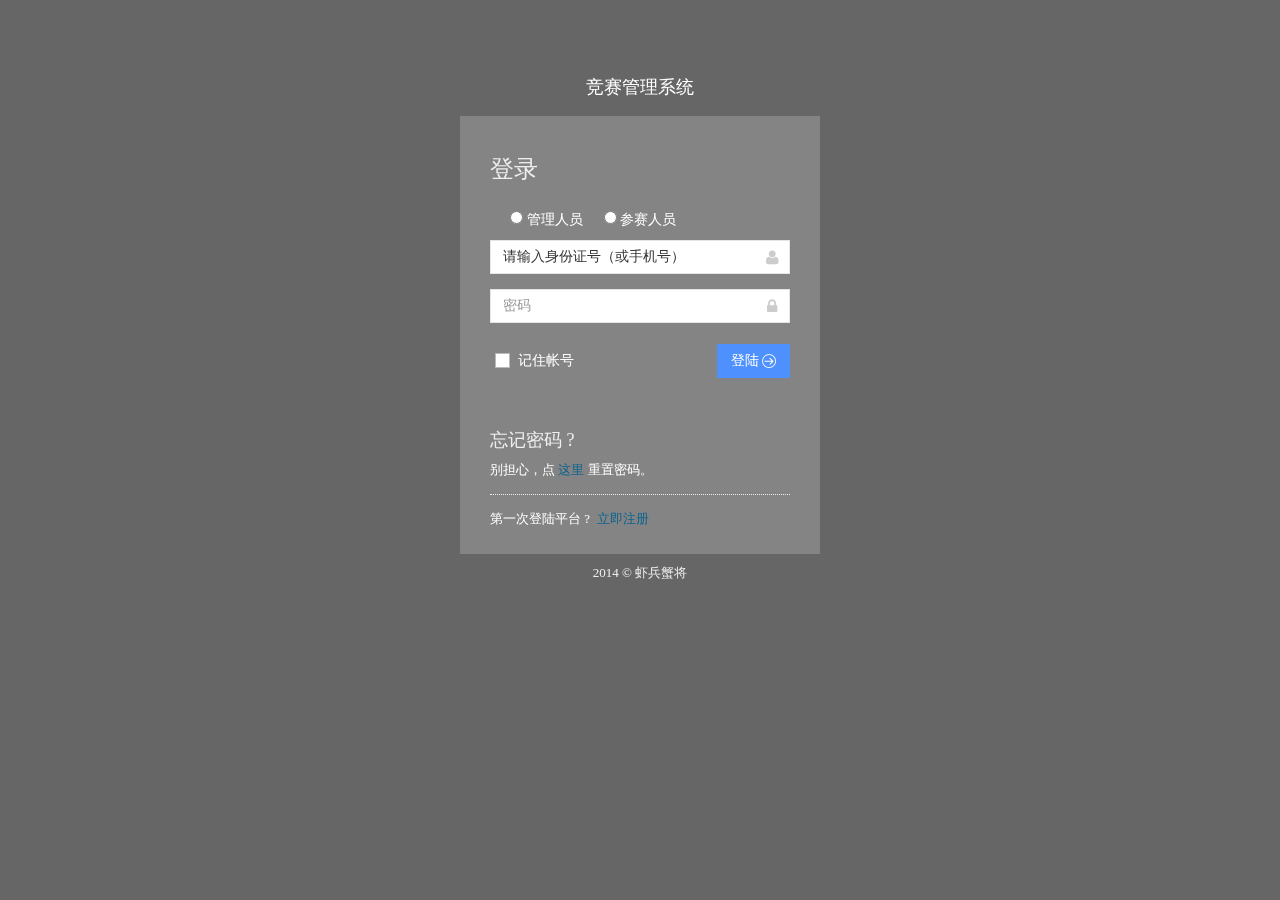
==== asms-model-templete/WebContent/WEB-INF/views/login.html @ a3bf5892 "add" ====
<!DOCTYPE html>


<!--[if IE 8]> <html lang="en" class="ie8 no-js"> <![endif]-->
<!--[if IE 9]> <html lang="en" class="ie9 no-js"> <![endif]-->
<!--[if !IE]><!-->
<html lang="en" class="no-js">
<!--<![endif]-->
<!-- BEGIN HEAD -->
<head>
<meta charset="utf-8" />
<title>竞赛管理系统 | 登录</title>
<meta http-equiv="X-UA-Compatible" content="IE=edge">
<meta content="width=device-width, initial-scale=1.0" name="viewport" />
<meta content="" name="description" />
<meta content="" name="author" />

<!-- BEGIN GLOBAL MANDATORY STYLES -->
<!-- <link href="http://fonts.googleapis.com/css?family=Open+Sans:400,300,600,700&subset=all" rel="stylesheet" type="text/css"/> -->
<link href="../assets/plugins/font-awesome/css/font-awesome.min.css"
	rel="stylesheet" type="text/css" />
<link href="../assets/plugins/bootstrap/css/bootstrap.min.css"
	rel="stylesheet" type="text/css" />
<link href="../assets/plugins/uniform/css/uniform.default.css"
	rel="stylesheet" type="text/css" />
<!-- END GLOBAL MANDATORY STYLES -->
<!-- BEGIN PAGE LEVEL STYLES -->
<link rel="stylesheet" type="text/css"
	href="../assets/plugins/select2/select2.css" />
<link rel="stylesheet" type="text/css"
	href="../assets/plugins/select2/select2-metronic.css" />
<link rel="stylesheet" type="text/css"
	href="../assets/plugins/bootstrap-toastr/toastr.min.css" />
<!-- END PAGE LEVEL SCRIPTS -->
<!-- BEGIN THEME STYLES -->
<link href="../assets/css/style-metronic.css" rel="stylesheet"
	type="text/css" />
<link href="../assets/css/style.css" rel="stylesheet" type="text/css" />
<link href="../assets/css/style-responsive.css" rel="stylesheet"
	type="text/css" />
<link href="../assets/css/plugins.css" rel="stylesheet" type="text/css" />
<link href="../assets/css/themes/default.css" rel="stylesheet"
	type="text/css" id="style_color" />
<link href="../assets/css/pages/login-soft.css" rel="stylesheet"
	type="text/css" />
<link href="../assets/css/custom.css" rel="stylesheet" type="text/css" />
<!-- END THEME STYLES -->
<link rel="shortcut icon" href="/assets/favicon.ico" />


<!-- BEGIN PAGE LEVEL PLUGIN STYLES -->
<link href="../assets/plugins/gritter/css/jquery.gritter.css"
	rel="stylesheet" type="text/css" />
<link
	href="../assets/plugins/jquery-easy-pie-chart/jquery.easy-pie-chart.css"
	rel="stylesheet" type="text/css" />
<!-- END PAGE LEVEL PLUGIN STYLES -->

<!-- BEGIN PAGE LEVEL STYLES -->
<link href='<c:url value="../assets/css/print.css"/>' rel="stylesheet"
	type="text/css" media="print" />
<link href="../assets/css/pages/tasks.css" rel="stylesheet"
	type="text/css" />

<!-- END PAGE LEVEL STYLES -->

<!-- BEGIN PAGE LEVEL PLUGINS -->
<script src="../assets/plugins/flot/jquery.flot.min.js"
	type="text/javascript"></script>
<script src="../assets/plugins/flot/jquery.flot.resize.min.js"
	type="text/javascript"></script>
<script src="../assets/plugins/flot/jquery.flot.categories.min.js"
	type="text/javascript"></script>
<script
	src="../assets/plugins/jquery-easy-pie-chart/jquery.easy-pie-chart.js"
	type="text/javascript"></script>

<!-- END PAGE LEVEL PLUGINS -->
<!-- BEGIN PAGE LEVEL SCRIPTS -->
<script src="../assets/scripts/custom/index.js" type="text/javascript"></script>
<!-- END PAGE LEVEL SCRIPTS -->

</head>
<!-- END HEAD -->
<!-- BEGIN BODY -->
<body class="login">
	<!-- BEGIN LOGO -->
	<div class="logo">
		<a href="index'"> <font style="color: white; font-size: 18px">竞赛管理系统
		</font> <font style="color: red; font-size: 18px"></font> <!-- <img src="assets/img/logo-big.png" alt=""/> -->
		</a>
	</div>
	<!-- END LOGO -->
	<!-- BEGIN LOGIN -->
	<div class="content">

		<!-- BEGIN LOGIN FORM -->
		<form id="loginForm" class="login-form" method="post"
			action="index.html" onsubmit="saveUsername(this)">
			<h3 class="form-title">登录</h3>
			<div class="alert alert-danger display-hide">
				<button class="close" data-close="alert"></button>
				<span> 请输入用户名和密码 </span>
			</div>
			<div >
					<label class="checkbox">
					<input type="radio"
						class="make-switch" id="userId" name="status"
						value="administrator" /> 管理人员
					
					&nbsp;&nbsp;&nbsp;&nbsp;
					<input type="radio"
						class="make-switch" id="userId" name="status"
						value="administrator" /> 参赛人员
					
					</label> 
			</div>
			<div class="form-group">
				<!--ie8, ie9 does not support html5 placeholder, so we just show field title for that-->
				<label class="control-label visible-ie8 visible-ie9">身份证（手机号）</label>
				<div class="input-icon right">
					<i class="fa fa-user"></i> <input
						class="form-control" type="text"
						name="j_username" id="j_username" autocomplete="off"
						placeholder="请输入身份证号（或手机号）" required="required" value="请输入身份证号（或手机号）" />
				</div>
			</div>
			<div class="form-group">
				<label class="control-label visible-ie8 visible-ie9">密码</label>
				<div class="input-icon right">
					<i class="fa fa-lock"></i> <input
						class="form-control placeholder-no-fix" type="password"
						name="j_password" id="j_password" autocomplete="off"
						placeholder="密码" required="required" />
				</div>
			</div>
			<div class="form-actions">
				<label class="checkbox"> <input type="checkbox"
					name="_spring_security_remember_me"
					id="_spring_security_remember_me" /> 记住帐号
				</label>
				<button type="submit" class="btn blue pull-right" name="login"
					id="login" value="Login">
					登陆 <i class="m-icon-swapright m-icon-white"></i>
				</button>
			</div>
			<div class="forget-password">
				<h4>忘记密码 ?</h4>
				<p>
					别担心，点 <a href="javascript:;" id="forget-password"> 这里 </a> 重置密码。
				</p>
			</div>
			<div class="create-account">
				<p>
					第一次登陆平台 ?&nbsp; <a href="javascript:;" id="register-btn"> 立即注册
					</a>
				</p>
			</div>
		</form>
		<!-- END LOGIN FORM -->
		<!-- BEGIN FORGOT PASSWORD FORM -->
		<form class="forget-form" action="index.html" method="post">
			<h3>忘记密码 ?</h3>
			<p>请输入您注册时登记的邮箱重置密码。</p>
			<div class="form-group">
				<div class="input-icon right">
					<i class="fa fa-envelope"></i> <input
						class="form-control placeholder-no-fix" type="text"
						autocomplete="off" placeholder="邮箱" name="email"
						id="find-password-email" />
				</div>
			</div>
			<div class="form-actions">
				<button type="button" id="back-btn" class="btn">
					<i class="m-icon-swapleft"></i> 返回
				</button>
				<button type="submit" class="btn blue pull-right">
					确认 <i class="m-icon-swapright m-icon-white"></i>
				</button>
			</div>
		</form>
		<!-- END FORGOT PASSWORD FORM -->
		<!-- BEGIN REGISTRATION FORM -->
		<form class="register-form" action="platformaccount" method="post">
			<h3>注册</h3>
			<p>请输入个人信息：</p>
			<div class="form-group">
				<label class="control-label visible-ie8 visible-ie9">昵称</label>
				<div class="input-icon right">
					<i class="fa fa-font"></i> <input
						class="form-control placeholder-no-fix" type="text"
						placeholder="接入系统名称" id="applicationName" name="applicationName" />
				</div>
			</div>
			<div class="form-group">
				<!--ie8, ie9 does not support html5 placeholder, so we just show field title for that-->
				<label class="control-label visible-ie8 visible-ie9">邮箱</label>
				<div class="input-icon right">
					<i class="fa fa-envelope"></i> <input
						class="form-control placeholder-no-fix" type="email"
						placeholder="邮箱" id="email" name="email" />
				</div>
			</div>
			<p>请输入帐户详细信息：</p>
			<div class="form-group">
				<label class="control-label visible-ie8 visible-ie9">身份证（手机号）</label>
				<div class="input-icon right">
					<i class="fa fa-user"></i> <input
						class="form-control placeholder-no-fix" type="text"
						autocomplete="off" placeholder="用户名" id="username" name="username" />
				</div>
			</div>
			<div class="form-group">
				<label class="control-label visible-ie8 visible-ie9">密码</label>
				<div class="input-icon right">
					<i class="fa fa-lock"></i> <input
						class="form-control placeholder-no-fix" type="password"
						autocomplete="off" id="register_password" placeholder="密码"
						name="password" />
				</div>
			</div>
			<div class="form-group">
				<label class="control-label visible-ie8 visible-ie9">重复输入密码</label>
				<div class="input-icon right">
					<i class="fa fa-check"></i> <input
						class="form-control placeholder-no-fix" type="password"
						autocomplete="off" placeholder="重复输入密码" name="rpassword" />
				</div>
			</div>
			<div class="form-group">
				<label> <input type="checkbox" name="tnc" /> 我同意并遵守 <a
					href="#"> 《平台服务协议》 </a>
				</label>
				<div id="register_tnc_error"></div>
			</div>
			<div class="form-actions">
				<button id="register-back-btn" type="button" class="btn">
					<i class="m-icon-swapleft"></i> 返回
				</button>
				<button type="submit" id="register-submit-btn1"
					class="btn blue pull-right">
					注册 <i class="m-icon-swapright m-icon-white"></i>
				</button>
			</div>
		</form>
		<!-- END REGISTRATION FORM -->
	</div>
	<!-- END LOGIN -->
	<!-- BEGIN COPYRIGHT -->
	<div class="copyright">2014 &copy; 虾兵蟹将</div>
	<!-- END COPYRIGHT -->
	<!-- BEGIN JAVASCRIPTS(Load javascripts at bottom, this will reduce page load time) -->
	<!-- BEGIN CORE PLUGINS -->
	<!--[if lt IE 9]>
    <script src="assets/plugins/respond.min.js"></script>
    <script src="assets/plugins/excanvas.min.js"></script> 
    <![endif]-->
	<script src="../assets/plugins/jquery-1.10.2.min.js"
		type="text/javascript"></script>
	<script src="../assets/plugins/jquery-migrate-1.2.1.min.js"
		type="text/javascript"></script>
	<script src="../assets/plugins/bootstrap/js/bootstrap.min.js"
		type="text/javascript"></script>
	<script
		src="../assets/plugins/bootstrap-hover-dropdown/bootstrap-hover-dropdown.min.js"
		type="text/javascript"></script>
	<script
		src="../assets/plugins/jquery-slimscroll/jquery.slimscroll.min.js"
		type="text/javascript"></script>
	<script src="../assets/plugins/jquery.blockui.min.js"
		type="text/javascript"></script>
	<script src="../assets/plugins/jquery.cookie.min.js"
		type="text/javascript"></script>
	<script src="../assets/plugins/uniform/jquery.uniform.min.js"
		type="text/javascript"></script>
	<!-- END CORE PLUGINS -->
	<!-- BEGIN PAGE LEVEL PLUGINS -->
	<script
		src="../assets/plugins/jquery-validation/dist/jquery.validate.min.js"
		type="text/javascript"></script>
	<script src="../assets/plugins/backstretch/jquery.backstretch.min.js"
		type="text/javascript"></script>
	<script type="text/javascript"
		src="../assets/plugins/select2/select2.min.js"></script>
	<script type="text/javascript"
		src="../assets/plugins/bootstrap-toastr/toastr.min.js"></script>
	<!-- END PAGE LEVEL PLUGINS -->
	<!-- BEGIN PAGE LEVEL SCRIPTS -->
	<script src="../assets/scripts/core/app.js" type="text/javascript"></script>
	<script src="../assets/scripts/custom/custom.js" type="text/javascript"></script>
	<script src="../assets/scripts/custom/login-soft.js"
		type="text/javascript"></script>
	<!-- END PAGE LEVEL SCRIPTS -->
	<script>
        jQuery(document).ready(function() {     
          App.init();
          Custom.init();
          Login.init();
        });
    </script>
	<!-- END JAVASCRIPTS -->
</body>
<!-- END BODY -->
</html>
---- asms-model-templete/WebContent/WEB-INF/assets/plugins/uniform/css/uniform.default.css ----
/*

Uniform Theme: Uniform Default
Version: 1.8
By: Josh Pyles
License: MIT License
---
For use with the Uniform plugin:
http://uniformjs.com/

*/
/* General settings */
div.selector, div.selector span, div.checker span, div.radio span, div.uploader, div.uploader span.action, div.button, div.button span {
  background-image: url("../images/sprite.png");
  background-repeat: no-repeat;
  -webkit-font-smoothing: antialiased; }
div.selector, div.checker, div.button, div.radio, div.uploader {
  display: -moz-inline-box;
  display: inline-block;
  *display: inline;
  zoom: 1;
  vertical-align: middle;
  /* Keeping this as :focus to remove browser styles */ }
  div.selector:focus, div.checker:focus, div.button:focus, div.radio:focus, div.uploader:focus {
    outline: 0; }
div.selector, div.selector *, div.radio, div.radio *, div.checker, div.checker *, div.uploader, div.uploader *, div.button, div.button * {
  margin: 0;
  padding: 0; }

.highContrastDetect {
  background: url("../images/bg-input.png") repeat-x 0 0;
  width: 0px;
  height: 0px; }

/* Input & Textarea */
input.uniform-input,
select.uniform-multiselect,
textarea.uniform {
  padding: 3px;
  background: url("../images/bg-input.png") repeat-x 0 0;
  outline: 0; }
  input.uniform-input.active,
  select.uniform-multiselect.active,
  textarea.uniform.active {
    background: url("../images/bg-input-focus.png") repeat-x 0 0; }

/* Remove default webkit and possible mozilla .search styles.
 * Keeping this as :active to remove browser styles */
div.checker input,
input[type="search"],
input[type="search"]:active {
  -moz-appearance: none;
  -webkit-appearance: none; }

/* Select */
div.selector {
  background-position: 0 -130px;
  line-height: 26px;
  height: 26px;
  padding: 0 0 0 10px;
  position: relative;
  overflow: hidden; }
  div.selector span {
    text-overflow: ellipsis;
    display: block;
    overflow: hidden;
    white-space: nowrap;
    background-position: right 0;
    height: 26px;
    line-height: 26px;
    padding-right: 25px;
    cursor: pointer;
    width: 100%;
    display: block; }
  div.selector.fixedWidth {
    width: 190px; }
    div.selector.fixedWidth span {
      width: 155px; }
  div.selector select {
    opacity: 0;
    filter: alpha(opacity=0);
    -moz-opacity: 0;
    border: none;
    background: none;
    position: absolute;
    height: 22px;
    top: 2px;
    left: 0px;
    width: 100%; }
  div.selector.active {
    background-position: 0 -156px; }
    div.selector.active span {
      background-position: right -26px; }
  div.selector.hover, div.selector.focus {
    background-position: 0 -182px; }
    div.selector.hover span, div.selector.focus span {
      background-position: right -52px; }
    div.selector.hover.active, div.selector.focus.active {
      background-position: 0 -208px; }
      div.selector.hover.active span, div.selector.focus.active span {
        background-position: right -78px; }
  div.selector.disabled, div.selector.disabled.active {
    background-position: 0 -234px; }
    div.selector.disabled span, div.selector.disabled.active span {
      background-position: right -104px; }

/* Checkbox */
div.checker {
  position: relative; }
  div.checker, div.checker span, div.checker input {
    width: 19px;
    height: 19px; }
  div.checker span {
    display: -moz-inline-box;
    display: inline-block;
    *display: inline;
    zoom: 1;
    text-align: center;
    background-position: 0 -260px; }
    div.checker span.checked {
      background-position: -76px -260px; }
  div.checker input {
    opacity: 0;
    filter: alpha(opacity=0);
    -moz-opacity: 0;
    border: none;
    background: none;
    display: -moz-inline-box;
    display: inline-block;
    *display: inline;
    zoom: 1; }
  div.checker.active span {
    background-position: -19px -260px; }
    div.checker.active span.checked {
      background-position: -95px -260px; }
  div.checker.hover span, div.checker.focus span {
    background-position: -38px -260px; }
    div.checker.hover span.checked, div.checker.focus span.checked {
      background-position: -114px -260px; }
  div.checker.hover.active span, div.checker.focus.active span {
    background-position: -57px -260px; }
    div.checker.hover.active span.checked, div.checker.focus.active span.checked {
      background-position: -133px -260px; }
  div.checker.disabled, div.checker.disabled.active {
    background-position: -152px -260px; }
    div.checker.disabled span.checked, div.checker.disabled.active span.checked {
      background-position: -171px -260px; }

/* Radio */
div.radio {
  position: relative; }
  div.radio, div.radio span, div.radio input {
    width: 18px;
    height: 18px; }
  div.radio span {
    display: -moz-inline-box;
    display: inline-block;
    *display: inline;
    zoom: 1;
    text-align: center;
    background-position: 0 -279px; }
    div.radio span.checked {
      background-position: -72px -279px; }
  div.radio input {
    opacity: 0;
    filter: alpha(opacity=0);
    -moz-opacity: 0;
    border: none;
    background: none;
    display: -moz-inline-box;
    display: inline-block;
    *display: inline;
    zoom: 1;
    text-align: center; }
  div.radio.active span {
    background-position: -18px -18px -279px; }
    div.radio.active span.checked {
      background-position: -90px -279px; }
  div.radio.hover span, div.radio.focus span {
    background-position: -36px -36px -279px; }
    div.radio.hover span.checked, div.radio.focus span.checked {
      background-position: -108px -279px; }
  div.radio.hover.active span, div.radio.focus.active span {
    background-position: -54px -279px; }
    div.radio.hover.active span.checked, div.radio.focus.active span.checked {
      background-position: -126px -279px; }
  div.radio.disabled span, div.radio.disabled.active span {
    background-position: -144px -279px; }
    div.radio.disabled span.checked, div.radio.disabled.active span.checked {
      background-position: -162px -279px; }

/* Uploader */
div.uploader {
  background-position: 0 -297px;
  height: 28px;
  width: 190px;
  cursor: pointer;
  position: relative;
  overflow: hidden; }
  div.uploader span.action {
    background-position: right -409px;
    height: 28px;
    line-height: 28px;
    width: 82px;
    text-align: center;
    float: left;
    display: inline;
    overflow: hidden;
    cursor: pointer; }
  div.uploader span.filename {
    text-overflow: ellipsis;
    display: block;
    overflow: hidden;
    white-space: nowrap;
    float: left;
    cursor: default;
    height: 24px;
    margin: 2px 0 2px 2px;
    line-height: 24px;
    width: 85px;
    padding: 0 10px; }
  div.uploader input {
    opacity: 0;
    filter: alpha(opacity=0);
    -moz-opacity: 0;
    border: none;
    background: none;
    position: absolute;
    top: 0;
    right: 0;
    float: right;
    cursor: default;
    width: 100%;
    height: 100%; }
  div.uploader.active span.action {
    background-position: right -465px; }
  div.uploader.hover, div.uploader.focus {
    background-position: 0 -353px; }
    div.uploader.hover span.action, div.uploader.focus span.action {
      background-position: right -437px; }
    div.uploader.hover.active span.action, div.uploader.focus.active span.action {
      background-position: right -493px; }
  div.uploader.disabled, div.uploader.disabled.active {
    background-position: 0 -325px; }
    div.uploader.disabled span.action, div.uploader.disabled.active span.action {
      background-position: right -381px; }

/* Buttons */
div.button {
  background-position: 0 -641px;
  height: 30px;
  cursor: pointer;
  position: relative;
  /* Keep buttons barely visible so they can get focus */ }
  div.button a, div.button button, div.button input {
    opacity: 0.01;
    filter: alpha(opacity=1);
    -moz-opacity: 0.01;
    display: block;
    top: 0;
    left: 0;
    right: 0;
    bottom: 0;
    position: absolute; }
  div.button span {
    display: -moz-inline-box;
    display: inline-block;
    *display: inline;
    zoom: 1;
    line-height: 22px;
    text-align: center;
    background-position: right -521px;
    height: 22px;
    margin-left: 13px;
    padding: 8px 15px 0 2px; }
  div.button.active {
    background-position: 0 -671px; }
    div.button.active span {
      background-position: right -551px;
      cursor: default; }
  div.button.hover, div.button.focus {
    background-position: 0 -701px; }
    div.button.hover span, div.button.focus span {
      background-position: right -581px; }
  div.button.disabled, div.button.disabled.active {
    background-position: 0 -731px; }
    div.button.disabled span, div.button.disabled.active span {
      background-position: right -611px;
      cursor: default; }

/* INPUT & TEXTAREA */
input.uniform-input,
select.uniform-multiselect,
textarea.uniform {
  font-size: 12px;
  font-family: "Helvetica Neue", Arial, Helvetica, sans-serif;
  font-weight: normal;
  color: #777;
  border-top: solid 1px #aaaaaa;
  border-left: solid 1px #aaaaaa;
  border-bottom: solid 1px #cccccc;
  border-right: solid 1px #cccccc;
  -webkit-border-radius: 3px;
  -moz-border-radius: 3px;
  border-radius: 3px; }
  input.uniform-input.hover, input.uniform-input.focus,
  select.uniform-multiselect.hover,
  select.uniform-multiselect.focus,
  textarea.uniform.hover,
  textarea.uniform.focus {
    -webkit-box-shadow: 0px 0px 4px rgba(0, 0, 0, 0.3);
    -moz-box-shadow: 0px 0px 4px rgba(0, 0, 0, 0.3);
    box-shadow: 0px 0px 4px rgba(0, 0, 0, 0.3);
    border-color: #999; }

/* PRESENTATION */
/* Buttons */
div.button span {
  font-weight: bold;
  font-family: "Helvetica Neue", Arial, Helvetica, sans-serif;
  font-size: 12px;
  letter-spacing: 1px;
  text-transform: uppercase; }
div.button.hover span, div.button.focus span {
  color: #555; }
div.button.disabled span, div.button.disabled.active span {
  color: #bbb; }

/* Select */
div.selector {
  font-size: 12px; }
  div.selector span {
    color: #666;
    text-shadow: 0 1px 0 white; }
  div.selector select {
    font-family: "Helvetica Neue", Arial, Helvetica, sans-serif;
    font-size: 12px; }
  div.selector.disabled span, div.selector.disabled.active span {
    color: #bbb; }

/* Checker */
div.checker {
  margin-right: 5px; }

/* Radio */
div.radio {
  margin-right: 3px; }

/* Uploader */
div.uploader span.action {
  text-shadow: white 0px 1px 0px;
  background-color: #fff;
  font-size: 11px;
  font-weight: bold; }
div.uploader span.filename {
  color: #777;
  border-right: solid 1px #bbbbbb;
  font-size: 11px; }
div.uploader.disabled span.action, div.uploader.disabled.active span.action {
  color: #aaa; }
div.uploader.disabled span.filename, div.uploader.disabled.active span.filename {
  border-color: #ddd;
  color: #aaa; }

input.uniform-input, input.uniform-input:focus {
  background-color: #fff; }
---- asms-model-templete/WebContent/WEB-INF/assets/plugins/select2/select2.css ----
/*
Version: 3.4.5 Timestamp: Mon Nov  4 08:22:42 PST 2013
*/
.select2-container {
    margin: 0;
    position: relative;
    display: inline-block;
    /* inline-block for ie7 */
    zoom: 1;
    *display: inline;
    vertical-align: middle;
}

.select2-container,
.select2-drop,
.select2-search,
.select2-search input {
  /*
    Force border-box so that % widths fit the parent
    container without overlap because of margin/padding.

    More Info : http://www.quirksmode.org/css/box.html
  */
  -webkit-box-sizing: border-box; /* webkit */
     -moz-box-sizing: border-box; /* firefox */
          box-sizing: border-box; /* css3 */
}

.select2-container .select2-choice {
    display: block;
    height: 26px;
    padding: 0 0 0 8px;
    overflow: hidden;
    position: relative;

    border: 1px solid #aaa;
    white-space: nowrap;
    line-height: 26px;
    color: #444;
    text-decoration: none;

    border-radius: 4px;

    background-clip: padding-box;

    -webkit-touch-callout: none;
      -webkit-user-select: none;
         -moz-user-select: none;
          -ms-user-select: none;
              user-select: none;

    background-color: #fff;
    background-image: -webkit-gradient(linear, left bottom, left top, color-stop(0, #eee), color-stop(0.5, #fff));
    background-image: -webkit-linear-gradient(center bottom, #eee 0%, #fff 50%);
    background-image: -moz-linear-gradient(center bottom, #eee 0%, #fff 50%);
    filter: progid:DXImageTransform.Microsoft.gradient(startColorstr = '#ffffff', endColorstr = '#eeeeee', GradientType = 0);
    background-image: linear-gradient(top, #fff 0%, #eee 50%);
}

.select2-container.select2-drop-above .select2-choice {
    border-bottom-color: #aaa;

    border-radius: 0 0 4px 4px;

    background-image: -webkit-gradient(linear, left bottom, left top, color-stop(0, #eee), color-stop(0.9, #fff));
    background-image: -webkit-linear-gradient(center bottom, #eee 0%, #fff 90%);
    background-image: -moz-linear-gradient(center bottom, #eee 0%, #fff 90%);
    filter: progid:DXImageTransform.Microsoft.gradient(startColorstr='#ffffff', endColorstr='#eeeeee', GradientType=0);
    background-image: linear-gradient(top, #eee 0%, #fff 90%);
}

.select2-container.select2-allowclear .select2-choice .select2-chosen {
    margin-right: 42px;
}

.select2-container .select2-choice > .select2-chosen {
    margin-right: 26px;
    display: block;
    overflow: hidden;

    white-space: nowrap;

    text-overflow: ellipsis;
}

.select2-container .select2-choice abbr {
    display: none;
    width: 12px;
    height: 12px;
    position: absolute;
    right: 24px;
    top: 8px;

    font-size: 1px;
    text-decoration: none;

    border: 0;
    background: url('select2.png') right top no-repeat;
    cursor: pointer;
    outline: 0;
}

.select2-container.select2-allowclear .select2-choice abbr {
    display: inline-block;
}

.select2-container .select2-choice abbr:hover {
    background-position: right -11px;
    cursor: pointer;
}

.select2-drop-mask {
    border: 0;
    margin: 0;
    padding: 0;
    position: fixed;
    left: 0;
    top: 0;
    min-height: 100%;
    min-width: 100%;
    height: auto;
    width: auto;
    opacity: 0;
    z-index: 9998;
    /* styles required for IE to work */
    background-color: #fff;
    filter: alpha(opacity=0);
}

.select2-drop {
    width: 100%;
    margin-top: -1px;
    position: absolute;
    z-index: 9999;
    top: 100%;

    background: #fff;
    color: #000;
    border: 1px solid #aaa;
    border-top: 0;

    border-radius: 0 0 4px 4px;

    -webkit-box-shadow: 0 4px 5px rgba(0, 0, 0, .15);
            box-shadow: 0 4px 5px rgba(0, 0, 0, .15);
}

.select2-drop-auto-width {
    border-top: 1px solid #aaa;
    width: auto;
}

.select2-drop-auto-width .select2-search {
    padding-top: 4px;
}

.select2-drop.select2-drop-above {
    margin-top: 1px;
    border-top: 1px solid #aaa;
    border-bottom: 0;

    border-radius: 4px 4px 0 0;

    -webkit-box-shadow: 0 -4px 5px rgba(0, 0, 0, .15);
            box-shadow: 0 -4px 5px rgba(0, 0, 0, .15);
}

.select2-drop-active {
    border: 1px solid #5897fb;
    border-top: none;
}

.select2-drop.select2-drop-above.select2-drop-active {
    border-top: 1px solid #5897fb;
}

.select2-container .select2-choice .select2-arrow {
    display: inline-block;
    width: 18px;
    height: 100%;
    position: absolute;
    right: 0;
    top: 0;

    border-left: 1px solid #aaa;
    border-radius: 0 4px 4px 0;

    background-clip: padding-box;

    background: #ccc;
    background-image: -webkit-gradient(linear, left bottom, left top, color-stop(0, #ccc), color-stop(0.6, #eee));
    background-image: -webkit-linear-gradient(center bottom, #ccc 0%, #eee 60%);
    background-image: -moz-linear-gradient(center bottom, #ccc 0%, #eee 60%);
    filter: progid:DXImageTransform.Microsoft.gradient(startColorstr = '#eeeeee', endColorstr = '#cccccc', GradientType = 0);
    background-image: linear-gradient(top, #ccc 0%, #eee 60%);
}

.select2-container .select2-choice .select2-arrow b {
    display: block;
    width: 100%;
    height: 100%;
    background: url('select2.png') no-repeat 0 1px;
}

.select2-search {
    display: inline-block;
    width: 100%;
    min-height: 26px;
    margin: 0;
    padding-left: 4px;
    padding-right: 4px;

    position: relative;
    z-index: 10000;

    white-space: nowrap;
}

.select2-search input {
    width: 100%;
    height: auto !important;
    min-height: 26px;
    padding: 4px 20px 4px 5px;
    margin: 0;

    outline: 0;
    font-family: sans-serif;
    font-size: 1em;

    border: 1px solid #aaa;
    border-radius: 0;

    -webkit-box-shadow: none;
            box-shadow: none;

    background: #fff url('select2.png') no-repeat 100% -22px;
}

.select2-drop.select2-drop-above .select2-search input {
    margin-top: 4px;
}

.select2-search input.select2-active {
    background: #fff url('select2-spinner.gif') no-repeat 100%;
}

.select2-container-active .select2-choice,
.select2-container-active .select2-choices {
    border: 1px solid #5897fb;
    outline: none;

    -webkit-box-shadow: 0 0 5px rgba(0, 0, 0, .3);
            box-shadow: 0 0 5px rgba(0, 0, 0, .3);
}

.select2-dropdown-open .select2-choice {
    border-bottom-color: transparent;
    -webkit-box-shadow: 0 1px 0 #fff inset;
            box-shadow: 0 1px 0 #fff inset;

    border-bottom-left-radius: 0;
    border-bottom-right-radius: 0;

    background-color: #eee;
    background-image: -webkit-gradient(linear, left bottom, left top, color-stop(0, #fff), color-stop(0.5, #eee));
    background-image: -webkit-linear-gradient(center bottom, #fff 0%, #eee 50%);
    background-image: -moz-linear-gradient(center bottom, #fff 0%, #eee 50%);
    filter: progid:DXImageTransform.Microsoft.gradient(startColorstr='#eeeeee', endColorstr='#ffffff', GradientType=0);
    background-image: linear-gradient(top, #fff 0%, #eee 50%);
}

.select2-dropdown-open.select2-drop-above .select2-choice,
.select2-dropdown-open.select2-drop-above .select2-choices {
    border: 1px solid #5897fb;
    border-top-color: transparent;

    background-image: -webkit-gradient(linear, left top, left bottom, color-stop(0, #fff), color-stop(0.5, #eee));
    background-image: -webkit-linear-gradient(center top, #fff 0%, #eee 50%);
    background-image: -moz-linear-gradient(center top, #fff 0%, #eee 50%);
    filter: progid:DXImageTransform.Microsoft.gradient(startColorstr='#eeeeee', endColorstr='#ffffff', GradientType=0);
    background-image: linear-gradient(bottom, #fff 0%, #eee 50%);
}

.select2-dropdown-open .select2-choice .select2-arrow {
    background: transparent;
    border-left: none;
    filter: none;
}
.select2-dropdown-open .select2-choice .select2-arrow b {
    background-position: -18px 1px;
}

/* results */
.select2-results {
    max-height: 200px;
    padding: 0 0 0 4px;
    margin: 4px 4px 4px 0;
    position: relative;
    overflow-x: hidden;
    overflow-y: auto;
    -webkit-tap-highlight-color: rgba(0, 0, 0, 0);
}

.select2-results ul.select2-result-sub {
    margin: 0;
    padding-left: 0;
}

.select2-results ul.select2-result-sub > li .select2-result-label { padding-left: 20px }
.select2-results ul.select2-result-sub ul.select2-result-sub > li .select2-result-label { padding-left: 40px }
.select2-results ul.select2-result-sub ul.select2-result-sub ul.select2-result-sub > li .select2-result-label { padding-left: 60px }
.select2-results ul.select2-result-sub ul.select2-result-sub ul.select2-result-sub ul.select2-result-sub > li .select2-result-label { padding-left: 80px }
.select2-results ul.select2-result-sub ul.select2-result-sub ul.select2-result-sub ul.select2-result-sub ul.select2-result-sub > li .select2-result-label { padding-left: 100px }
.select2-results ul.select2-result-sub ul.select2-result-sub ul.select2-result-sub ul.select2-result-sub ul.select2-result-sub ul.select2-result-sub > li .select2-result-label { padding-left: 110px }
.select2-results ul.select2-result-sub ul.select2-result-sub ul.select2-result-sub ul.select2-result-sub ul.select2-result-sub ul.select2-result-sub ul.select2-result-sub > li .select2-result-label { padding-left: 120px }

.select2-results li {
    list-style: none;
    display: list-item;
    background-image: none;
}

.select2-results li.select2-result-with-children > .select2-result-label {
    font-weight: bold;
}

.select2-results .select2-result-label {
    padding: 3px 7px 4px;
    margin: 0;
    cursor: pointer;

    min-height: 1em;

    -webkit-touch-callout: none;
      -webkit-user-select: none;
         -moz-user-select: none;
          -ms-user-select: none;
              user-select: none;
}

.select2-results .select2-highlighted {
    background: #3875d7;
    color: #fff;
}

.select2-results li em {
    background: #feffde;
    font-style: normal;
}

.select2-results .select2-highlighted em {
    background: transparent;
}

.select2-results .select2-highlighted ul {
    background: #fff;
    color: #000;
}


.select2-results .select2-no-results,
.select2-results .select2-searching,
.select2-results .select2-selection-limit {
    background: #f4f4f4;
    display: list-item;
}

/*
disabled look for disabled choices in the results dropdown
*/
.select2-results .select2-disabled.select2-highlighted {
    color: #666;
    background: #f4f4f4;
    display: list-item;
    cursor: default;
}
.select2-results .select2-disabled {
  background: #f4f4f4;
  display: list-item;
  cursor: default;
}

.select2-results .select2-selected {
    display: none;
}

.select2-more-results.select2-active {
    background: #f4f4f4 url('select2-spinner.gif') no-repeat 100%;
}

.select2-more-results {
    background: #f4f4f4;
    display: list-item;
}

/* disabled styles */

.select2-container.select2-container-disabled .select2-choice {
    background-color: #f4f4f4;
    background-image: none;
    border: 1px solid #ddd;
    cursor: default;
}

.select2-container.select2-container-disabled .select2-choice .select2-arrow {
    background-color: #f4f4f4;
    background-image: none;
    border-left: 0;
}

.select2-container.select2-container-disabled .select2-choice abbr {
    display: none;
}


/* multiselect */

.select2-container-multi .select2-choices {
    height: auto !important;
    height: 1%;
    margin: 0;
    padding: 0;
    position: relative;

    border: 1px solid #aaa;
    cursor: text;
    overflow: hidden;

    background-color: #fff;
    background-image: -webkit-gradient(linear, 0% 0%, 0% 100%, color-stop(1%, #eee), color-stop(15%, #fff));
    background-image: -webkit-linear-gradient(top, #eee 1%, #fff 15%);
    background-image: -moz-linear-gradient(top, #eee 1%, #fff 15%);
    background-image: linear-gradient(top, #eee 1%, #fff 15%);
}

.select2-locked {
  padding: 3px 5px 3px 5px !important;
}

.select2-container-multi .select2-choices {
    min-height: 26px;
}

.select2-container-multi.select2-container-active .select2-choices {
    border: 1px solid #5897fb;
    outline: none;

    -webkit-box-shadow: 0 0 5px rgba(0, 0, 0, .3);
            box-shadow: 0 0 5px rgba(0, 0, 0, .3);
}
.select2-container-multi .select2-choices li {
    float: left;
    list-style: none;
}
.select2-container-multi .select2-choices .select2-search-field {
    margin: 0;
    padding: 0;
    white-space: nowrap;
}

.select2-container-multi .select2-choices .select2-search-field input {
    padding: 5px;
    margin: 1px 0;

    font-family: sans-serif;
    font-size: 100%;
    color: #666;
    outline: 0;
    border: 0;
    -webkit-box-shadow: none;
            box-shadow: none;
    background: transparent !important;
}

.select2-container-multi .select2-choices .select2-search-field input.select2-active {
    background: #fff url('select2-spinner.gif') no-repeat 100% !important;
}

.select2-default {
    color: #999 !important;
}

.select2-container-multi .select2-choices .select2-search-choice {
    padding: 3px 5px 3px 18px;
    margin: 3px 0 3px 5px;
    position: relative;

    line-height: 13px;
    color: #333;
    cursor: default;
    border: 1px solid #aaaaaa;

    border-radius: 3px;

    -webkit-box-shadow: 0 0 2px #fff inset, 0 1px 0 rgba(0, 0, 0, 0.05);
            box-shadow: 0 0 2px #fff inset, 0 1px 0 rgba(0, 0, 0, 0.05);

    background-clip: padding-box;

    -webkit-touch-callout: none;
      -webkit-user-select: none;
         -moz-user-select: none;
          -ms-user-select: none;
              user-select: none;

    background-color: #e4e4e4;
    filter: progid:DXImageTransform.Microsoft.gradient(startColorstr='#eeeeee', endColorstr='#f4f4f4', GradientType=0);
    background-image: -webkit-gradient(linear, 0% 0%, 0% 100%, color-stop(20%, #f4f4f4), color-stop(50%, #f0f0f0), color-stop(52%, #e8e8e8), color-stop(100%, #eee));
    background-image: -webkit-linear-gradient(top, #f4f4f4 20%, #f0f0f0 50%, #e8e8e8 52%, #eee 100%);
    background-image: -moz-linear-gradient(top, #f4f4f4 20%, #f0f0f0 50%, #e8e8e8 52%, #eee 100%);
    background-image: linear-gradient(top, #f4f4f4 20%, #f0f0f0 50%, #e8e8e8 52%, #eee 100%);
}
.select2-container-multi .select2-choices .select2-search-choice .select2-chosen {
    cursor: default;
}
.select2-container-multi .select2-choices .select2-search-choice-focus {
    background: #d4d4d4;
}

.select2-search-choice-close {
    display: block;
    width: 12px;
    height: 13px;
    position: absolute;
    right: 3px;
    top: 4px;

    font-size: 1px;
    outline: none;
    background: url('select2.png') right top no-repeat;
}

.select2-container-multi .select2-search-choice-close {
    left: 3px;
}

.select2-container-multi .select2-choices .select2-search-choice .select2-search-choice-close:hover {
  background-position: right -11px;
}
.select2-container-multi .select2-choices .select2-search-choice-focus .select2-search-choice-close {
    background-position: right -11px;
}

/* disabled styles */
.select2-container-multi.select2-container-disabled .select2-choices {
    background-color: #f4f4f4;
    background-image: none;
    border: 1px solid #ddd;
    cursor: default;
}

.select2-container-multi.select2-container-disabled .select2-choices .select2-search-choice {
    padding: 3px 5px 3px 5px;
    border: 1px solid #ddd;
    background-image: none;
    background-color: #f4f4f4;
}

.select2-container-multi.select2-container-disabled .select2-choices .select2-search-choice .select2-search-choice-close {    display: none;
    background: none;
}
/* end multiselect */


.select2-result-selectable .select2-match,
.select2-result-unselectable .select2-match {
    text-decoration: underline;
}

.select2-offscreen, .select2-offscreen:focus {
    clip: rect(0 0 0 0) !important;
    width: 1px !important;
    height: 1px !important;
    border: 0 !important;
    margin: 0 !important;
    padding: 0 !important;
    overflow: hidden !important;
    position: absolute !important;
    outline: 0 !important;
    left: 0px !important;
    top: 0px !important;
}

.select2-display-none {
    display: none;
}

.select2-measure-scrollbar {
    position: absolute;
    top: -10000px;
    left: -10000px;
    width: 100px;
    height: 100px;
    overflow: scroll;
}
/* Retina-ize icons */

@media only screen and (-webkit-min-device-pixel-ratio: 1.5), only screen and (min-resolution: 144dpi)  {
  .select2-search input, .select2-search-choice-close, .select2-container .select2-choice abbr, .select2-container .select2-choice .select2-arrow b {
      background-image: url('select2x2.png') !important;
      background-repeat: no-repeat !important;
      background-size: 60px 40px !important;
  }
  .select2-search input {
      background-position: 100% -21px !important;
  }
}
---- asms-model-templete/WebContent/WEB-INF/assets/plugins/select2/select2-metronic.css ----
/***
Select2 theme created for Metronic by Keenthemes
***/

.form-control .select2-choice {
    border: 1px solid #e5e5e5;
    background-color: #fff;
    background-image: none;
    filter: none;
    height: 34px;
    padding: 3px 0 0px 12px;
}

.select2-container.select2-drop-above .select2-choice {
    border-bottom-color: #e5e5e5;
    background-color: #fff;
    background-image: none;
    filter: none;
}

.select2-drop {
    border: 1px solid #e5e5e5;
    background-color: #fff;
    background-image: none;    
    -webkit-box-shadow: none;
            box-shadow: none;
    filter: none;
    border-top: 0;
}

.select2-drop-auto-width {
    border-top: 1px solid #e5e5e5;
}

.select2-drop.select2-drop-above {
    border-top: 1px solid #e5e5e5;
    -webkit-box-shadow: none;
            box-shadow: none;
}

.select2-drop-active {
    border: 1px solid #999999;
    border-top: 0;
}

.select2-container .select2-choice .select2-arrow {
    background-image: none;
    background-color: #fff;
    filter: none;
    border-left: 1px solid #e5e5e5;
}

.select2-container.select2-container-active .select2-arrow,
.select2-container.select2-dropdown-open .select2-arrow {
    border-left: 0 !important;
}

.select2-container .select2-choice .select2-arrow b {
    background: url('select2.png') no-repeat 0 1px;
}

.select2-search input {
    border: 1px solid #e5e5e5;
    background-color: #fff;
    filter: none;
    margin: 0;
    outline: 0;
    border: 1px solid #e5e5e5;
    webkit-appearance: none !important;   
    color: #333333;         
    outline: 0;    
    height: auto !important;
    min-height: 26px;
    padding: 6px 6px !important;
    line-height: 20px;
    font-size: 14px;
    font-weight: normal;
    vertical-align: top;  
    background-color: #ffffff;
    -webkit-box-shadow: none;
            box-shadow: none;
    margin-top: 5px;
}

.form-control.select2-container {
    border: 0;
    height: auto !important;
    padding: 0px;
}

.select2-container-active .select2-choice,
.select2-container-active .select2-choices {
    border: 1px solid #999999 !important;
    -webkit-box-shadow: none !important;
            box-shadow: none !important;
}

.select2-dropdown-open .select2-choice {
    border-bottom: 0 !important;
    background-image: none;
    background-color: #fff;
    filter: none;
    -webkit-box-shadow: none !important;
            box-shadow: none !important;
}

.select2-dropdown-open.select2-drop-above .select2-choice,
.select2-dropdown-open.select2-drop-above .select2-choices {
    border: 1px solid #999999 !important;
    border-top: 0 !important;
    background-image: none;
    background-color: #fff;
    filter: none;
    -webkit-box-shadow: none !important;
            box-shadow: none !important;

}

.select2-drop.select2-drop-above.select2-drop-active {
    border: 1px solid #999999 !important;
    border-bottom: 0 !important;
}

.select2-dropdown-open .select2-choice .select2-arrow b {
    background-position: -18px 1px;
}

.select2-results {
    margin: 5px 0;
}

.select2-results .select2-highlighted {
    background: #eee;
    color: #333;
}

.select2-results li em {
    background: #feffde;
    font-style: normal;
}

.select2-results .select2-highlighted em {
    background: transparent;
}

.select2-results .select2-highlighted ul {
    background: #fff;
    color: #000;
}

.select2-results .select2-no-results,
.select2-results .select2-searching,
.select2-results .select2-selection-limit {
    padding: 3px 7px 4px;
    background: #f4f4f4;
    display: list-item;
}

.select2-container-multi .select2-choices {
    padding-left: 6px;
    min-height: 34px;
    border: 1px solid #e5e5e5;
    background-image: none;
    background-color: #fff;
    filter: none;
    -webkit-box-shadow: none !important;
            box-shadow: none !important;
}

.select2-container-multi.select2-container-active .select2-choices {
    border: 1px solid #999 !important;
    background-image: none;
    background-color: #fff;
    filter: none;
    -webkit-box-shadow: none !important;
            box-shadow: none !important;
}

.select2-container-multi .select2-choices .select2-search-choice {
    padding: 3px 5px 3px 18px;
    margin: 5px 0 3px 5px;
    border: 1px solid #e5e5e5;
    background-image: none;
    background-color: #fff;
    filter: none;
    -webkit-box-shadow: none !important;
            box-shadow: none !important;
}

/* contextual */
.warning .select2-container .select2-choice,
.warning .select2-container .select2-choices,
.warning .select2-container-multi.select2-container-active .select2-choices {
    border: 1px solid #C09853;
}
.warning .select2-container .select2-choice .select2-arrow {
    border-left: 1px solid #C09853;
}

.error .select2-container .select2-choice,
.error .select2-container .select2-choices,
.error .select2-container-multi.select2-container-active .select2-choices {
    border: 1px solid #B94A48;
}
.error .select2-container .select2-choice .select2-arrow {
    border-left: 1px solid #B94A48;
}

.info .select2-container .select2-choice,
.info .select2-container .select2-choices,
.info .select2-container-multi.select2-container-active .select2-choices {
    border: 1px solid #3A87AD;
}
.info .select2-container .select2-choice .select2-arrow {
    border-left: 1px solid #3A87AD;
}

.success .select2-container .select2-choice,
.success .select2-container .select2-choices,
.success .select2-container-multi.select2-container-active .select2-choices {
    border: 1px solid #468847;
}
.success .select2-container .select2-choice .select2-arrow {
    border-left: 1px solid #468847;
}

/* Fix z-index when select2 opened in modals*/
.modal-open .select2-drop-mask {
    z-index: 10101;
}

.modal-open .select2-drop {
    z-index: 10102;
}
 
.modal-open .select2-search {
    z-index: 10102;
}
---- asms-model-templete/WebContent/WEB-INF/assets/css/style-metronic.css ----
/* remove rounds from all elements */

div, 
input, 
select, 
textarea, 
span, 
img, 
table, 
td, 
th, 
p, 
a, 
button, 
ul,
code,
pre, 
li {
  -webkit-border-radius: 0 !important;
     -moz-border-radius: 0 !important;
          border-radius: 0 !important;
}

/***
Buttons & Dropdown Buttons
***/

.btn {
	border-width: 0;
	padding: 7px 14px; 	
  font-size: 14px;  
	outline: none !important;
  -webkit-box-shadow: none !important;
     -moz-box-shadow: none !important;
          box-shadow: none !important;
  -webkit-border-radius: 0 !important;
     -moz-border-radius: 0 !important;
          border-radius: 0 !important;
          text-shadow: none;
}

/* fix jumping group buttons */
.btn-group.btn-group-solid .btn + .btn,
.btn-group.btn-group-solid .btn + .btn-group.btn-group-solid,
.btn-group.btn-group-solid .btn-group.btn-group-solid + .btn,
.btn-group.btn-group-solid .btn-group.btn-group-solid + .btn-group.btn-group-solid {
  margin-left: 0px;
}

.btn-group-vertical.btn-group-solid > .btn + .btn,
.btn-group-vertical.btn-group-solid > .btn + .btn-group,
.btn-group-vertical.btn-group-solid > .btn-group + .btn,
.btn-group-vertical.btn-group-solid > .btn-group + .btn-group {
  margin-top: 0px;
  margin-left: 0;
}

.btn-default {
  border-width: 1px;
  padding: 6px 13px;
} 

.btn.red-stripe {
	border-left: 3px solid #d84a38;
}

.btn.blue-stripe {
	border-left: 3px solid #4d90fe;
}

.btn.purple-stripe {
	border-left: 3px solid #852b99;
}

.btn.green-stripe {
	border-left: 3px solid #35aa47;
}

.btn.yellow-stripe {
  border-left: 3px solid #ffb848;
}

.btn.dark-stripe {
  border-left: 3px solid #555555;
}

.btn.default {  
  color: #333333;
  text-shadow: none;  
  background-color: #e5e5e5;
}
.btn.default:hover, 
.btn.default:focus, 
.btn.default:active, 
.btn.default.active,
.btn.default[disabled], 
.btn.default.disabled {    
  color: #333333;
  background-color: #d8d8d8 !important;
  outline: none !important;
}

/*  Red */
.btn.red {
  color: white;  
  text-shadow: none;	
  background-color: #d84a38;
}
.btn.red:hover, 
.btn.red:focus, 
.btn.red:active, 
.btn.red.active,
.btn.red[disabled], 
.btn.red.disabled {    
  background-color: #bb2413 !important;
  color: #fff !important;
  outline: none !important;
}

/*  Blue */

.btn.blue {
  color: white;  
  text-shadow: none;	
  background-color: #4d90fe;
}
.btn.blue:hover, 
.btn.blue:focus, 
.btn.blue:active,
.btn.blue.active,
.btn.blue[disabled],
.btn.blue.disabled {  
  background-color: #0362fd !important;
  color: #fff !important;
  outline: none !important;
}

.btn-group .btn.blue.dropdown-toggle {
  background-color: #4d90fe !important;
}
.btn-group .btn.blue:hover, 
.btn-group .btn.blue:focus, 
.btn-group .btn.blue:active, 
.btn-group .btn.blue.active, 
.btn-group .btn.blue.disabled,
.btn-group .btn.blue[disabled] { 
  background-color: #0362fd !important;
  color: #fff !important;
  outline: none !important;
}

/*  Green */
.btn.green {
  color: white;
  text-shadow: none;	 
  background-color: #35aa47;
}
.btn.green:hover, 
.btn.green:focus, 
.btn.green:active, 
.btn.green.active,
.btn.green.disabled, 
.btn.green[disabled]{ 
  background-color: #1d943b !important;
  color: #fff !important;
  outline: none !important;
}

/*  Purple */
.btn.purple {
  color: white; 
  text-shadow: none;	
  background-color: #852b99;
}
.btn.purple:hover, 
.btn.purple:focus, 
.btn.purple:active, 
.btn.purple.active, 
.btn.purple.disabled,
.btn.purple[disabled] { 
  background-color: #6d1b81 !important;
  color: #fff !important;
  outline: none !important;
}

.btn-group .btn.purple.dropdown-toggle {
  background-color: #852b99 !important;
}
.btn-group .btn.purple:hover, 
.btn-group .btn.purple:focus, 
.btn-group .btn.purple:active, 
.btn-group .btn.purple.active, 
.btn-group .btn.purple.disabled,
.btn-group .btn.purple[disabled] { 
  background-color: #6d1b81 !important;
  color: #fff !important;
  outline: none !important;
}

/*  Yellow */
.btn.yellow {
  color: white; 
  text-shadow: none;	
  background-color: #ffb848;
}
.btn.yellow:hover, 
.btn.yellow:focus, 
.btn.yellow:active, 
.btn.yellow.active, 
.btn.yellow.disabled,
.btn.yellow[disabled] { 
  background-color: #eca22e !important;
  color: #fff !important;
  outline: none !important;
}

.btn-group .btn.yellow.dropdown-toggle {
  background-color: #ffb848 !important;
}
.btn-group .btn.yellow:hover, 
.btn-group .btn.yellow:focus, 
.btn-group .btn.yellow:active, 
.btn-group .btn.yellow.active, 
.btn-group .btn.yellow.disabled,
.btn-group .btn.yellow[disabled] { 
  background-color: #eca22e !important;
  color: #fff !important;
  outline: none !important;
}

/*  Black */
.btn.dark {
  color: white; 
  text-shadow: none;	
  background-color: #555555;
}
.btn.dark:hover, 
.btn.dark:focus, 
.btn.dark:active, 
.btn.dark.active, 
.btn.dark.disabled,
.btn.dark[disabled] { 
  background-color: #222222 !important;
  color: #fff !important;
  outline: none !important;
}

.btn-group .btn.dark.dropdown-toggle {
  background-color: #555555 !important;
}
.btn-group .btn.dark:hover, 
.btn-group .btn.dark:focus, 
.btn-group .btn.dark:active, 
.btn-group .btn.dark.active, 
.btn-group .btn.dark.disabled,
.btn-group .btn.dark[disabled] { 
  background-color: #222222 !important;
  color: #fff !important;
  outline: none !important;
}

.btn-lg {
  padding: 10px 16px;
  font-size: 18px;
  line-height: 1.33;
  vertical-align: middle;
}

.btn-lg > i {
  font-size: 18px;
}

.btn > i {
  font-size: 14px;
}

.btn-sm,
.btn-xs {
  padding: 4px 10px 5px 10px;
  font-size: 13px;
  line-height: 1.5;
}

.btn-sm > i,
.btn-xs > i {
  font-size: 13px;
} 

.btn-xs {
  padding: 1px 5px;
}

.btn-block {
  display: block;
  width: 100%;
  padding-left: 0;
  padding-right: 0;
}

/***
Metro icons
***/

[class^="m-icon-"] {
  display: inline-block;
  width: 14px;
  height: 14px;
  margin-top: 3px;
  line-height: 14px;  
  vertical-align: top;
  background-image: url(../img/syncfusion-icons.png);
  background-position: 0 0;
  background-repeat: no-repeat; 
}

[class^="m-icon-big-"] {
  display: inline-block;
  width: 30px;
  height: 30px; 
  margin: 6px;
  vertical-align: middle;
  background-image: url(../img/syncfusion-icons.png);
  background-position: 0 0px;
  background-repeat: no-repeat; 
}

/* large icons */
.btn.m-icon-big {
  padding: 9px 16px 8px 16px; 
}

.btn.m-icon-big.m-icon-only{
  padding: 9px 8px 8px 0px;
}

.btn.m-icon-big [class^="m-icon-big-"] {
  margin: 0 0 0 10px;
}

.btn.m-icon-ony > i {
  margin-left: 0px;
}

/* default icons */
.btn.m-icon {
  padding: 7px 14px 7px 14px; 
}

.btn.m-icon [class^="m-icon-"] {
  margin: 4px 0 0 5px;
}

.btn.m-icon.m-icon-only {
  padding: 7px 10px 7px 6px;
}

/* white icon */
.m-icon-white {
  background-image: url(../img/syncfusion-icons-white.png);
}

/*  Misc */
.m-icon-swapright {
  background-position: -27px -10px;
}
.m-icon-swapdown {
  background-position: -68px -10px;
}
.m-icon-swapleft {
  background-position: -8px -10px;
}
.m-icon-swapup {
  background-position: -46px -10px;
}
.m-icon-big-swapright{
  background-position: -42px -28px;
}
.m-icon-big-swapdown{
  background-position: -115px -28px;
}
.m-icon-big-swapleft{
  background-position: -6px -28px;
}
.m-icon-big-swapup{
  background-position: -78px -28px;
}


/***
Popover
 ***/
.popover {
  -webkit-box-shadow: 0 1px 8px rgba(0, 0, 0, 0.2);
     -moz-box-shadow: 0 1px 8px rgba(0, 0, 0, 0.2);
          box-shadow: 0 1px 8px rgba(0, 0, 0, 0.2);  
  padding: 0 !important;
}

.popover .popover-title {
    -webkit-border-radius: 0 !important;
     -moz-border-radius: 0 !important;
          border-radius: 0 !important;
          margin: 0 !important;
}

.info .popover .popover-title,
.popover.info .popover-title,
.info .popover .popover-content,
.popover.info .popover-content {
  color:#27a9e3;
}

.success .popover .popover-title,
.popover.success .popover-title,
.success .popover .popover-content,
.popover.success .popover-content {
  color:#468847;
}

.error .popover .popover-title,
.popover.error .popover-title,
.error .popover .popover-content,
.popover.error .popover-content {
  color:#B94A48;
}

.warning .popover .popover-title,
.popover.warning .popover-title,
.warning .popover .popover-content,
.popover.warning .popover-content {
  color:#C09853;
}

.popovers.yellow + .popover {
    background: yellow;
}

.popovers.yellow + .popover .popover-title {
    background: yellow;
}

.popovers.yellow + .popover .popover-content {
    background: yellow;
}

/***
Dropdown
***/

 /*Fixing dropdown issue on mobile devices in Bootstrap 3.2.2*/
.dropdown-backdrop {
  position: static;
}

.dropdown:hover .caret, 
.open.dropdown .caret {
  opacity: 1;
  filter: alpha(opacity=100);
}


.dropdown.open .dropdown-toggle {
  color: #08c;
  background: #ccc;
  background: rgba(0, 0, 0, 0.3);
}

/***
Dropdown Menu
***/

.dropdown-menu {
  position: absolute;
  top: 100%;
  left: 0;
  z-index: 1000;
  display: none;
  float: left;
  list-style: none;
  text-shadow: none;
  padding: 0px;
  margin:0px;
  background-color: #ffffff;
  -webkit-box-shadow: 0 1px 8px rgba(0, 0, 0, 0.1);
  -moz-box-shadow: 0 1px 8px rgba(0, 0, 0, 0.1);
  box-shadow: 0 1px 8px rgba(0, 0, 0, 0.1);  
  font-size: 14px;
  font-family: "Segoe UI",Helvetica, Arial, sans-serif;
  border: 1px solid #ddd;
}

/* custom dropdown conetnt */
.dropdown-content {
  padding:5px;
}

.dropdown-content form {
  margin:0;
}

.dropdown.inline .dropdown-menu {
  display: inline-block;  
  position: relative;
}

.dropdown-menu.bottom-up {
  top: auto;
  bottom: 100%;
  margin-bottom: 2px;
}

.dropdown-menu li > a {
  padding: 6px 0 6px 13px;
  color: #333;
  text-decoration: none;
  display: block;
  clear: both;
  font-weight: normal;
  line-height: 18px;
  white-space: nowrap;
}

.dropdown-menu li > a:hover, 
.dropdown-menu .active > a, 
.dropdown-menu .active > a:hover {
  text-decoration: none;
  background-image: none;
  background-color: #eee;
  color: #333;
  filter:none;
}

/* dropdown sub menu support for Bootsrap 3 */
.dropdown-submenu {
  position: relative;
}

.dropdown-submenu > .dropdown-menu {
  top: 5px;
  left: 100%;
  margin-top: -6px;
  margin-left: -1px;
}

.dropdown-submenu:hover > .dropdown-menu {
  display: block;
}

.dropup .dropdown-submenu > .dropdown-menu {
  top: auto;
  bottom: 0;
  margin-top: 0;
  margin-bottom: -2px;
}

.dropdown-submenu > a:after {
  position: absolute;
  display: inline-block;
  font-size: 14px;
  right: 7px;
  top: 7px;
  font-family: FontAwesome;
  height: auto;
  content: "\f105";
  font-weight: 300;
}

.dropdown-submenu:hover > a:after {
  border-left-color: #ffffff;
}

.dropdown-submenu.pull-left {
  float: none;
}

.dropdown-submenu.pull-left > .dropdown-menu {
  left: -100%;
  margin-left: 10px;
}

.nav.pull-right > li > .dropdown-menu,
.nav > li > .dropdown-menu.pull-right {
  right: 0;
  left: auto;
}

.nav.pull-right > li > .dropdown-menu:before,
.nav > li > .dropdown-menu.pull-right:before {
  right: 12px;
  left: auto;
}

.nav.pull-right > li > .dropdown-menu:after,
.nav > li > .dropdown-menu.pull-right:after {
  right: 13px;
  left: auto;
}

.nav.pull-right > li > .dropdown-menu .dropdown-menu,
.nav > li > .dropdown-menu.pull-right .dropdown-menu {
  right: 100%;
  left: auto;
  margin-right: -1px;
  margin-left: 0;
  -webkit-border-radius: 6px 0 6px 6px;
     -moz-border-radius: 6px 0 6px 6px;
          border-radius: 6px 0 6px 6px;
}

@media (max-width: 767px) {

  .navbar-nav .open .dropdown-menu {
    position: absolute;
    float: left;
    width: auto;
    margin-top: 0;
    background-color: #ffffff;
    border: 1px solid #ddd;
    -webkit-box-shadow: 0 1px 8px rgba(0, 0, 0, 0.1);
       -moz-box-shadow: 0 1px 8px rgba(0, 0, 0, 0.1);
            box-shadow: 0 1px 8px rgba(0, 0, 0, 0.1);  
  }

  .navbar-nav .open .dropdown-menu > li > a {
     padding: 6px 0 6px 13px;
     color: #333 !important;
  }

  .navbar-nav .open .dropdown-menu > li > a:hover,
  .navbar-nav .open .dropdown-menu > li > a:focus {
    background-color: #eee !important;
  }

}

/***
Dropdown Checkboxes (in v1.3)
***/
.dropdown-checkboxes {
  padding: 5px;
}

.dropdown-checkboxes label {
  display: block;
  font-weight: 300;
  color: #333;
  margin-bottom: 4px;
  margin-top: 4px; 
}


/***
Dropdown Menu Badges
***/

.dropdown-menu > li > a > .badge {
   position: absolute;
   margin-top: 1px;
   right: 3px;
   display: inline;
   font-size: 11px;
   font-weight: 300;
   text-shadow:none;
    height: 18px;
    padding: 3px 6px 3px 6px;
    text-align: center;
    vertical-align: middle;
   -webkit-border-radius: 12px !important;
      -moz-border-radius: 12px !important;
           border-radius: 12px !important;
}

.dropdown-menu > li > a > .badge.badge-roundless {
   -webkit-border-radius: 0 !important;
      -moz-border-radius: 0 !important;
           border-radius: 0 !important;
}

/* end: sidebar menu badges */

/***
Forms
***/
code {
  border: 1px solid #e1e1e1;
    -webkit-box-shadow: 0 1px 4px rgba(0, 0, 0, 0.1);
  -moz-box-shadow: 0 1px 4px rgba(0, 0, 0, 0.1);
  box-shadow: 0 1px 4px rgba(0, 0, 0, 0.1);  
}
label {
  font-weight: 400;
  font-size: 14px;
}

.form-control:-moz-placeholder {
  color: #999999;
}
.form-control::-moz-placeholder {
  color: #999999;
}
.form-control:-ms-input-placeholder {
  color: #999999;
}
.form-control::-webkit-input-placeholder {
  color: #999999;
}
.form-control {  
  font-size: 14px;
  font-weight: normal;
  color: #333333;
  background-color: #ffffff;
  border: 1px solid #e5e5e5;
  border-radius: 0;
  -webkit-box-shadow: none;
  box-shadow: none;
  -webkit-transition: border-color ease-in-out .15s, box-shadow ease-in-out .15s;
  transition: border-color ease-in-out .15s, box-shadow ease-in-out .15s;
}
.form-control:focus {
  border-color: #999999;
  outline: 0;
  -webkit-box-shadow: none !important;
  box-shadow: none !important;
}
.form-control[disabled],
.form-control[readonly],
fieldset[disabled] .form-control {
  cursor: not-allowed;
  background-color: #eeeeee;
}

.form-control.height-auto {
  height: auto;
}

.uneditable-input {
  padding: 6px 12px;
  min-width: 206px;
  font-size: 14px;
  font-weight: normal;
  height: 34px;
  color: #333333;
  background-color: #ffffff;
  border: 1px solid #e5e5e5;
  border-radius: 0;
  -webkit-box-shadow: none;
  box-shadow: none;
  -webkit-transition: border-color ease-in-out .15s, box-shadow ease-in-out .15s;
  transition: border-color ease-in-out .15s, box-shadow ease-in-out .15s;
}

label.form-control {
  display: block;
  margin-bottom: 5px;
}

input[disabled],
select[disabled],
textarea[disabled] {
  cursor: not-allowed;
  background-color: #F4F4F4 !important;
}

input[readonly],
select[readonly],
textarea[readonly] {
  cursor: not-allowed;
  background-color: #F9F9F9 !important;
}

/* input  groups */
.input-group.input-group-fixed {
  width: auto !important;
}

.input-group-addon {
  border-color: #e5e5e5;
  background: #e5e5e5;
  min-width: 39px;
}

.input-group-addon > i {
  color: #999;
}

/* form control sizing */
.form-control-inline {
  display: inline-block !important;
}

.input-mini {
  width: 45px !important;
}

.input-xsmall {
  width: 80px !important;
}

.input-small {
  width: 120px !important;
}

.input-medium {
  width: 240px !important;
}

.input-large {
  width: 320px !important;
}

.input-xlarge {
  width: 480px !important;
}

.input-inline {
  display: inline-block;
  width: auto;  
  vertical-align: middle;
}

.form-group .input-inline  {
  margin-right: 5px;
}

.input-sm {
  height: 28px;
  padding: 5px 10px;
  font-size: 13px;
}

select.input-sm {
  height: 28px;
  line-height: 28px;
  padding: 2px 10px;
}

/***
Input spinner(in v1.4)
***/

input[type="text"].spinner,
input[type="password"].spinner,
input[type="datetime"].spinner,
input[type="datetime-local"].spinner,
input[type="date"].spinner,
input[type="month"].spinner,
input[type="time"].spinner,
input[type="week"].spinner,
input[type="number"].spinner,
input[type="email"].spinner,
input[type="url"].spinner,
input[type="search"].spinner,
input[type="tel"].spinner,
input[type="color"].spinner {
  background-image: url("../img/input-spinner.gif") !important;
  background-repeat: no-repeat;
  background-position: right 8px;
}

@media (max-width: 768px) {

  .input-large {
    width: 250px !important;
  }

  .input-xlarge {
    width: 300px !important;
  }

} 

/***
Error States
***/

.has-warning .help-inline,
.has-warning .help-block,
.has-warning .control-label {
  color: #c09853;
}

.has-warning .form-control {
  border-color: #c09853;
  -webkit-box-shadow: none;
          box-shadow: none;
}

.has-warning .form-control:focus {
  border-color: #a47e3c;
  -webkit-box-shadow: none;
          box-shadow: none;
}

.has-warning .input-group-addon {
  color: #c09853;
  background-color: #fcf8e3;
  border-color: #c09853;
}

.has-error .help-inline,
.has-error .help-block,
.has-error .control-label {
  color: #b94a48;
}

.has-error .form-control {
  border-color: #b94a48;
  -webkit-box-shadow: none;
          box-shadow: none;
}

.has-error .form-control:focus {
  border-color: #953b39;
  -webkit-box-shadow: none;
          box-shadow: none;
}

.has-error .input-group-addon {
  color: #b94a48;
  background-color: #f2dede;
  border-color: #b94a48;
}

.has-success .help-inline,
.has-success .help-block,
.has-success .control-label {
  color: #468847;
}

.has-success .form-control {
  border-color: #468847;
  -webkit-box-shadow: none;
          box-shadow: none;
}

.has-success .form-control:focus {
  border-color: #356635;
  -webkit-box-shadow: none;
          box-shadow: none;
}

.has-success .input-group-addon {
  color: #468847;
  background-color: #dff0d8;
  border-color: #468847;
}

/***
Custom label and badges
***/

.label, 
.badge {
  font-weight: 300;  
  text-shadow: none !important;
}

.label {  
  font-size: 12px;  
  padding: 3px 6px 3px 6px;
}

.label.label-sm {  
  font-size: 12px;
  padding: 1px 4px 1px 4px;
}

h1 .label,
h2 .label,
h3 .label,
h4 .label,
h5 .label,
h6 .label,
h7 .label {
  font-size: 75%;
}

.badge {
  font-size: 11px !important;
  font-weight: 300;
  text-align: center;
  background-color: #e02222;
  height: 18px;
  padding: 3px 6px 3px 6px;
  -webkit-border-radius: 12px !important;
     -moz-border-radius: 12px !important;
          border-radius: 12px !important;
  text-shadow:none !important;
  text-align: center;
  vertical-align: middle;
}

.badge.badge-roundless {
   -webkit-border-radius: 0 !important;
      -moz-border-radius: 0 !important;
           border-radius: 0 !important;
}

.badge-default,
.label-default  {
  background-color: #999 !important;
}

.badge-primary,
.label-primary {
  background-color: #428bca !important;
}

.label-success, 
.badge-success {
  background-color: #3cc051;
  background-image: none !important;
}

.label-warning, 
.badge-warning {
  background-color: #fcb322;
  background-image: none !important;
}

.label-danger, 
.badge-danger {
  background-color: #ed4e2a;
  background-image: none !important;
}

.label-info, 
.badge-info {
  background-color: #57b5e3;
  background-image: none !important;
}

/* fix badge position for navs */
.nav.nav-pills > li > a > .badge {
  margin-top: -2px;
}

.nav.nav-stacked > li > a > .badge {
  margin-top: 1px;
  margin-bottom: 0px;
}

/***
Iconic Labels
***/

.label.label-icon {
  padding: 4px 1px 4px 5px;
  margin-right: 2px;
  text-align: center !important;
}

.ie9 .label.label-icon, 
.ie10 .label.label-icon {
  padding: 3px 0px 3px 3px;
} 

.label.label-icon > i {
  font-size: 12px;
  text-align: center !important;
}


/***
Progress Bars
***/

.progress {  
  border: 0; 
  background-image: none !important;
  filter: none !important;
  -webkit-box-shadow: none !important;
     -moz-box-shadow: none !important;
          box-shadow: none !important;   

}

.progress > .progress-bar-success {
  background-color: #3cc051;
}

.progress > .progress-bar-danger {
  background-color: #ed4e2a;
}

.progress > .progress-bar-info {
  background-color: #57b5e3;
}

.progress > .progress-bar-warning {
  background-color: #fcb322;
}


/***
Pagination
***/
.pagination {
  margin: 10px 0;
}

.pagination .active > a,
.pagination .active > a:hover {
  background: #eee;
  border-color: #dddddd;
  color: #333;
}



/***
wells
***/
.well {  
  -webkit-box-shadow: none !important;
     -moz-box-shadow: none !important;
          box-shadow: none !important;
}

/* Bootstrap Tabs */

.dropup.open > .dropdown-toggle,
.dropdown.open > .dropdown-toggle {
  border-color: #ddd !important;
}

.nav-tabs > li > .dropdown-menu:after,
.nav-pills > li > .dropdown-menu:after,
.navbar-nav > li > .dropdown-menu:after,

.nav-tabs > li > .dropdown-menu:before,
.nav-pills > li > .dropdown-menu:before,
.navbar-nav > li > .dropdown-menu:before {
  display: none !important;
}

.nav-tabs > .dropdown.open > .dropdown-toggle, 
.nav-pills > .dropdown.open > .dropdown-toggle {
  background: #eee !important;
  color: #0d638f !important;
}


.nav-tabs,
.nav-pills {
  margin-bottom: 10px;
}

.tabs-right > .nav-tabs,
.tabs-left > .nav-tabs {
  border-bottom: 0;
}

.tabs-left > .nav-tabs > li,
.tabs-right > .nav-tabs > li {
  float: none;
}

.tabs-left > .nav-tabs > li > a,
.tabs-right > .nav-tabs > li > a {
  min-width: 74px;
  margin-right: 0;
  margin-bottom: 3px;
}

.tabs-left > .nav-tabs {
  float: left;
  margin-right: 19px;
  border-right: 1px solid #ddd;
}

.tabs-left > .nav-tabs > li > a {
  margin-right: -1px;
  -webkit-border-radius: 4px 0 0 4px;
     -moz-border-radius: 4px 0 0 4px;
          border-radius: 4px 0 0 4px;
}

.tabs-left > .nav-tabs > li > a:hover,
.tabs-left > .nav-tabs > li > a:focus {
  border-color: #eeeeee #dddddd #eeeeee #eeeeee;
}

.tabs-left > .nav-tabs .active > a,
.tabs-left > .nav-tabs .active > a:hover,
.tabs-left > .nav-tabs .active > a:focus {
  border-color: #ddd transparent #ddd #ddd;
  *border-right-color: #ffffff;
}

.tabs-right > .nav-tabs {
  float: right;
  margin-left: 19px;
  border-left: 1px solid #ddd;
}

.tabs-right > .nav-tabs > li > a {
  margin-left: -1px;
  -webkit-border-radius: 0 4px 4px 0;
     -moz-border-radius: 0 4px 4px 0;
          border-radius: 0 4px 4px 0;
}

.tabs-right > .nav-tabs > li > a:hover,
.tabs-right > .nav-tabs > li > a:focus {
  border-color: #eeeeee #eeeeee #eeeeee #dddddd;
}

.tabs-right > .nav-tabs .active > a,
.tabs-right > .nav-tabs .active > a:hover,
.tabs-right > .nav-tabs .active > a:focus {
  border-color: #ddd #ddd #ddd transparent;
  *border-left-color: #ffffff;
}

.tabs-below > .nav-tabs,
.tabs-below > .nav-pills {
  border-bottom: 0;
  margin-bottom: 0px;
  margin-top: 10px;
}

.tabs-below > .nav-tabs {
  border-top: 1px solid #ddd;
  margin-bottom: 0;
  margin-top: 10px;
}

.tabs-below > .nav-tabs > li {
  margin-top: -1px;
  margin-bottom: 0;
}

.tabs-below > .nav-tabs > li > a {
  -webkit-border-radius: 0 0 4px 4px;
     -moz-border-radius: 0 0 4px 4px;
          border-radius: 0 0 4px 4px;
}

.tabs-below > .nav-tabs > li > a:hover,
.tabs-below > .nav-tabs > li > a:focus {
  border-top-color: #ddd;
  border-bottom-color: transparent;
}

.tabs-below > .nav-tabs > .active > a,
.tabs-below > .nav-tabs > .active > a:hover,
.tabs-below > .nav-tabs > .active > a:focus {
  border-color: transparent #ddd #ddd #ddd;
}

/* BS3.0.3 removed tabbable class so its added back */
.tabbable:before,
.tabbable:after {
  display: table;
  content: " ";
}

.tabbable:after {
  clear: both;
}

.tabbable:before,
.tabbable:after {
  display: table;
  content: " ";
}

.tabbable:after {
  clear: both;
}

/***
Bootstrap modal 
***/

.modal {
  z-index: 10050 !important;
  outline: none !important;
}

.modal-header {
  border-bottom: 1px solid #EFEFEF;
}

.modal-header h3{
  font-weight: 300;
}

.modal-small.modal-dialog {
  width: 400px;
}

.modal-wide.modal-dialog {
  width: 60%;
}

.modal-full.modal-dialog {
  width: 100%;
}

@media (max-width: 768px) {

  .modal-small.modal-dialog,
  .modal-wide.modal-dialog, 
  .modal-full.modal-dialog {
    width: auto;
  }

}

/***
Modal header close button fix
***/
.modal-header .close {
  margin-top: 0px !important;
}

.modal > .loading {
  position: absolute;
  top: 50%;
  left:50%;
  margin-top: -22px;
  margin-left: -22px;
}

.modal-backdrop {
  border: 0 !important;
  outline: none !important;
  z-index: 10049 !important;
}

.modal-backdrop, 
.modal-backdrop.fade.in {
  background-color: #333 !important;
}

/* fix: content shifting to the right on modal open due to scrollbar closed */
.modal {
  overflow-y: auto !important;
}

.modal-open {
  overflow-y: auto !important;
}

.modal-open-noscroll {
  overflow-y: hidden !important; 
}


/***
Image Carousel
***/
.carousel.image-carousel .carousel-inner {
  padding-top: 0;
  padding-bottom: 0;
}

.carousel.image-carousel .carousel-control i {
  position: absolute;
  top:40%;
}

.carousel.image-carousel.image-carousel-hoverable .carousel-control i { 
  display: none;
}

.carousel.image-carousel.image-carousel-hoverable:hover .carousel-control i {
  display: inline-block;
}

.carousel.image-carousel .carousel-control.left i {
  left:10px;
}

.carousel.image-carousel .carousel-control.right i {
  right:10px;
}

.carousel.image-carousel .carousel-indicators {
  margin-top: 10px;
  bottom: -7px;
}

.carousel.image-carousel .carousel-indicators li {
  background-color: #666;
}

.carousel.image-carousel .carousel-indicators li.active {
  background-color: #333;
}

.carousel.image-carousel .carousel-caption {
  position: absolute;
  right: 0;
  bottom: 0;
  left: 0;
  padding: 15px 15px 25px 15px;
  background: #333333;
  background: rgba(0, 0, 0, 0.75);
}

.carousel.image-carousel .carousel-caption h4,
.carousel.image-carousel .carousel-caption h3,
.carousel.image-carousel .carousel-caption h2,
.carousel.image-carousel .carousel-caption p {
  text-align: left;
  line-height: 20px;
  color: #ffffff;
}

.carousel.image-carousel .carousel-caption h2,
.carousel.image-carousel .carousel-caption h3,
.carousel.image-carousel .carousel-caption h4 {
  margin: 0 0 5px;
}

.carousel.image-carousel .carousel-caption h2 a,
.carousel.image-carousel .carousel-caption h3 a,
.carousel.image-carousel .carousel-caption h4 a {
  color: #aaa;
} 

.carousel.image-carousel .carousel-caption p {
  margin-bottom: 0;
}

.carousel.image-carousel .item {
  margin: 0;
}

/***
Bootstrap Tables
***/

.table thead > tr > th {
  border-bottom: 0;
}

.table tbody tr.active td,
.table tbody tr.active th {
  background-color: #e9e9e9 !important;
}

.table tbody tr.active:hover td,
.table tbody tr.active:hover th {
  background-color: #e1e1e1 !important;
}

.table-striped tbody tr.active:nth-child(odd) td,
.table-striped tbody tr.active:nth-child(odd) th {
  background-color: #017ebc;
}

.table .heading > th {
  background-color: #eee !important;
}

/***
Bootstrap Panel
***/

.panel {  
  -webkit-box-shadow: none !important;
     -moz-box-shadow: none !important;
          box-shadow: none !important;
}

.panel .panel-title > a:hover {
  text-decoration: none;
}

.accordion .panel-heading {
  padding: 0;
}

.accordion  .panel-title {
  padding: 0;
}

.accordion  .panel-title .accordion-toggle {
  display: block;
  padding: 10px 15px;
}

.accordion .accordion-toggle.accordion-toggle-styled {
  background: url("../img/accordion-plusminus.png") no-repeat;
  background-position: right -19px;
  margin-right: 15px;
}

.accordion .accordion-toggle.accordion-toggle-styled.collapsed {
  background-position: right 12px;
}

/***
Responsive Image
***/
.table td .img-responsive{
  width:100%;
}

/***
Unstyled List
***/

.list-unstyled li > .list-unstyled {
  margin-left: 25px;
}
---- asms-model-templete/WebContent/WEB-INF/assets/css/style.css ----
/*   
Template Name: Metronic - Responsive Admin Dashboard Template build with Twitter Bootstrap 3.1.1
Version: 2.0.2
Author: KeenThemes
Website: http://www.keenthemes.com/
Contact: support@keenthemes.com
Purchase: http://themeforest.net/item/metronic-responsive-admin-dashboard-template/4021469?ref=keenthemes
License: You must have a valid license purchased only from themeforest(the above link) in order to legally use the theme for your project.
*/

/*********************
 GENERAL UI COLORS 
*********************/

/***
Colors
blue:  #4b8df8
light blue: #bfd5fa
red: #e02222
yellow: #ffb848
green: #35aa47
purple: #852b99
dark: #555555;
light grey: #fafafa;
***/

/*********************
 GENERAL RESET & SETUP 
*********************/

/***
Reset and overrides  
***/

/* general body settings */
body { 
  color: #000; 
  font-family: "微软雅黑","宋体";
  padding: 0px !important;
  margin: 0px !important;
  font-size:13px; 
  direction: ltr;
}

/*
Internet Explorer 10 doesn't differentiate device width from viewport width, and thus doesn't 
properly apply the media queries in Bootstrap's CSS. To address this, 
you can optionally include the following CSS and JavaScript to work around this problem until Microsoft issues a fix.
*/
@-webkit-viewport { 
  width: device-width; 
}

@-moz-viewport { 
  width: device-width; 
}

@-ms-viewport { 
  width: device-width; 
}

@-o-viewport { 
  width: device-width; 
}

@viewport { 
  width: device-width; 
}

/* Internet Explorer 10 doesn't differentiate device width from viewport width, 
and thus doesn't properly apply the media queries in Bootstrap's CSS. To address this, following CSS code applied */
@-ms-viewport { 
  width: auto !important; 
}

/***
Custom Scrollbars
***/

::-webkit-scrollbar {  
    width: 12px;  
}  

::-webkit-scrollbar-track {  
    background-color: #eaeaea;  
    border-left: 1px solid #cecece;  
}  

::-webkit-scrollbar-thumb {  
    background-color: #cecece;  
}  

::-webkit-scrollbar-thumb:hover {  
    background-color: #aaa;  
}  

::-webkit-scrollbar-track {
    border-radius: 0;
    box-shadow: none;
    border: 0; 
}

::-webkit-scrollbar-thumb {
    border-radius: 0;
    box-shadow: none;
    border: 0; 
}

/***
General typography 
***/
h1 small,
h2 small,
h3 small, 
h4 small, 
h5 small,
h6 small {
  color: #444;
}

h1, 
h2, 
h3, 
h4, 
h5, 
h6 {
  font-family: "微软雅黑","宋体";
  font-weight: 300 !important;
}

h1.block, 
h2.block, 
h3.block, 
h4.block, 
h5.block, 
h6.block {
  padding-top: 10px;
  padding-bottom: 10px;
}

a {
  text-shadow: none !important;
  color: #0d638f;
}

/***
Fix link outlines after click
***/
a,a:focus, a:hover, a:active {
  outline: 0;
}

/***
General backgrounds. Can be applied to any block or panel
***/

.bg-blue {
  background-image: none !important;
  background-color: #4b8df8 !important;
  border-color:#4b8df8 !important;
  color: #fff !important;
}

.bg-red {
  background-image: none !important;
  background-color: #e02222 !important;
  border-color: #e02222 !important;
  color: #fff !important;
}

.bg-yellow {
  background-image: none !important;
  background-color: #ffb848 !important;
  border-color: #ffb848 !important;
  color: #fff !important;
}

.bg-green {
  background-image: none !important;
  background-color: #35aa47 !important;
  border-color: #35aa47 !important;
  color: #fff !important;
}

.bg-purple {
  background-image: none !important;
  background-color: #852b99 !important;
  border-color: #852b99 !important;
  color: #fff !important;
}

.bg-dark {
  background-image: none !important;
  background-color: #555555 !important;
  border-color: #555555 !important;
  color: #fff !important;
}

.bg-grey {
  background-image: none !important;
  background-color: #fafafa !important;
  border-color: #fafafa !important;
}

/***
Font Awesome Icons
***/

[class^="fa-"],
[class*=" fa-"] {
  display: inline-block;
  margin-top: 1px;
  font-size: 14px;
  *margin-right: .3em;
  line-height: 14px;
}

/***
Make font awesome icons fixed width(latest version issue)
***/

li [class^="fa-"],
li [class*=" fa-"] {
  display: inline-block;
  width: 1.25em;
  text-align: center;
}
li [class^="fa-"].icon-large,
li [class*=" fa-"].icon-large {
  /* increased font size for icon-large */
  width: 1.5625em;
}

.fa-lg,
.icon-lg {
  font-size: 16px;
}

.fa-2x {
  font-size: 2em;
}
.fa-3x {
  font-size: 3em;
}
.fa-4x {
  font-size: 4em;
}
.fa-5x {
  font-size: 5em;
}

.icon-default {
  color: #ccc;
}

.icon-success {
  color: #468847;
}

.icon-info {
  color: #27a9e3; 
}

.icon-warning {
  color: #dbc056;
}

.icon-danger {
  color: #B94A48;
}

/***
Close icon used for modal dialog and other UI element close buttons
***/
.close {
  display: inline-block;
  margin-top: 0px;
  margin-right: 0px;
  width: 9px;
  height: 9px;
  background-repeat: no-repeat !important;
  text-indent: -10000px;
  outline: none;
  background-image: url("../img/remove-icon-small.png") !important;
}

/***
General HR
***/

hr {
  margin: 20px 0;
  border: 0;
  border-top: 1px solid #E0DFDF;
  border-bottom: 1px solid #FEFEFE;
}

/***
Tools
***/

.display-none,
.display-hide {
  display: none;
}

.no-space {
  margin: 0px !important;
  padding: 0px !important;
}

.no-margin {
  margin:0;
}

.no-border {
  border:0 !important;
}

.margin-bottom-5 {
  margin-bottom: 5px;
}

.margin-bottom-10 {
  margin-bottom: 10px !important;
}

.margin-top-10 {
  margin-top: 10px !important;
}

.margin-bottom-15 {
  margin-bottom: 15px !important;
}

.margin-bottom-20 {
  margin-bottom: 20px !important;
}

.margin-top-20 {
  margin-top: 20px !important;
}

.margin-bottom-25 {
  margin-bottom: 25px !important;
}

.margin-right-10 {
  margin-right: 10px !important;
}

.bold {
  font-weight:600 !important;
}

.fix-margin {
  margin-left: 0px !important
}

.border {
  border: 1px solid red;
}

.inline {
  display: inline;
}

.text-align-reverse {
  text-align: right;
}

/***
ie8 & ie9 modes
***/

.visible-ie8 {
  display: none;
}

.ie8 .visible-ie8 {
  display: inherit !important;
}

.visible-ie9 {
  display: none;
}

.ie9 .visible-ie9 {
  display: inherit !important;
}

.hidden-ie8 {
  display: inherit;
}

.ie8 .hidden-ie8 {
  display: none !important;
}

.hidden-ie9 {
  display: inherit;
}

.ie9 .hidden-ie9 {
  display: none !important;
}

/********************
 GENERAL LAYOUT 
*********************/

/***
Header and header elements.
***/

.header.navbar {
  width: 100%; 
  padding: 0 20px 0 20px;
  margin: 0;
  border: 0px;
  padding: 0px; 
  box-shadow: none;
  height: 42px; 
  min-height: 42px;
}

.header.navbar.navbar-fixed-top {
  z-index: 9995 !important;
}

.header.navbar .navbar-brand {
  display: inline-block;
  margin-top: -1px;
  margin-right: 0;
  padding-left: 0;
  padding-right: 0;
  width: 225px;
  height: 42px;
}

.header.navbar .navbar-brand img {
  margin-left: 20px;
}

.header.navbar .navbar-brand.text-logo {
  padding-left: 20px;
  padding-top: 12px;
}

.header.navbar .navbar-toggle {
  margin: 8px 6px 4px 6px;
  padding: 0; 
  padding-top:2px;
  padding-bottom: 6px; 
  background-image: none;
  filter:none;
  box-shadow: none;
  color: #fff;
  border: 0;
}

.header.navbar .navbar-toggle:hover {
  text-decoration: none;
  background: none;
}

.header.navbar .navbar-nav {
  margin-right: 20px;
  display: block; 
}

.header.navbar .navbar-nav > li {
  margin: 0px;
  padding: 0px;
}

.header.navbar .navbar-nav > li.dropdown, 
.header.navbar .navbar-nav > li.dropdown > a {
  padding-left: 4px; 
  padding-right: 4px;
}

.header.navbar .navbar-nav > li.dropdown > a:last-child {
  padding-right: 0;
}

.header.navbar .navbar-nav > li.dropdown:last-child {
   padding-right: 2px;
}

.header.navbar .navbar-nav > li.dropdown .dropdown-toggle {
  margin: 0px;
  padding: 15px 10px 7px 10px;
}

.header.navbar .navbar-nav > li.dropdown .dropdown-toggle > i {
  font-size: 18px;
}

.header.navbar .navbar-nav > li.dropdown .dropdown-menu > li > a > i {
  font-size: 14px;
}

.header.navbar .navbar-nav > li.dropdown.user .dropdown-toggle {
  padding: 7px 0px 6px 6px;
}

.header.navbar .navbar-nav > li.dropdown.user .dropdown-toggle:hover {
  text-decoration: none;
}

.header.navbar .navbar-nav > li.dropdown.user .dropdown-toggle .username {
  color: #ddd;
}

.header.navbar .navbar-nav > li.dropdown.user .dropdown-toggle i {
  display: inline-block;
  margin-top: 5px;
  margin: 0;
  font-size: 16px;
}

.header.navbar .navbar-nav > li.dropdown.user .dropdown-menu i {
  width: 15px;
  display: inline-block;
}

.header.navbar .navbar-nav > li.dropdown .dropdown-toggle .badge {
  position: absolute;
  top: 8px;
  right: 20px;
}

/***
Header Search
***/
.header.navbar .search-form {
  float: left;
  display: inline-block;
  padding: 0;
  height: 41px;
  margin:0;
}

.header.navbar .search-form .form-control{
  margin-top: 8px;
  border: 0;
  padding-top: 1px;
  padding-right: 27px;
}

.header.navbar .search-form .submit {  
  position: relative;
  display: block;
  float: right;
  margin-top: -21px;
  margin-right: 8px;
  width: 13px;
  height: 15px;
  box-shadow: none;
  border: 0px; 
  padding: 0px;
  background-color: none;
  background-repeat: no-repeat !important;  
  outline: none !important;
  opacity: 0.8;
  filter: alpha(opacity=80);
}

.header.navbar .search-form .submit:hover {
  opacity: 1;
  filter: alpha(opacity=100);  
}

/***
Language Bar
***/

.header.navbar .navbar-nav > li.dropdown.language {
  padding-left: 0;
  padding-right: 0;
  margin: 0;
}

.header.navbar .navbar-nav > li.dropdown.language > a {
  color: #ddd;
  font-size: 13px;
  padding: 11px 1px 11px 5px;
}

.header.navbar .navbar-nav > li.dropdown.language > a > img {
  margin-bottom: 2px;
}

.header.navbar .navbar-nav > li.dropdown.language > a > i {
  font-size: 16px;
}

.header.navbar .navbar-nav > li.dropdown.language > .dropdown-menu > li > a > img {
  margin-bottom: 2px;
}

.header.navbar .navbar-nav .dropdown-menu {
  margin-top: 3px;
}

/***
Page container
***/

.page-container {
  margin: 0px;
  padding: 0px;
  position: relative;
}

.page-container:before,
.page-container:after {
  display: table;
  content: " ";
}

.page-container:after {
  clear: both;
}

.page-header-fixed .page-container {
  margin-top: 42px;  
}

/*** IE 8 Fixes ***/
/***
Page sidebar
***/

.ie8 .page-sidebar {
  width: 225px;
  float: left;
  position: relative;
  margin-right: -100%;
}

/***
Page content
***/

.ie8 .page-content-wrapper {
    float: left;
    width: 100%;
  }

.ie8 .page-content { 
    margin-left: 225px; 
    margin-top: 0px;
    min-height: 760px; 
    padding: 25px 20px 20px 20px;
 }
/*** IE 8 Fixes ***/

/***
Page sidebar
***/

.page-sidebar.navbar-collapse {
  padding: 0;
}

.page-sidebar-menu {
  list-style: none;
  margin: 0;
  padding: 0;
  margin: 0;
  padding: 0; 
}

.page-sidebar-menu > li {
  display: block;
  margin: 0;
  padding: 0; 
  border: 0px;
}

.page-sidebar-menu > li.start > a {
   border-top-color: transparent !important;
}

.page-sidebar-menu > li:last-child > a,
.page-sidebar-menu > li.last > a {
   border-bottom-color: transparent !important;
}

.page-sidebar-menu > li > a {
  display: block;
  position: relative;
  margin: 0;
  border: 0px;
  padding: 10px 15px;
  text-decoration: none;
  font-size: 14px;
  font-weight: 300;
}

.page-sidebar-fixed .page-sidebar-menu > li > a {
  -webkit-transition: all 0.2s ease;
     -moz-transition: all 0.2s ease;
       -o-transition: all 0.2s ease;
          transition: all 0.2s ease;
}

.page-sidebar-reversed.page-sidebar-fixed .page-sidebar-menu > li > a{
     -webkit-transition: none;
        -moz-transition: none;
          -o-transition: none;
             transition: none;
}

.page-sidebar-menu > li > a i {
  font-size: 16px;
  margin-right: 5px;
  text-shadow:none; 
}

.page-sidebar-menu > li.break {
  margin-bottom: 20px;
}

.page-sidebar-menu > li.open > a {
  font-size: 14px;
}

.page-sidebar-menu > li.active > a {
  border: none; 
  text-shadow:none;
  font-size: 14px;
}  

.page-sidebar-menu > li.active > a .selected {
  display: block;
  width: 8px;
  height: 25px;
  background-image: url("../img/sidebar-menu-arrow.png");
  float: right;
  position: absolute;
  right:0px;
  top:8px;
}

.page-sidebar-reversed .page-sidebar-menu > li.active > a .selected {
  background-image: url("../img/sidebar-menu-arrow-reverse.png");
  right: auto;
  left:0;
}

.page-sidebar ul > li > a > .arrow:before {  
   float: right;
   margin-top: 0px;
   margin-right: 5px;
   display: inline;
   font-size: 16px;
   font-family: FontAwesome;
   height: auto;
   content: "\f104";
   font-weight: 300;
   text-shadow:none;
}

.page-sidebar-menu > li > a > .arrow.open:before {   
   float: right;
   margin-top: 0px;
   margin-right: 3px;
   display: inline;
   font-family: FontAwesome;
   height: auto;
   font-size: 16px;
   content: "\f107";
   font-weight: 300;
   text-shadow:none;
}

/* bagin: sidebar menu badges */
.page-sidebar-menu li > a > .badge {
   float: right;
   margin-top: 1px;
   margin-right: 13px;
}

/* end: sidebar menu badges */

.page-sidebar-menu .sub-menu {
  padding: 0;
}

.page-sidebar-menu > li > ul.sub-menu {
  display: none;
  list-style: none;
  clear: both;
  margin: 8px 0px 8px 0px;
}

.page-sidebar-menu > li.active > ul.sub-menu {
  display: block;
}

.page-sidebar-menu > li > ul.sub-menu > li {
  background: none;
  margin: 0px;
  padding: 0px;
  margin-top: 1px !important;
}

.page-sidebar-menu > li > ul.sub-menu > li > a {
  display: block;
  margin: 0px 0px 0px 0px;
  padding: 5px 0px;
  padding-left: 44px !important;
  text-decoration: none;
  font-size: 14px;
  font-weight: 300;
  background: none;
}

/* 3rd level sub menu */
.page-sidebar-menu > li > ul.sub-menu  > li ul.sub-menu {
  display: none;
  list-style: none;
  clear: both;
  margin: 0px 0px 0px 0px;
}

.page-sidebar-menu > li > ul.sub-menu  li > a > .arrow:before   {  
   float: right;
   margin-top: 1px;
   margin-right: 20px;
   display: inline;
   font-size: 16px;
   font-family: FontAwesome;
   height: auto;
   content: "\f104";
   font-weight: 300;
   text-shadow:none;
}

.page-sidebar-menu > li > ul.sub-menu  li > a > .arrow.open:before {   
   float: right;
   margin-top: 1px;
   margin-right: 18px;
   display: inline;
   font-family: FontAwesome;
   height: auto;
   font-size: 16px;
   content: "\f107";
   font-weight: 300;
   text-shadow:none;
}

.page-sidebar-menu > li.active > ul.sub-menu > li.active ul.sub-menu {
  display: block;
}

.page-sidebar-menu > li > ul.sub-menu > li  ul.sub-menu li {
  background: none;
  margin: 0px;
  padding: 0px;
  margin-top: 1px !important;
}

.page-sidebar-menu > li > ul.sub-menu  li > ul.sub-menu > li > a {
  display: block;
  margin: 0px 0px 0px 0px;
  padding: 5px 0px;
  text-decoration: none;
  font-size: 14px;
  font-weight: 300;
  background: none;
}

.page-sidebar-menu > li > ul.sub-menu > li > ul.sub-menu > li > a {  
  padding-left: 60px;
}

.page-sidebar-menu > li > ul.sub-menu > li > ul.sub-menu > li > ul.sub-menu > li > a {  
  padding-left: 80px;
}

.page-sidebar-menu > li.active > ul.sub-menu > li.active ul.sub-menu > li.active ul.sub-menu {
  display: block;
}


.page-sidebar-menu > li > ul.sub-menu  li > ul.sub-menu > li > a > i {
  font-size: 13px;
}

/***
Sidebar Search
***/

.page-sidebar .sidebar-search {
  padding:0;
  margin: 0;
}

.page-sidebar .header.navbar-responsive-search {
  display: none;
}

.page-sidebar .sidebar-search .form-container {
  margin: 15px 20px 15px 20px;
  height: 35px;
  padding-top: 7px;
}

.page-sidebar .sidebar-search .form-container .submit {  
  display: block;
  float: right;
  margin-top: 3px;
  width: 13px;
  height: 15px;
  background-repeat: no-repeat;
  box-shadow: none;
  border: 0px; 
  padding: 0px;
  outline: none !important;
}
 
.page-sidebar .sidebar-search .form-container input[type="text"] {
  margin: 0px;
  width: 165px;
  border: 0px;
  padding: 0 !important;
  font-size: 14px !important;
  box-shadow: none !important;
  font-size: 14px;
  font-weight: normal;
}

.page-sidebar .sidebar-search .form-container input[type="text"]:focus {
  outline: none !important;
}

/***
Sidebar toggler(show/hide)
***/
.sidebar-toggler {
  cursor: pointer; 
  opacity: 0.5;
  filter: alpha(opacity=50);
  width: 29px;
  height: 29px;
  background-repeat: no-repeat;
}

.sidebar-toggler:hover { 
  filter: alpha(opacity=100);
  opacity: 1;
}

.page-sidebar .sidebar-toggler {
  margin-top: 15px;
  margin-left: 175px;
}

.header.navbar .sidebar-toggler {
  float: left;
  display: inline-block;
  margin-top: 6px;
  margin-left: -42px;
}

/***
Page content
***/
.page-content {  
  margin-top: 0px;   
  padding: 0px;
  background-color: #fff; 
}

.ie8 .page-content { 
    padding: 20px;
    margin-left: 225px; 
    margin-top: 0px;
    min-height: 760px;
}

.ie8 .page-sidebar-fixed .page-content {
    min-height: 600px; 
}

.ie8 .page-content.no-min-height {
    min-height: auto;
}

.page-full-width .page-content {
    margin-left: 0px !important;
}

.page-full-width .page-sidebar-menu {
  display: none;
}

/***
Page title
***/
.page-title {
  padding: 0px;
  font-size: 30px;
  letter-spacing: -1px;
  display: block;
  color: #666;
  margin: 0px 0px 15px 0px;
  font-weight: 300;
  font-family: "微软雅黑","宋体";
}

.page-title small {
  font-size: 14px;
  letter-spacing: 0px;
  font-weight: 300;
  color: #888;
}

/***
Page breadcrumb
***/

.ie8 .row .page-breadcrumb.breadcrumb > li {
  margin-right: 1px;
}

.page-content .page-breadcrumb.breadcrumb {
  -webkit-border-radius: 0px;
     -moz-border-radius: 0px;
          border-radius: 0px;
  box-shadow: none;
  padding-right: 30px;
  padding-left: 8px;
  margin-top: 15px;
  margin-bottom: 25px;
  border:0px !important;  
  background-color: #eee;
}

.page-content .page-breadcrumb.breadcrumb > li > a, 
.page-content .page-breadcrumb.breadcrumb > li > i, 
.page-content .page-breadcrumb.breadcrumb > li > span {
  color: #333;
  font-size: 14px;
  text-shadow:none;
}

.page-content .page-breadcrumb.breadcrumb > li > i {
  color: #666;
} 

.page-content .page-breadcrumb.breadcrumb > li+li:before {
  display: none;
}

/* Dashboard breadcrumb Dropdown */
.page-content .page-breadcrumb.breadcrumb .btn-group {
  right: 15px;
  position: absolute;
  margin-top: -8px;
}

.page-content .page-breadcrumb.breadcrumb > .btn-group .btn {
  padding-top: 8px;
  padding-bottom: 8px;
}

/* Dashboard date range panel */
.page-content .page-breadcrumb.breadcrumb .dashboard-date-range  {
  position: relative;
  top: -8px;
  margin-right: -30px;
  display: none;
  padding: 9px 9px 8px 9px;
  cursor: pointer;
  color: #fff;
  background-color: #e02222;
}

/* hack for chrome and safari */
@media all and (-webkit-min-device-pixel-ratio:0) {
  .page-content .page-breadcrumb.breadcrumb .dashboard-date-range  {
    padding: 9px;
  } 
}

.page-content .page-breadcrumb.breadcrumb .dashboard-date-range > span {
  font-size: 12px;
  font-weight: 300; 
  color: #fff;
  text-transform: uppercase;
} 

.page-content .page-breadcrumb.breadcrumb .dashboard-date-range > .fa-calendar {
  text-transform: none;
  color: #fff;
  margin-top: 0px;
  font-size: 14px;
}

.page-content .page-breadcrumb.breadcrumb .dashboard-date-range > .fa-angle-down {
  color:#fff;
  font-size: 16px;
}

/***
Footer
***/

.footer {
  padding: 8px 20px 5px 20px; 
  font-size: 12px;
}

.footer:after,
.footer:before {
  content: "";
  display: table;
  line-height: 0;
}

.footer:after {
  clear: both;
}

.footer .footer-inner {
  float: left;
  display: inline-block;
}

.footer .footer-tools {
  float: right;
  display: inline-block;
}

.footer .footer-tools .go-top { 
  display: block;
  text-decoration: none;
  cursor: pointer;
  margin-top: -2px;
  margin-right: 0px;
  margin-bottom: 0px;
  font-size: 16px;
  padding: 0px 6px 0px 6px;
}

.footer .footer-tools .go-top i {
  font-size: 22px;
  margin-bottom: 5px; 
}


/********************
 GENERAL UI ELEMENTS 
*********************/

/***
Icon stuff
***/
i.icon, a.icon {
  color: #999;
  margin-right: 5px;
  font-weight: normal;
  font-size: 13px;
}

i.icon-black {
  color: #000 !important;
}

a.icon:hover {
  text-decoration: none;
  -webkit-transition: all 0.1s ease-in-out;
  -moz-transition: all 0.1s ease-in-out;
  -o-transition: all 0.1s ease-in-out;
  -ms-transition: all 0.1s ease-in-out;
  transition: all 0.1s ease-in-out;
  opacity: .4;
  filter:alpha(opacity=40);
}

a.icon.huge i{
  font-size: 16px !important;
}

i.big {
  font-size: 20px;
}

i.warning {
  color: #d12610;
}

i.critical {
  color: #37b7f3;
}

i.normal {
  color: #52e136;
}

/***
Custom wells
***/
.well {
  background-color: #fafafa;
  border: 1px solid #eee;
  -webkit-border-radius: 0px;
     -moz-border-radius: 0px;
          border-radius: 0px;   
  -webkit-box-shadow: none !important;
     -moz-box-shadow: none !important;
          box-shadow: none !important;        
}

.well.mini {
  padding: 7px !important;
}

/***
Form stuff
***/


/***
Bordered form layout
***/

/***
Input icons
***/

/* input with right aligned and colored icons */

/* input with left aligned icons */
.input-icon {
  position: relative;
}


.input-icon input {
   padding-left: 33px !important;
}

.input-icon i {
  color: #ccc;
  display: block;
  position: absolute;
  margin: 11px 2px 4px 10px;
  width: 16px;
  height: 16px;
  font-size: 16px;
  text-align: center;
}

.input-icon.right input {
   padding-left: 12px !important;
   padding-right: 33px !important;
}

.input-icon.right i {
   right: 8px;
   float: right;
}

.has-success .input-icon > i {
  color: #468847;
}

.has-warning .input-icon > i {
  color: #c09853;
}

.has-error .input-icon > i {
  color: #b94a48;
}

/***
Portlets
***/
.portlet  {
  clear: both;
  margin-top: 0px;
  margin-bottom: 25px;
  padding: 0px;
}

.portlet > .portlet-title {  
  margin-bottom: 15px;
  border-bottom: 1px solid #eee;
}

.portlet > .portlet-title:after,
.portlet > .portlet-title:before {
  content: "";
  display: table;
  line-height: 0;
}

.portlet > .portlet-title:after {
  clear: both;
}

.portlet > .portlet-title > .caption {
  float: left;
  display: inline-block;
  font-size: 18px;
  line-height: 18px;
  font-weight: 400;
  margin: 0;
  padding: 0;
  margin-bottom: 8px; 
}

.portlet > .portlet-title > .caption > i {
  float: left;
  margin-top: 4px;
  display: inline-block !important;
  font-size: 13px;
  margin-right: 5px;
  color: #666;
}

.portlet.blue > .portlet-title > .caption,
.portlet.green > .portlet-title > .caption, 
.portlet.yellow > .portlet-title > .caption,
.portlet.red > .portlet-title > .caption, 
.portlet.purple > .portlet-title > .caption, 
.portlet.grey > .portlet-title > .caption {
  color: #fff;
}

.portlet.box.blue > .portlet-title > .caption > i, 
.portlet.box.green > .portlet-title > .caption > i,
.portlet.box.grey > .portlet-title > .caption > i,
.portlet.box.yellow > .portlet-title > .caption > i, 
.portlet.box.red > .portlet-title > .caption > i,  
.portlet.box.purple > .portlet-title > .caption > i, 
.portlet.box.light-grey > .portlet-title > .caption > i{
  color: #fff;
}

.sortable .portlet > .portlet-title {
  cursor: move;
}

.portlet > .portlet-title > .tools,
.portlet > .portlet-title > .actions
 {
  display: inline-block;
  padding: 0;
  margin: 0;
  margin-top: 6px;
  float: right;
}

.portlet > .portlet-title > .tools > a {
  display: inline-block;
  height: 16px;
  margin-left:5px;
}

.portlet > .portlet-title > .actions > .dropdown-menu i {
  color: #000 !important;
}

.portlet > .portlet-title > .tools > a.remove {
  margin-bottom: 2px;
  background-image:url(../img/portlet-remove-icon.png);
  background-repeat: no-repeat;
  width: 11px;
}

.portlet > .portlet-title > .tools > a.config {
  margin-bottom: 2px;
  background-image:url(../img/portlet-config-icon.png);
  background-repeat: no-repeat;
  width: 12px;
}

.portlet > .portlet-title > .tools > a.reload {
  margin-bottom: 2px;
  background-image:url(../img/portlet-reload-icon.png);
  width: 13px;
}

.portlet > .portlet-title > .tools > a.expand {
  margin-bottom: 2px;
  background-image:url(../img/portlet-expand-icon.png);
  width: 14px;
}

.portlet > .portlet-title > .tools > a.collapse {
  margin-bottom: 2px;
  background-image:url(../img/portlet-collapse-icon.png);
  width: 14px;
}

.portlet > .portlet-title > .tools > a:hover {
  text-decoration: none;
  -webkit-transition: all 0.1s ease-in-out;
  -moz-transition: all 0.1s ease-in-out;
  -o-transition: all 0.1s ease-in-out;
  -ms-transition: all 0.1s ease-in-out;
  transition: all 0.1s ease-in-out;
  opacity:.6;  
  filter:'alpha(opacity=60)';
}

.portlet > .portlet-title > .actions > .btn-group {
  margin-top: -13px;
}

.portlet > .portlet-title > .actions > .btn {
  padding: 4px 10px;
  margin-top: -14px;
}

.portlet > .portlet-title > .actions > .btn-group > .btn {
  padding: 4px 10px;
  margin-top: -1px;
}

.portlet > .portlet-title > .actions > .btn.btn-sm {
  padding: 3px 8px;
  margin-top: -13px;
}

.portlet > .portlet-title > .actions > .btn-group > .btn-sm {
  padding: 3px 8px;
  margin-top: -1px;
}

.portlet > .portlet-title > .pagination.pagination-sm {
  float: right !important;
  display: inline-block !important;
  margin: 0px;
  margin-top: -4px;
}

@media (max-width: 767px) { 
  .portlet > .portlet-title > .actions.btn-set > .btn-group,
  .portlet > .portlet-title > .actions.btn-set > .btn {
    margin-top: 0px;
    margin-bottom: 5px;
  }
}

.portlet > .portlet-body {
  clear: both;  
  padding: 0;  
}

.portlet > .portlet-empty {
  min-height: 125px; 
}

.portlet > .portlet-body.light-blue, .portlet.light-blue {
  background-color: #bfd5fa  !important;
}

.portlet > .portlet-body.blue, .portlet.blue {
  background-color: #4b8df8 !important;
}

.portlet > .portlet-body.red, .portlet.red {
  background-color: #e02222 !important;
}

.portlet > .portlet-body.yellow, .portlet.yellow {
  background-color: #ffb848 !important;
}

.portlet > .portlet-body.green, .portlet.green {
  background-color: #35aa47 !important;
}

.portlet > .portlet-body.purple, .portlet.purple {
  background-color: #852b99 !important;
}

.portlet > .portlet-body.light-grey, .portlet.light-grey {
  background-color: #fafafa !important;
}

.portlet > .portlet-body.grey, .portlet.grey {
  background-color: #555555 !important;
}

/*  draggable girds */

.ui-sortable-placeholder { 
    border: 1px dotted black; 
    visibility: visible !important; 
    height: 100% !important; 
}
  
.ui-sortable-placeholder * { 
  visibility: hidden; 
}

.sortable-box-placeholder {
  background-color: #f5f5f5;
  border: 1px dashed #DDDDDD;
  display: block;
  /* float: left;*/
  margin-top: 0px !important;
  margin-bottom: 24px !important;
}

.sortable-box-placeholder * {
  visibility:hidden;
}

/***
Solid colored portlet
***/
.portlet.solid {
  padding: 10px;
}

.portlet.solid > .portlet-title > .tools {
  margin-top: 2px;
  border: 0px;
}

.portlet.solid > .portlet-title {
  margin-bottom: 5px;
  border: 0px;
}

.portlet.solid.bordered > .portlet-title {
  margin-bottom: 15px;
}

.portlet.solid.red > .portlet-title,
.portlet.solid.red > .portlet-title > .caption > i,
.portlet.solid.red > .portlet-body,

.portlet.solid.green > .portlet-title,
.portlet.solid.green > .portlet-title > .caption > i,
.portlet.solid.green > .portlet-body,

.portlet.solid.yellow > .portlet-title,
.portlet.solid.yellow > .portlet-title > .caption > i,
.portlet.solid.yellow > .portlet-body,

.portlet.solid.grey > .portlet-title,
.portlet.solid.grey > .portlet-title > .caption > i,
.portlet.solid.grey > .portlet-body,

.portlet.solid.purple > .portlet-title,
.portlet.solid.purple > .portlet-title > .caption > i,
.portlet.solid.purple > .portlet-body,

.portlet.solid.blue > .portlet-title,
.portlet.solid.blue > .portlet-title > .caption > i,
.portlet.solid.blue > .portlet-body {
  border: 0;
  color: #fff;
}

.portlet.bordered {
  border-left: 2px solid #ddd;
}

/***
Box portlet
***/

.portlet.box {
   padding:0px !important
}

.portlet.box > .portlet-title {  
   padding:8px 10px 2px 10px;
   border-bottom: 1px solid #eee;
   color: #fff !important;
}

.portlet.box > .portlet-title > .tools {
  margin-top: 3px;
}

.portlet.box > .portlet-title > .tools > a.remove, 
.portlet.solid > .portlet-title > .tools > a.remove {
  background-image:url(../img/portlet-remove-icon-white.png);
}

.portlet.box > .portlet-title > .tools > a.config,
.portlet.solid > .portlet-title > .tools > a.config {
  background-image:url(../img/portlet-config-icon-white.png);
}

.portlet.box > .portlet-title > .tools > a.reload,
.portlet.solid > .portlet-title > .tools > a.reload {
  background-image:url(../img/portlet-reload-icon-white.png);
}

.portlet.box > .portlet-title > .tools > a.expand,
.portlet.solid > .portlet-title > .tools > a.expand {
  background-image:url(../img/portlet-expand-icon-white.png);
}

.portlet.box > .portlet-title > .tools > a.collapse,
.portlet.solid > .portlet-title > .tools > a.collapse {
  background-image:url(../img/portlet-collapse-icon-white.png);
}

/* portlet buttons */
.portlet.box > .portlet-body {
  background-color: #fff;
  padding: 10px;
}

.portlet.box > .portlet-title {  
  margin-bottom: 0px;
}

.portlet.box.blue > .portlet-title {
  background-color: #4b8df8;
} 

.portlet.box.blue {  
   border: 1px solid #b4cef8;
   border-top: 0;
}

.portlet.box.red > .portlet-title {
  background-color: #e02222;
} 

.portlet.box.red {  
   border: 1px solid #ef8476;
   border-top: 0;
}

.portlet.box.yellow > .portlet-title {
  background-color: #ffb848;
} 

.portlet.box.yellow {  
   border: 1px solid #fccb7e;
   border-top: 0;
}

.portlet.box.green > .portlet-title {
  background-color: #35aa47;
} 

.portlet.box.green {  
   border: 1px solid #77e588;
   border-top: 0;
}

.portlet.box.purple > .portlet-title {
  background-color: #852b99;
} 

.portlet.box.purple {  
   border: 1px solid #af5cc1;
   border-top: 0;
}

.portlet.box.grey > .portlet-title {
  background-color: #555555;
} 

.portlet.box.grey {  
   border: 1px solid #9d9c9c;
   border-top: 0;
}

.portlet.box.light-grey > .portlet-title {
  background-color: #aaa;
} 

.portlet.box.light-grey {  
   border: 1px solid #bbb;
   border-top: 0;
}

/***
Charts and statistics
***/
.chart, .pie, .bars {
  overflow: hidden;
  height: 300px;
}

/***
Statistic lists
***/
.item-list.table .percent {
  width: 30px;
  float: right;
  margin-right: 10px;
  margin-top: 3px;
}

/***
Chart tooltips
***/
.chart-tooltip {
  clear: both;
  z-index: 100;
  background-color: #736e6e !important;
  padding: 5px !important;
  color: #fff;
}

.chart-tooltip .label {
  clear: both;
  display: block;
  margin-bottom: 2px;
}

/***
Mini chart containers
***/
.bar-chart {
  display: none
}

.line-chart {
  display: none
}

/***
Custom icon buttons
***/
.icon-btn {
  height: 60px;
  min-width: 80px;
  margin: 5px 5px 0 0;
  border: 1px solid #ddd;
  padding: 12px 0px 0px 0px;
  background-color: #fafafa !important;
  background-image: none !important;
  filter:none !important;
  -webkit-box-shadow: none !important;
     -moz-box-shadow: none !important;
          box-shadow: none !important;
  display:inline-block !important;
  color: #646464 !important;
  text-shadow: none !important;
  text-align: center;
  cursor: pointer;
  position: relative;  
  -webkit-transition: all 0.3s ease !important;
  -moz-transition: all 0.3s ease !important;
  -ms-transition: all 0.3s ease !important;
  -o-transition: all 0.3s ease !important;
  transition: all 0.3s ease !important;
}

.icon-btn i {
  font-size: 18px;
}

.ie8 .icon-btn:hover {
  filter: none !important;
} 

.icon-btn:hover {
  text-decoration: none !important;
  border-color: #999 !important;
  color: #444 !important;
  text-shadow: 0 1px 0px rgba(255, 255, 255, 1) !important;
  -webkit-transition: all 0.3s ease !important;
  -moz-transition: all 0.3s ease !important;
  -ms-transition: all 0.3s ease !important;
  -o-transition: all 0.3s ease !important;
  transition: all 0.3s ease !important;
  -webkit-box-shadow: none !important;
  -moz-box-shadow: none !important;
  box-shadow: none !important;
}

.icon-btn:hover .badge {
  -webkit-transition: all 0.3s ease !important;
  -moz-transition: all 0.3s ease !important;
  -ms-transition: all 0.3s ease !important;
  -o-transition: all 0.3s ease !important;
  transition: all 0.3s ease !important;
  -webkit-box-shadow: none !important;
       -moz-box-shadow: none !important;
            box-shadow: none !important;
}

.icon-btn div {
  font-family: 'Open Sans', sans-serif;
  margin-top: 5px;
  margin-bottom: 20px;  
  color: #000;
  font-size: 12px;
  font-weight: 300;
}

.icon-btn .badge {
  position: absolute;
  font-family: 'Open Sans', sans-serif;
  font-size: 11px !important;
  font-weight: 300;
  top: -5px;
  right: -5px;
  padding: 3px 6px 3px 6px;
  color: white !important;
  text-shadow: none;
  border-width: 0;
  border-style: solid;
  -webkit-border-radius: 12px !important;
  -moz-border-radius: 12px !important;
  border-radius: 12px !important;
  -webkit-box-shadow: none;
  -moz-box-shadow: none;
  box-shadow: none;
}

/* extended dropdowns */
.dropdown-menu.extended {
  min-width: 160px !important;
  max-width: 300px !important;
  width: 233px !important;
  background-color: #ffffff !important;
}

.dropdown-menu.extended:before,
.dropdown-menu.extended:after {
  border-bottom-color: #ddd !important;
}

.dropdown-menu.extended li a{
  display: block;
  padding: 5px 10px !important;
  clear: both;
  font-weight: normal;
  line-height: 20px;
  white-space: normal !important;
}

.dropdown-menu.extended li i{
  margin-right: 3px;
}

.dropdown-menu.extended li a{
   font-size: 13px;
   padding: 10px !important;
   background-color: #ffffff;
}

.dropdown-menu.extended li a:hover {
  background-image: none;
  background-color: #f5f5f5;
  color: #000;
  filter:none;
}

.dropdown-menu.extended li p{
  padding: 10px;
  background-color: #eee;
  margin: 0px;
  font-size: 14px;
  font-weight: 300;
  color: #000;
}

.dropdown-menu.extended li a{
  padding: 7px 0 5px 0px;
  list-style: none;
  border-bottom: 1px solid #f4f4f4 !important;
  font-size: 12px;
  text-shadow: none;
}

.dropdown-menu.extended li:first-child a {
  border-top: none;
  border-bottom: 1px solid #f4f4f4 !important;
}

.dropdown-menu.extended li:last-child a {
  border-top: 1px solid white !important;
  border-bottom: 1px solid #f4f4f4 !important;
}

.dropdown-menu.extended li.external > a {
  font-size: 13px;
  font-weight: 400;  
}

.dropdown-menu.extended li.external > a > i{
  margin-top: 3px;
  float: right;
}

/* header notifications dropdowns */
.dropdown-menu .dropdown-menu-list.scroller {
  padding-right: 0 !important;
  padding-left: 0;
  list-style: none;
}

.dropdown-menu.notification li > a .time {
  font-size: 12px;
  font-weight: 600;
  text-align: right;
  font-style: italic;
}

/* header inbox dropdowns */
.dropdown-menu.inbox li > a .photo {
  float: left;
  padding-right: 6px;
}

.dropdown-menu.inbox li > a .photo > img {
  height: 40px;
  width: 40px;
}

.dropdown-menu.inbox li > a .subject {
  display: block;
}

.dropdown-menu.inbox li > a .subject .from {
  font-size: 14px;
  font-weight: 400;
  color: #02689b;
}

.dropdown-menu.inbox li > a .subject .time {
  font-size: 12px;
  font-weight: 600;
  font-style: italic;
  position: relative;
  float: right;
}

.dropdown-menu.inbox li > a .message {
  display: block !important;
  font-size: 12px;
}

/* header tasks */
.dropdown-menu.tasks .task {
  margin-bottom: 5px;
}

.dropdown-menu.tasks .task .desc {
  font-size: 13px;
  font-weight: 300;
}

.dropdown-menu.tasks .task .percent {
  font-size: 14px;
  font-weight: 600;
  font-family: 'Open Sans', sans-serif;
  float: right;
  display: inline-block;
}

.dropdown-menu.tasks .progress {
  display: block;
  height: 11px;
  margin: 0px;
}

/***
General list for item with image
***/
.item-list li .img {
  height: 50px;
  width: 50px;
  float: left;
  margin-top: 3px;
  margin-right: 5px;
}

.item-list {
  margin: 0px;
  list-style: none;
}

.item-list li {
  padding: 7px 0 5px 0px;
  list-style: none;
  border-top: 1px solid white;
  border-bottom: 1px solid #EBEBEB;
  font-size: 12px;
}

.item-list li:first-child {
  border-top: none;
  border-bottom: 1px solid #EBEBEB;
}

.item-list li:last-child {
  border-top: none;
  border-bottom: none;
}

.item-list li .label {
  margin-right: 5px;
}

.item-list.todo li .label {
  position: absolute;
  right: 80px;
}

.item-list.todo li .actions {
  position: absolute;
  right: 45px;
}

/***
Custom tables
***/
.table-toolbar {
  margin-bottom: 15px;
}

.table.table-full-width {
  width: 100% !important;
}

.table .m-btn {
  margin-top: 0px;
  margin-left: 0px; 
  margin-right: 5px;
}

.table thead tr th {
  font-size: 14px;
  font-weight: 600;
}

.table-advance {
  margin-bottom: 10px !important;
}

.table-advance thead { 
  color: #999; 
}

.table-advance thead tr th{
  background-color: #DDD; 
  font-size: 14px;
  font-weight: 400; 
  color: #666;
}

.table-advance div.success, 
.table-advance div.info, 
.table-advance div.important, 
.table-advance div.warning, 
.table-advance div.danger {
  position: absolute;
  margin-top:-5px;
  float: left;
  width: 2px;
  height: 30px;
  margin-right: 20px !important;
}

.table-advance tr td {
  border-left-width: 0px; 
}
.table-advance tr td:first-child {
  border-left-width: 1px !important; 
}

.table-advance tr td.highlight:first-child a {
  margin-left: 15px;
}

.table-advance td.highlight div.success {  
  border-left: 2px solid #66ee66;
}

.table-advance td.highlight div.info {  
  border-left: 2px solid #87ceeb;
}

.table-advance td.highlight div.important {  
  border-left: 2px solid #f02c71;
}

.table-advance td.highlight div.warning {  
  border-left: 2px solid #fdbb39;
}

.table-advance td.highlight div.danger {  
  border-left: 2px solid #e23e29;
}

/***
Star rating
***/
.rating {
  unicode-bidi: bidi-override;
  direction: rtl;
  font-size: 30px;
}

.rating span.star {
  font-family: FontAwesome;
  font-weight: normal;
  font-style: normal;
  display: inline-block;
}

.rating span.star:hover {
  cursor: pointer;
}

.rating span.star:before {
  content: "\f006";
  padding-right: 5px;
  color: #999999;
}

.rating span.star:hover:before,
.rating span.star:hover ~ span.star:before {
  content: "\f005";
  color: #e3cf7a;
}


/***
Item block with details shown on hover
***/
.item {
  overflow: hidden;
  display: block;
  margin-bottom: 20px;
}

.item .details {
  width: 100%;
  display: none;
  background-color: #000;
  color: #fff !important;
  padding: 5px;
  text-align: center;
  position: relative;
  bottom:30px; 
  margin-bottom:-30px; 
  overflow: hidden; 
  z-index: 6;
}

.item:hover .details {
  display: block;
  opacity: 0.7;
  filter: alpha(opacity = 70);
}

.item:hover .zoom-icon{
  opacity:0.5;  
  filter: alpha(opacity = 50);
}

/***
Zoom icon overlay on images
***/
.zoom {
  cursor: pointer;
  width: 100%;
  height: 100%;
  position: relative;   
  z-index: 5;
}

.zoom .zoom-icon {
  background-image:url("../img/overlay-icon.png");
  background-color: #222;
  background-repeat: no-repeat;
  background-position: 50%;
  position: absolute;
  width: inherit;
  height: inherit;
  opacity: 0; 
  filter: alpha(opacity = 0);
  z-index: 6;  
  top:0;  
}

/***
Chats
***/
.chats {
  margin:0;
  padding: 0;
  margin-top: -15px;
}

.chats li {
  list-style: none;
  padding: 5px 0;
  margin: 10px auto;
  font-size: 12px;
}

.chats li img.avatar {
  height: 45px;
  width: 45px;
  -webkit-border-radius: 50% !important;
     -moz-border-radius: 50% !important;
          border-radius: 50% !important;
}

.chats li.in img.avatar {
  float: left;
  margin-right: 10px;
}

.chats li .name {
  color:#3590c1;
  font-size: 13px;
  font-weight: 400;
}

.chats li .datetime {
  color:#333;
  font-size: 13px;
  font-weight: 400;
}

.chats li.out img.avatar {
  float: right;
  margin-left: 10px;
}

.chats li .message {
  display: block; 
  padding: 5px;
  position: relative;
}

.chats li.in .message {
  text-align: left;
  border-left: 2px solid #35aa47;
  margin-left: 65px;
  background: #fafafa 
}

.chats li.in .message .arrow {
  display: block;
  position: absolute;
  top: 5px;
  left: -8px;  
  width: 0; 
  height: 0; 

  border-top: 8px solid transparent;
  border-bottom: 8px solid transparent;  
  border-right: 8px solid #35aa47;  
}

.chats li.out .message .arrow {
  display: block;
  position: absolute;
  top: 5px;
  right: -8px;
  border-top: 8px solid transparent;
  border-bottom: 8px solid transparent;  
  border-left: 8px solid #da4a38;  
}

.chats li.out .message {
  border-right: 2px solid #da4a38;
  margin-right: 65px;
  background: #fafafa;
  text-align: right;
}

.chats li.out .name, 
.chats li.out .datetime  {  
  text-align: right;
}

.chats li .message .body {
  display: block; 
}

.chat-form {
  margin-top: 15px;
  padding: 10px;
  background-color: #e9eff3;
  overflow: hidden;
  clear: both;   
}

.chat-form .input-cont {
  margin-right: 40px;
}

.chat-form .input-cont .form-control {
  width: 100% !important;
  margin-bottom: 0px;
}

.chat-form .input-cont input{
  border: 1px solid #ddd;
  width: 100%  !important;  
  margin-top: 0;
}

.chat-form .input-cont input {
  background-color: #fff !important;
}

.chat-form .input-cont input:focus{
  border: 1px solid #4b8df9 !important;
}

.chat-form .btn-cont {
  margin-top: -42px;
  position: relative;
  float: right;
  width:44px;
}

.chat-form .btn-cont .arrow {
  position: absolute;
  top: 17px;
  right: 43px;
  border-top: 8px solid transparent;
  border-bottom: 8px solid transparent;  
  border-right: 8px solid #4d90fe;   
    -webkit-box-sizing: border-box;
       -moz-box-sizing: border-box;
            box-sizing: border-box; 
}

.chat-form .btn-cont:hover .arrow {
  border-right-color: #0362fd;
}

.chat-form .btn-cont:hover .btn {
  background-color: #0362fd;
}

.chat-form .btn-cont .btn {
  margin-top: 8px;
}

/***
System feeds
***/
.feeds {
  margin: 0px;
  padding: 0px;
  list-style: none;
}

.feeds li {
  background-color: #fafafa;
  margin-bottom: 7px;   
}

.feeds li:before, 
.feeds li:after {
  display: table;
  line-height: 0;
  content: "";
}

.feeds li:after {
  clear: both;
}

.feeds li:last-child {
  margin-bottom: 0px;
}

.feeds .col1 {
  float:left;
  width:100%;  
  clear: both;
}

.feeds .col2 {
  float:left;
  width:75px;
  margin-left:-75px;
}

.feeds .col1 .cont {
  float:left;
  margin-right:75px;
  overflow:hidden;
}

.feeds .col1 .cont  .cont-col1 {
  float:left;
  margin-right:-100%;
}

.feeds .col1 .cont  .cont-col1 .label {
  display: inline-block;
  padding: 5px 4px 6px 5px;
  vertical-align: middle;
  text-align: center;
}
.feeds .col1 .cont  .cont-col1 .label > i {
  text-align: center;
  font-size: 14px;
}

.feeds .col1 .cont .cont-col2 {
  float:left;
  width:100%;
}

.feeds .col1 .cont .cont-col2 .desc { 
  margin-left:35px;
  padding-top: 4px;
  padding-bottom: 5px;
  overflow:hidden;
}

.feeds .col2 .date {
  padding: 4px 9px 5px 4px;
  text-align: right;
  font-style: italic;
  color:#c1cbd0;
}

/***
Users
***/
.user-info {
  margin-bottom: 10px !important;
}

.user-info img {
  float: left;
  margin-right: 5px;
}

.user-info .details {
  display: inline-block;
}

.user-info .label {
  font-weight: 300;
  font-size: 11px;
}

/***
Accordions
***/
.accordion-heading {
  background:#eee;
}

.accordion-heading a {
  text-decoration:none;
}

.accordion-heading a:hover {
  text-decoration:none;
}

/***
Vertical inline menu
***/
.ver-inline-menu {
  padding: 0;
  margin: 0;
  list-style: none;
}

.ver-inline-menu li {
  position:relative;
  margin-bottom:1px;
}

.ver-inline-menu li i {
  width: 37px;
  height: 37px;
  display: inline-block;
  color:#b9cbd5;
  font-size:15px;
  padding:12px 10px 10px 8px;
  margin:0 8px 0 0;
  text-align: center;
  background:#e0eaf0 !important;
}

.ver-inline-menu li a {
  font-size: 13px;
  color:#557386;
  display:block;
  background:#f0f6fa;
  border-left:solid 2px #c4d5df;
}

.ver-inline-menu li:hover a,
.ver-inline-menu li:hover i {
  background:#e0eaf0;
  text-decoration:none;
}

.ver-inline-menu li:hover i {
  color:#fff;
  background:#c4d5df !important;
}

.ver-inline-menu li.active a,
.ver-inline-menu li:hover a {
  font-size: 13px;
}

.ver-inline-menu li.active a {
  /* border-left:solid 2px #0c91e5; 原来为蓝色，zhangran改为绿色*/
  border-left:solid 2px #35aa47;
}

.ver-inline-menu li.active a,
.ver-inline-menu li.active i {
  color:#fff;
  /* background:#169ef4; 原来为蓝色，zhangran改为绿色*/
  background:#35aa47;
  text-decoration:none;
}

.ver-inline-menu li.active i {
  /* background:#0c91e5 !important; 原来为蓝色，zhangran改为绿色*/
  background:#3c763d !important;  
}

.ver-inline-menu li.active:after {
  content: '';
  display: inline-block;
  border-bottom: 6px solid transparent;
  border-top: 6px solid transparent;
  /* border-left: 6px solid #169ef4; 原来为蓝色，zhangran改为绿色*/
  border-left: 6px solid #35aa47;
  position: absolute;
  top: 12px;
  right: -5px;
}

/***
Custom tabs
***/
.nav-tabs > li > a > .badge,
.nav-pills > li > a > .badge {
  margin-top: -3px;
}

.nav-tabs > li > a,
.nav-pills > li > a {
  font-size: 14px;
}

.nav-tabs-sm > li > a,
.nav-pills-sm > li > a {
  font-size: 13px;
}

.tabbable-custom { 
  margin-bottom: 15px; 
  padding: 0px;  
  overflow: hidden;
}   

.tabbable-custom > .nav-tabs { 
  border: none; 
  margin: 0px;
}

.tabbable-custom > .tab-content { 
   background-color: #fff;
   border: 1px solid #ddd;  
   -webkit-border-radius: 0; 
   -moz-border-radius: 0; 
   border-radius: 0; 
   padding: 10px;
}

.tabbable-custom.nav-justified .tab-content {
  margin-top: -1px;
}

.tabs-below.tabbable-custom.nav-justified .tab-content {
  margin-top: 0px;
  margin-bottom: -2px;
}

.tabbable-custom.boxless > .tab-content {
  padding:15px 0;
  border-left:none;
  border-right:none;
  border-bottom:none;
}

.tabbable-custom .nav-tabs > li { 
  margin-right: 2px; 
  border-top: 2px solid transparent; 
}

.tabbable-custom .nav-tabs > li > a { 
   margin-right: 0; 
 }

.tabbable-custom .nav-tabs > li > a:hover { 
  background: none;
  border-color:transparent;
}

.tabbable-custom .nav-tabs > li.active { 
  border-top: 3px solid #d12610; 
  margin-top: 0; 
  position: relative; 
}

.tabbable-custom .nav-tabs > li.active > a  { 
  border-top: none; 
  font-weight: 400; 
}

.tabbable-custom .nav-tabs > li.active > a:hover { 
  border-top: none; 
  background: #fff; 
  border-color: #d4d4d4 #d4d4d4 transparent; 
}

.tabbable-custom .nav-tabs > li { 
  margin-right: 2px; 
  border-top: 2px solid transparent; 
}

/* below tabs */

.tabs-below.tabbable-custom .nav-tabs > li > a { 
  border-top: none; 
  border-bottom: 2px solid transparent; 
  margin-top: -1px; 
}

.tabs-below.tabbable-custom .nav-tabs > li.active { 
    border-top: none; 
    border-bottom: 3px solid #d12610; 
    margin-bottom: 0; 
    position: relative; 
}

.tabs-below.tabbable-custom .nav-tabs > li.active > a { 
  border-bottom: none 
}

.tabs-below.tabbable-custom .nav-tabs > li.active > a:hover { 
  background: #fff; 
  border-color: #d4d4d4 #d4d4d4 transparent; 
}
    
/*full width tabs with bigger titles */
.tabbable-custom.tabbable-full-width > .tab-content {
  padding:15px 0;
  border-left:none;
  border-right:none;
  border-bottom:none;
}

.tabbable-custom.tabbable-full-width .nav-tabs > li > a {
  color:#424242;
  font-size:15px;
  padding:9px 15px;
}

/***
Custom portlet tabs
***/

.portlet-tabs > .nav-tabs {
    position: relative;
    top: -41px;
    margin-right: 10px;
    overflow: hidden;
}

.portlet-tabs > .nav-tabs > li {
    float: right;
}

.portlet-tabs > .nav-tabs {
    border-bottom: none;
}

.portlet-tabs > .nav-tabs > li > a {
  color: #fff;
  padding-top: 8px;
  padding-bottom: 10px;
  line-height: 16px;
  margin-top: 6px;
  margin-left: 0px;
  margin-right: 0px;
  border-left: 0;    
  border-right: 0;
     -webkit-border-radius: 0px;
        -moz-border-radius: 0px;
             border-radius: 0px;   
}

.portlet-tabs > .nav-tabs > li:last-child > a {
  border-right:0;
}

.portlet-tabs > .nav-tabs > li {
  margin-left: 1px;
}

.portlet-tabs > .nav-tabs > li.active {
  color: #333;
  border-top-color: transparent;
}

.portlet-tabs > .nav-tabs > li.active > a {
  margin-bottom: 0px;
  border-bottom: 0;
  margin-left: 0px;
  margin-right: 0px;
  border-left: 0;    
  border-right: 0;
  border-top-color:transparent !important;
}

.portlet-tabs > .nav-tabs > li > a:hover {   
  color: #333;
  margin-bottom: 0;
  border-bottom-color: transparent;
  margin-left: 0;
  margin-right: 0;
  border-left: 0;    
  border-right: 0;
  border-top-color:transparent;
  background-color: #fff;
}  

.portlet-tabs > .nav-tabs > .active > a  {
  color: #555555;
  cursor: default;
  background-color: #fff;
}

.portlet-tabs > .nav-tabs > .active > a:hover {
  background-color: #fff !important;
}

.portlet-tabs > .tab-content {
  padding: 10px !important;
  margin: 0px;
  margin-top: -50px !important;
}

.portlet.tabbable .portlet-body {
  padding: 0px;
}

.tab-pane > p:last-child {
  margin-bottom: 0px;
}

/* reverse aligned tabs */

.tabs-reversed > li {
  float: right;
}

.tabs-reversed > li,
.tabs-reversed > li > a {
  margin-right: 0;
}

/***
Dashboard container
***/

#dashboard {
  overflow: hidden;
}

/***
Dashboard stats
***/
.dashboard-stat {
  margin-bottom: 25px;
}

.portlet .dashboard-stat:last-child {
  margin-bottom: 0;
}

.dashboard-stat:before,
.dashboard-stat:after {
  display: table;
  line-height: 0;
  content: "";
}
.dashboard-stat:after {
  clear: both;
}

.dashboard-stat .visual {
  width: 80px;
  height:80px;
  display: block;
  float: left;
  padding-top: 10px;
  padding-left: 15px;
  margin-bottom: 10px;
}

.dashboard-stat .visual i {
  font-size: 65px;
  line-height: 65px;
  color: #fff;
}

.dashboard-stat .visual {
  font-size: 35px;
  line-height: 35px;
}

@media (min-width: 992px) and (max-width: 1024px) {  

  .dashboard-stat .visual i { 
    font-size: 28px;
    line-height: 28px;
  }

}

.dashboard-stat .details {
  position: absolute;
  right: 15px;
  padding-right: 10px;  
}

.dashboard-stat .details .number {    
  padding-top: 15px;
  text-align: right;
  font-size: 34px;
  line-height: 34px;
  letter-spacing: -1px;
  margin-bottom: 5px;
  font-weight: 300;
  color: #fff;
}

.dashboard-stat .details .desc {
  text-align: right;
  font-size: 16px;
  letter-spacing: 0px;
  font-weight: 300;
  color: #fff;  
}

.dashboard-stat .more {
  clear: both;
  display: block;  
  padding: 5px 10px 5px 10px;
  text-transform: uppercase;
  font-weight: 300;
  font-size: 11px;
  color: #fff;  
  opacity: 0.7;  
  filter: alpha(opacity=70);
}  

.dashboard-stat .more:hover {
  text-decoration: none;
  opacity: 1;  
  filter: alpha(opacity=100);
}

.dashboard-stat .more > i {
  display: inline-block;
  margin-top: 1px;
  float: right;
}

.dashboard-stat.blue {
  background-color: #27a9e3;
}

.dashboard-stat.blue .more { 
  background-color: #208dbe;
} 

.dashboard-stat.green {
  background-color: #28b779;
}

.dashboard-stat.green .more { 
  background-color: #10a062;
} 

.dashboard-stat.red {
  background-color: #e7191b;
}

.dashboard-stat.red .more { 
  background-color:#bc0d0e;
} 

.dashboard-stat.yellow {
  background-color: #ffb848;
}

.dashboard-stat.yellow .more { 
  background-color: #cb871b;
} 

.dashboard-stat.purple {
  background-color: #852b99;
}

.dashboard-stat.purple .more { 
  background-color: #6e1881;
} 

/***
Text Stats
***/

.text-stat h3 {
  margin-top: 5px;
  margin-bottom: 0px;
  font-size: 18px;
}

.text-stat span {
  font-size: 12px;
  text-transform: uppercase;
}

@media (max-width: 767px) {  

  .text-stat {
    margin-top: 20px;
  }  

}

/***
Tiles(new in v1.1.1)
***/

.tiles {
  margin-right: -10px;
}

.tiles:before,
.tiles:after {
  display: table;
  content: " ";
}

.tiles:after {
  clear: both;
}

.tile {
  display: block;
  letter-spacing: 0.02em;
  float: left;
  height: 135px;
  width: 135px !important;
  cursor: pointer;
  text-decoration: none;
  color: #ffffff;
  position: relative;
  font-weight: 300;
  font-size: 12px;
  letter-spacing: 0.02em;
  line-height: 20px;
  overflow: hidden;
  border: 4px solid transparent;
  margin: 0 10px 10px 0;
}

.tile:after,
.tile:before {
  content: "";
  float: left; 
}

.tile.double {
  width: 280px !important;
}

.tile.double-down {
  height: 280px !important;
}

.tile:active, .tile.selected {
  border-color: #ccc !important;
}

.tile:hover {
  border-color: #aaa !important;
}

.tile.selected .corner:after {  
  content: "";
  display: inline-block;
  border-left: 40px solid transparent;
  border-bottom: 40px solid transparent;
  border-right: 40px solid #ccc;
  position: absolute;
  top: -3px;
  right: -3px;
}

.tile.selected .check:after {  
  content: "";
  font-family: FontAwesome;
  font-size: 13px;
  content: "\f00c";
  display: inline-block;
  position: absolute;
  top: 2px;
  right: 2px;
}

.tile * {
  color: #ffffff;
}

.tile .tile-body {
  height: 100%;
  vertical-align: top;
  padding: 10px 10px;
  overflow: hidden;
  position: relative;
  font-weight: 400;
  font-size: 12px;
  color: #000000;
  color: #ffffff;
  margin-bottom: 10px;
}

.tile .tile-body img {
  float: left;
  margin-right: 10px;
}

.tile .tile-body img.pull-right {
  float: right !important;
  margin-left: 10px;
  margin-right: 0px;
}

.tile .tile-body .content {
  display: inline-block;
}

.tile .tile-body > i {
  margin-top: 17px;
  display: block;
  font-size: 56px;
  line-height: 56px;
  text-align: center;
}


.tile.double-down i {
  margin-top: 95px;
}

.tile .tile-body h1,
.tile .tile-body h2,
.tile .tile-body h3,
.tile .tile-body h4,
.tile .tile-body h5,
.tile .tile-body h6,
.tile .tile-body p {
  padding: 0;
  margin: 0;
  line-height: 14px;
}

.tile .tile-body h3,
.tile .tile-body h4 {
  margin-bottom: 5px;
}

.tile .tile-body h1:hover,
.tile .tile-body h2:hover,
.tile .tile-body h3:hover,
.tile .tile-body h4:hover,
.tile .tile-body h5:hover,
.tile .tile-body h6:hover,
.tile .tile-body p:hover {
  color: #ffffff;
}

.tile .tile-body p {
  font-weight: 400;
  font-size: 13px;
  color: #000000;
  color: #ffffff;
  line-height: 20px;
  overflow: hidden;
}

.tile .tile-body p:hover {
  color: rgba(0, 0, 0, 0.8);
}

.tile .tile-body p:active {
  color: rgba(0, 0, 0, 0.4);
}

.tile .tile-body p:hover {
  color: #ffffff;
}

.tile.icon > .tile-body {
  padding: 0;
}

.tile .tile-object {
  position: absolute;
  bottom: 0;
  left: 0;
  right: 0;
  min-height: 30px;
  background-color: transparent;
  *zoom: 1;
}

.tile .tile-object:before,
.tile .tile-object:after {
  display: table;
  content: "";
}

.tile .tile-object:after {
  clear: both;
}

.tile .tile-object > .name {
  position: absolute;
  bottom: 0;
  left: 0;
  margin-bottom: 5px;
  margin-left: 10px;
  margin-right: 15px;
  font-weight: 400;
  font-size: 13px;
  color: #ffffff;
}

.tile .tile-object > .name > i {
  vertical-align: middle;
  display: block;
  font-size: 24px;
  height: 18px;
  width: 24px;
}

.tile .tile-object > .number {
  position: absolute;
  bottom: 0;
  right: 0;
  margin-bottom: 0;
  color: #ffffff;
  text-align: center;
  font-weight: 600;
  font-size: 14px;
  letter-spacing: 0.01em;
  line-height: 14px;
  margin-bottom: 8px;
  margin-right: 10px;
}

.tile.image > .tile-body {
  padding: 0 !important;
}

.tile.image > .tile-body > img{
  width: 100%;
  height: auto;
  min-height: 100%;
  max-width: 100%;
}

.tile.image .tile-body h3 {
  display: inline-block;
}

/***
Theme Panel
***/

.theme-panel {
  width: 400px;
  margin-top: -20px;
  margin-right: 1px;
  z-index: 999;
  float: right;
  position:relative;
}

.theme-panel > .toggler {
  top:4px;
  right:0;
  padding:20px;
  cursor:pointer;
  position:absolute;
  background:#c9c9c9 url(../img/icon-color.png) center no-repeat;
}

.theme-panel > .toggler:hover {
  background-color: #3d3d3d !important;
}

.theme-panel > .toggler-close {
  display: none;
  top:4px;
  right:0;
  padding:20px;
  cursor:pointer;
  position:absolute;
  background: #3d3d3d url(../img/icon-color-close.png) center no-repeat !important;
}

.theme-panel > .toggler-close:hover {
  background-color:#222 !important;
}

.theme-panel > .theme-options {
  top:4px;
  right:40px;
  display:none;
  position:absolute;
  background:#3d3d3d;
}

.theme-panel > .theme-options > .theme-option {
  color:#cfcfcf;
  padding: 15px;
  border-top:1px solid #585858;
  margin-top: 0px;
  margin-bottom: 0px;
}

.theme-panel > .theme-options > .theme-option.theme-colors {
  border-top: 0;
}

.theme-panel > .theme-options > .theme-option > span {  
  text-transform:uppercase;
  display: inline-block;
  width: 138px;
  font-size: 14px;
}

.theme-panel > .theme-options > .theme-option.theme-colors > span {
  display: block;
  width: auto;
}

.theme-panel > .theme-options > .theme-option > select.form-control {
  display: inline;
  width: 100px;
  text-transform: lowercase;
}

.theme-panel > .theme-options > .theme-option.theme-colors > ul {
  list-style:none;
  padding: 0;
  display: block;
  margin-bottom: 1px !important;
  margin-top: 10px;
}

.theme-panel > .theme-options > .theme-option.theme-colors > ul > li {
  width:37px;
  height:37px;
  margin:0 4px;
  cursor:pointer;
  list-style:none;
  float: left;
  border:solid 1px #707070;
}

.theme-panel > .theme-options > .theme-option.theme-colors > ul > li:first-child {
  margin-left: 0;
}

.theme-panel > .theme-options > .theme-option.theme-colors > ul > li:hover,
.theme-panel > .theme-options > .theme-option.theme-colors > ul > li.current {
  border:solid 2px #ebebeb;
}

.theme-panel > .theme-options > .theme-option.theme-colors > ul > li.color-black {
  background:#333438;
}

.theme-panel > .theme-options > .theme-option.theme-colors > ul > li.color-grey {
  background:#6d6d6d;
}

.theme-panel > .theme-options > .theme-option.theme-colors > ul > li.color-blue {
  background:#124f94;
}

.theme-panel > .theme-options > .theme-option.theme-colors > ul > li.color-brown {
  background:#623f18;
}

.theme-panel > .theme-options > .theme-option.theme-colors > ul > li.color-purple {
  background:#701584;
}

.theme-panel > .theme-options > .theme-option.theme-colors > ul > li.color-white {
  background:#fff;
}

/***
Top bar menu
***/

/* enable arrow for dropdown menu */
.header.navbar .nav > li > .dropdown-menu:before {
  position: absolute;
  top: -7px;
  right: 9px;
  display: inline-block !important;
  border-right: 7px solid transparent;
  border-bottom: 7px solid #ccc;
  border-left: 7px solid transparent;
  border-bottom-color: rgba(0, 0, 0, 0.2);
  content: '';
}

.header.navbar .nav > li > .dropdown-menu:after {
  position: absolute;
  top: -6px;
  right: 10px;
  display: inline-block !important;
  border-right: 6px solid transparent;
  border-bottom: 6px solid #fff;
  border-left: 6px solid transparent;
  content: '';
}

/***
Mega Menu(new in v1.6)
***/

.mega-menu .nav,
.mega-menu .collapse,
.mega-menu .mega-menu-dropup,
.mega-menu .mega-menu-dropdown {
  position: static;
}
.mega-menu .container {
  position: relative;
}
.mega-menu .mega-menu-dropdown .dropdown-menu {
  left: auto;
  width: auto;
}
.mega-menu .nav.navbar-right .dropdown-menu {
  left: auto;
  right: 0;
}
.mega-menu .mega-menu-content {
  padding: 10px;
  margin: 0;
}
.mega-menu .mega-menu-full .dropdown-menu {
  left: 20px;
  right: 20px;
}

.mega-menu-responsive-content {
  padding: 10px 15px 10px 60px;
}

.page-boxed .mega-menu .mega-menu-dropdown .dropdown-menu {  
  top: 42px;
}

.page-boxed .mega-menu .mega-menu-dropdown.mega-menu-full .dropdown-menu {
  margin: 0;
  padding: 0;
  left: 18px;
  right: 18px;
}

.mega-menu .mega-menu-submenu {
  width: auto !important;
  padding: 0px 15px !important;
  margin: 0 !important;
}

.mega-menu .mega-menu-submenu:last-child {
  border-right: 0;
}

.mega-menu .mega-menu-submenu li > h3 {
  font-size: 14px;
  margin-top: 10px;
  padding-left: 5px;
}

.mega-menu .mega-menu-submenu li {
  padding: 2px !important;
  margin: 0 !important;
  list-style: none;
}

.mega-menu .mega-menu-submenu li > a {
  padding: 5px !important; 
  margin: 0 !important;
}

/***
Horezantal Menu(new in v1.2)
***/

.header.navbar .hor-menu {
  margin: 0;
  float: left;
}

.header.navbar .hor-menu ul.nav li > a {
  font-size: 14px;
  padding: 11px 10px; 
}

.header.navbar .hor-menu ul.nav li.current .selected,
.header.navbar .hor-menu ul.nav li.active .selected {
  left: 50%;
  bottom:0;
  position: absolute;
  border-left: 6px solid transparent;
  border-right: 6px solid transparent;
  border-top: 6px solid #e02222;
  display: inline-block;
  margin: 0;
  width: 0px;
  height:0px;
  margin-left: -7px;
  margin-bottom:-6px;
}

/*drop-down*/
.header.navbar .hor-menu .dropdown-menu {
    margin-top: 0;
    border: none;
    box-shadow: none;
}

.header.navbar .hor-menu .classic-menu-dropdown .dropdown-submenu > .dropdown-menu {
  top: 0;
}

.header.navbar .hor-menu .classic-menu-dropdown .dropdown-submenu > a:after {
  top: 8px;
  margin-right: 0px;
} 

.header.navbar .hor-menu .classic-menu-dropdown .dropdown-menu li > a {
    padding: 7px 18px !important; 
    margin-bottom:1px;
}

.header.navbar .hor-menu .classic-menu-dropdown .dropdown-menu .arrow {
  display: none;
}

.header.navbar .hor-menu .classic-menu-dropdown .dropdown-menu li > a:hover,
.header.navbar .hor-menu .classic-menu-dropdown .dropdown-menu li:hover > a,
.header.navbar .hor-menu .classic-menu-dropdown .dropdown-menu li.active > a {
    filter:none !important;
}

.header.navbar .hor-menu .nav > li > .dropdown-menu:after,
.header.navbar .hor-menu .nav > li > .dropdown-menu:before {
    border-bottom: none !important;
}

/*search*/
.header.navbar .hor-menu .hor-menu-search-form-toggler {
    display: inline-block;
    padding: 12px 22px 12px 22px !important;
    cursor: pointer;
    background: url(../img/hor-menu-search.png) no-repeat center;
}

.header.navbar .hor-menu .hor-menu-search-form-toggler:hover {
  opacity: 0.8;
  filter: alpha(opacity=80);
}

.header.navbar .hor-menu a.hor-menu-search-form-toggler-close {
  display: none;
}

.header.navbar .hor-menu .search-form {
  margin: 0;
  top:42px; 
  right:0px; 
  padding:0 4px; 
  display:none;
  z-index:999; 
  position:absolute; 
}

.header.navbar .hor-menu .search-form .btn {
  padding: 7px 20px; 
  height: 32px;
  width: 10px;
  display: inline-block;
}

.header.navbar .hor-menu .search-form .btn:hover {
  opacity: 0.8;
  filter: alpha(opacity=80);
}

.header.navbar .hor-menu .search-form form {
  margin-bottom: 0;
}

.header.navbar .hor-menu .search-form form input {
  background: none;
  width: 200px;
  border: none;
  margin-top: 6px;
}

/***
Top News Blocks(new in v1.2.2)
***/
.top-news {
  color: #fff;
  margin: 8px 0;
}

.top-news a,
.top-news em,
.top-news span {
  display: block;
  text-align: left;
}

.top-news a {
  padding: 10px;
  position: relative;
  margin-bottom: 10px;
}

.top-news a .top-news-icon {
  right: 8px;
  bottom: 15px; 
  opacity:0.3; 
  font-size: 35px;
  position: absolute;
  filter: alpha(opacity=30); /*For IE8*/  
}

.top-news em {
  margin-bottom: 0;
  font-style: normal;
}

.top-news span {
  font-size: 18px;
  margin-bottom: 5px;
}

/***
Block Images(new in v1.2.2)
***/
.blog-images {
  margin-bottom: 0;
}

.blog-images li {
  padding: 0;
  margin: 0;
  display: inline;
}

.blog-images li a:hover {
  text-decoration: none;
}

.blog-images li img {
  width: 50px;
  height: 50px;
  opacity: 0.6;
  margin: 0 2px 8px;
}

.blog-images li img:hover {
  opacity: 1;
  box-shadow: 0 0 0 4px #72c02c;
  transition: all 0.4s ease-in-out 0s;
  -moz-transition: all 0.4s ease-in-out 0s;
  -webkit-transition: all 0.4s ease-in-out 0s;
}

/*Sidebar Tags*/
ul.sidebar-tags a {
  color: #555;
  font-size:12px;
  padding:3px 5px;
  background:#f7f7f7;
  margin:0 2px 5px 0;
  display:inline-block;
}

ul.sidebar-tags a:hover,
ul.sidebar-tags a:hover i {
  background: #EEE;
  text-decoration:none;
  -webkit-transition:all 0.3s ease-in-out;
  -moz-transition:all 0.3s ease-in-out;
  -o-transition:all 0.3s ease-in-out;
  transition:all 0.3s ease-in-out;
}

ul.sidebar-tags a i {
  color:#777;
}

ul.sidebar-tags li {
  padding: 0;
}

/***
Social Icons(new in v1.2.2)
***/
.social-icons {
  padding: 0;
  margin:0;
}

.social-icons:after,
.social-icons:before {  
  content: "";
  display: table;
}

.social-icons:after {    
  clear: both;
}

.social-icons li {
  float:left;
  display:inline;
  list-style:none;
  margin-right:5px;
  margin-bottom:5px;
  text-indent:-9999px;
}
.social-icons li a, a.social-icon {
  width:28px;
  height:28px;
  display:block;
  background-position:0 0;
  background-repeat:no-repeat;
  transition: all 0.3s ease-in-out;
  -o-transition: all 0.3s ease-in-out;
  -ms-transition: all 0.3s ease-in-out;
  -moz-transition: all 0.3s ease-in-out;
  -webkit-transition: all 0.3s ease-in-out;
}
.social-icons li:hover a {
  background-position:0 -38px;
}

.social-icons-color li a {
  opacity: 0.7;
  background-position:0 -38px !important;
}

.social-icons-color li a:hover {
  opacity: 1;
}

.social-icons .amazon {background: url(../img/social/amazon.png) no-repeat;}
.social-icons .behance {background: url(../img/social/behance.png) no-repeat;}
.social-icons .blogger {background: url(../img/social/blogger.png) no-repeat;}
.social-icons .deviantart {background: url(../img/social/deviantart.png) no-repeat;}
.social-icons .dribbble {background: url(../img/social/dribbble.png) no-repeat;}
.social-icons .dropbox {background: url(../img/social/dropbox.png) no-repeat;}
.social-icons .evernote {background: url(../img/social/evernote.png) no-repeat;}
.social-icons .facebook {background: url(../img/social/facebook.png) no-repeat;}
.social-icons .forrst {background: url(../img/social/forrst.png) no-repeat;}
.social-icons .github {background: url(../img/social/github.png) no-repeat;}
.social-icons .googleplus {background: url(../img/social/googleplus.png) no-repeat;}
.social-icons .jolicloud {background: url(../img/social/jolicloud.png) no-repeat;}
.social-icons .last-fm {background: url(../img/social/last-fm.png) no-repeat;}
.social-icons .linkedin {background: url(../img/social/linkedin.png) no-repeat;}
.social-icons .picasa {background: url(../img/social/picasa.png) no-repeat;}
.social-icons .pintrest {background: url(../img/social/pintrest.png) no-repeat;}
.social-icons .rss {background: url(../img/social/rss.png) no-repeat;}
.social-icons .skype {background: url(../img/social/skype.png) no-repeat;}
.social-icons .spotify {background: url(../img/social/spotify.png) no-repeat;}
.social-icons .stumbleupon {background: url(../img/social/stumbleupon.png) no-repeat;}
.social-icons .tumblr {background: url(../img/social/tumblr.png) no-repeat;}
.social-icons .twitter {background: url(../img/social/twitter.png) no-repeat;}
.social-icons .vimeo {background: url(../img/social/vimeo.png) no-repeat;}
.social-icons .wordpress {background: url(../img/social/wordpress.png) no-repeat;}
.social-icons .xing {background: url(../img/social/xing.png) no-repeat;}
.social-icons .yahoo {background: url(../img/social/yahoo.png) no-repeat;}
.social-icons .youtube {background: url(../img/social/youtube.png) no-repeat;}
.social-icons .vk {background: url(../img/social/vk.png) no-repeat;}
.social-icons .instagram {background: url(../img/social/instagram.png) no-repeat;}
.social-icons .reddit {background: url(../img/social/reddit.png) no-repeat;}
.social-icons .aboutme {background: url(../img/social/aboutme.png) no-repeat;}
.social-icons .flickr {background: url(../img/social/flickr.png) no-repeat;}
.social-icons .foursquare {background: url(../img/social/foursquare.png) no-repeat;}
.social-icons .gravatar {background: url(../img/social/gravatar.png) no-repeat;}
.social-icons .klout {background: url(../img/social/klout.png) no-repeat;}
.social-icons .myspace {background: url(../img/social/myspace.png) no-repeat;}
.social-icons .quora {background: url(../img/social/quora.png) no-repeat;}

/***
Inline Social Icons
***/

.social-icon {
  display:inline-block !important;
  width:28px;
  height:28px;
  background-position:0 0;
  background-repeat:no-repeat;
  transition: all 0.3s ease-in-out;
  -o-transition: all 0.3s ease-in-out;
  -ms-transition: all 0.3s ease-in-out;
  -moz-transition: all 0.3s ease-in-out;
  -webkit-transition: all 0.3s ease-in-out;
}

.social-icon.amazon {background: url(../img/social/amazon.png) no-repeat;}
.social-icon.behance {background: url(../img/social/behance.png) no-repeat;}
.social-icon.blogger {background: url(../img/social/blogger.png) no-repeat;}
.social-icon.deviantart {background: url(../img/social/deviantart.png) no-repeat;}
.social-icon.dribbble {background: url(../img/social/dribbble.png) no-repeat;}
.social-icon.dropbox {background: url(../img/social/dropbox.png) no-repeat;}
.social-icon.evernote {background: url(../img/social/evernote.png) no-repeat;}
.social-icon.facebook {background: url(../img/social/facebook.png) no-repeat;}
.social-icon.forrst {background: url(../img/social/forrst.png) no-repeat;}
.social-icon.github {background: url(../img/social/github.png) no-repeat;}
.social-icon.googleplus {background: url(../img/social/googleplus.png) no-repeat;}
.social-icon.jolicloud {background: url(../img/social/jolicloud.png) no-repeat;}
.social-icon.last-fm {background: url(../img/social/last-fm.png) no-repeat;}
.social-icon.linkedin {background: url(../img/social/linkedin.png) no-repeat;}
.social-icon.picasa {background: url(../img/social/picasa.png) no-repeat;}
.social-icon.pintrest {background: url(../img/social/pintrest.png) no-repeat;}
.social-icon.rss {background: url(../img/social/rss.png) no-repeat;}
.social-icon.skype {background: url(../img/social/skype.png) no-repeat;}
.social-icon.spotify {background: url(../img/social/spotify.png) no-repeat;}
.social-icon.stumbleupon {background: url(../img/social/stumbleupon.png) no-repeat;}
.social-icon.tumblr {background: url(../img/social/tumblr.png) no-repeat;}
.social-icon.twitter {background: url(../img/social/twitter.png) no-repeat;}
.social-icon.vimeo {background: url(../img/social/vimeo.png) no-repeat;}
.social-icon.wordpress {background: url(../img/social/wordpress.png) no-repeat;}
.social-icon.xing {background: url(../img/social/xing.png) no-repeat;}
.social-icon.yahoo {background: url(../img/social/yahoo.png) no-repeat;}
.social-icon.youtube {background: url(../img/social/youtube.png) no-repeat;}
.social-icon.vk {background: url(../img/social/vk.png) no-repeat;}
.social-icon.instagram {background: url(../img/social/instagram.png) no-repeat;}
.social-icon.reddit {background: url(../img/social/reddit.png) no-repeat;}
.social-icon.aboutme {background: url(../img/social/aboutme.png) no-repeat;}
.social-icon.flickr {background: url(../img/social/flickr.png) no-repeat;}
.social-icon.foursquare {background: url(../img/social/foursquare.png) no-repeat;}
.social-icon.gravatar {background: url(../img/social/gravatar.png) no-repeat;}
.social-icon.klout {background: url(../img/social/klout.png) no-repeat;}
.social-icon.myspace {background: url(../img/social/myspace.png) no-repeat;}
.social-icon.quora {background: url(../img/social/quora.png) no-repeat;}

.social-icon:hover {
  background-position:0 -38px;
}

.social-icon-color {
  opacity: 0.7;
  background-position:0 -38px !important;
}

.social-icon-color:hover {
  opacity: 1;
}

/***
Notes
***/

/* Common styles for all types */
.note {
  margin: 0 0 20px 0;
  padding: 15px 30px 15px 15px;
  border-left: 5px solid #eee;
}

.note h1,
.note h2,
.note h3,
.note h4 {
  margin-top: 0;
}

.note p:last-child {
  margin-bottom: 0;
}
.note code,
.note .highlight {
  background-color: #fff;
}

/* Variations */
.note-danger {
  background-color: #FAEAE6;
  border-color: #ed4e2a;
}

.note-warning {
  background-color: #FCF3E1;
  border-color: #fcb322;
}

.note-info {
  background-color: #E8F6FC;
  border-color: #57b5e3;
}

.note-success {
  background-color: #EBFCEE;
  border-color: #3cc051;
}

/***
Demo Utils
***/
.scrollspy-example {
  position: relative;
  height: 200px;
  margin-top: 10px;
  overflow: auto;
}

.util-btn-margin-bottom-5 .btn {
  margin-bottom: 5px !important;
}

.util-btn-group-margin-bottom-5 .btn-group {
  margin-bottom: 5px !important;
}

.fontawesome-demo i {
  font-size: 18px;
}

.fontawesome-demo li {
  padding-top: 5px;
  padding-bottom: 5px;
}

.glyphicons-demo ul {
  padding-left: 0;
  padding-bottom: 1px;
  margin-bottom: 20px;
  list-style: none;
  overflow: hidden;
}

.bs-glyphicons {
  padding-left: 0;
  padding-bottom: 1px;
  margin-bottom: 20px;
  list-style: none;
  overflow: hidden;
}
.glyphicons-demo ul li {
  float: left;
  width: 25%;
  height: 115px;
  padding: 10px;
  margin: 0 -1px -1px 0;
  font-size: 12px;
  line-height: 1.4;
  text-align: center;
  border: 1px solid #ddd;
}

.glyphicons-demo .glyphicon {
  display: block;
  margin: 5px auto 10px;
  font-size: 24px;
}
.glyphicons-demo ul li:hover {
  background-color: rgba(86,61,124,.1);
}

@media (min-width: 768px) {
  .glyphicons-demo ul li {
    width: 12.5%;
  }
}

/***
Forms 
****/

.static-info {
  margin-bottom: 10px;
}

.static-info .name {
  font-size: 14px;
}

.static-info .value {
  font-size: 14px;
  font-weight: 600;
}

.static-info.align-reverse .name,
.static-info.align-reverse .value {
  text-align: right;
}

input.placeholder,
textarea.placeholder {
  color: #aaa !important;
}

.help-block {
 margin-top: 5px;
 margin-bottom: 5px;
}

.form-inline input {
  margin-bottom: 0px !important;
}

.control-label {
  margin-top: 2px;
}

.form-control-static {
  font-size: 14px;
  padding-top: 7px;
}

.control-label .required {
  color: #e02222;
  font-size: 12px;
  padding-left: 2px;
}

.switch-wrapper {
   display: inline-block;
}

.form {
  padding: 0 !important;
}

.form-body {
  padding: 10px;
}

.form-actions {
  padding: 20px 10px;
  margin-top: 20px;
  background-color: #f5f5f5;
  border-top: 1px solid #e5e5e5;
  *zoom: 1;
}

.form-actions.nobg {
  background-color: transparent;
}

.form-actions.top {
  margin-top: 0;
  margin-bottom: 20px;
  border-top: 0;
  border-bottom: 1px solid #e5e5e5;
}

.form-actions.fluid {
  padding: 20px 0;
}

.form-actions.fluid > [class^="col-"] {
  padding-left: 13px;
}

.form-actions:before,
.form-actions:after {
  display: table;
  line-height: 0;
  content: "";
}

.form-actions:after {
  clear: both;
}

.form-section {
  margin: 30px 0px 25px 0px;
  padding-bottom: 5px;
  border-bottom: 1px solid #eee;
}

.form .form-section:first-child {
  margin-top: 5px;
}

.help-inline {
  font-size: 13px;
  color: #737373;
  display: inline-block;
  padding: 5px;
}

/* left, right aligned form actions */
.form-actions.right {
  padding-left: 0;
  padding-right: 10px;
  text-align: right;
}

.form-actions.left {
  padding-left: 10px;
  padding-right: 0;
  text-align: left;
}

/* Checkboxes */
.form-group .checkbox {
  padding-left: 0;
}

.checkbox-list > label {
  display: block;
}

.checkbox-list > label.checkbox-inline {
  display: inline-block;
}

.checkbox-list > label.checkbox-inline:first-child {
  padding-left: 0;
}

/* Radios */

.radio-list > label {
  display: block;
}

.radio-list > label.radio-inline {
  display: inline-block;
}

.radio-list > label.radio-inline:first-child {
  padding-left: 0;
}

.form-horizontal .radio-list .radio {
  padding-top: 1px;
}

.form-horizontal .radio-list > label {
  margin-bottom: 0;
}

.form-horizontal .radio > span {
  margin-top: 2px;
}

/* Rows seperated form layout */
.form-row-seperated .form-group {
  margin: 0;
  border-bottom: 1px solid #efefef;
  padding: 10px 0px 10px 0px;
}

.form-row-seperated .form-group.last {
  border-bottom: 0;
  margin-bottom: 0;
  padding-bottom: 10px;
}

.form-row-seperated .form-actions {
  margin-top: 0;
}

.form-row-seperated .form-body {
  padding: 0;
  margin-top: 0;
}

.form-row-seperated .help-block {
  margin-bottom: 0;
}

/* form bordered */
.form-bordered .form-body {
  margin: 0;
  padding: 0;
}

.form-bordered .form-actions {
  margin-top: 0;
}

.form-bordered .form-group {
    margin: 0;
    border-bottom: 1px solid #efefef;
}

.form-bordered .form-group.last {
    border-bottom: 0;
}

.form-bordered .help-block {
  margin-bottom: 0;
}

.form-bordered .control-label {
  padding-top: 16px;
}

.form-bordered .form-group > div {  
  padding: 10px;
  border-left: 1px solid #efefef;
}

.form-bordered .form-actions.fluid > .row > div {
  padding-left: 10px;
}

.form-horizontal.form-bordered.form-row-stripped .form-group:nth-child(even) {
  background-color: #fcfcfc;
}

.form-horizontal.form-bordered.form-label-stripped .form-group:nth-child(even) {
  background-color: #fcfcfc;
} 

.form-horizontal.form-bordered.form-row-stripped .form-control {
  background: #fff !important;
}

.form-horizontal.form-bordered.form-label-stripped .form-group:nth-child(even) > div {
  background-color: #ffffff;  
}

/***
Bordered form layout
***/

.form-bordered .form-control {
  margin: 0;
}


/***
Disabled Menu Link
***/

.disabled-link > a > span.text,
.disabled-link > a > span.title {
  font-style: italic !important;
  color: #888 !important;
}

.disabled-link > a:hover  {
  cursor: not-allowed !important;
}


/***
Responsive & Scrollable Tables
***/

.table-scrollable {
  width: 100%;
  overflow-x: auto;
  overflow-y: hidden;
  border: 1px solid #dddddd;
  margin: 10px 0 !important;
}

.table-scrollable > .table {
  width: 100% !important;
  margin: 0 !important;
  margin-bottom: 0;
  background-color: #fff;
}

.table-scrollable > .table > thead > tr > th,
.table-scrollable > .table > tbody > tr > th,
.table-scrollable > .table > tfoot > tr > th,
.table-scrollable > .table > thead > tr > td,
.table-scrollable > .table > tbody > tr > td,
.table-scrollable > .table > tfoot > tr > td {
  white-space: nowrap;
}

.table-scrollable > .table-bordered {
  border: 0;
}

.table-scrollable > .table-bordered > thead > tr > th:first-child,
.table-scrollable > .table-bordered > tbody > tr > th:first-child,
.table-scrollable > .table-bordered > tfoot > tr > th:first-child,
.table-scrollable > .table-bordered > thead > tr > td:first-child,
.table-scrollable > .table-bordered > tbody > tr > td:first-child,
.table-scrollable > .table-bordered > tfoot > tr > td:first-child {
  border-left: 0;
}

.table-scrollable > .table-bordered > thead > tr > th:last-child,
.table-scrollable > .table-bordered > tbody > tr > th:last-child,
.table-scrollable > .table-bordered > tfoot > tr > th:last-child,
.table-scrollable > .table-bordered > thead > tr > td:last-child,
.table-scrollable > .table-bordered > tbody > tr > td:last-child,
.table-scrollable > .table-bordered > tfoot > tr > td:last-child {
  border-right: 0;
}

.table-scrollable > .table-bordered > thead > tr:last-child > th,
.table-scrollable > .table-bordered > tbody > tr:last-child > th,
.table-scrollable > .table-bordered > tfoot > tr:last-child > th,
.table-scrollable > .table-bordered > thead > tr:last-child > td,
.table-scrollable > .table-bordered > tbody > tr:last-child > td,
.table-scrollable > .table-bordered > tfoot > tr:last-child > td {
  border-bottom: 0;
}

/***
Responsive Flip Scroll Tables
***/

.flip-scroll table { width: 100%; }

@media only screen and (max-width: 768px) {
  
  .flip-scroll .flip-content:after { visibility: hidden; display: block; font-size: 0; content: " "; clear: both; height: 0; }
  .flip-scroll * html .flip-content { zoom: 1; }
  .flip-scroll *:first-child+html .flip-content { zoom: 1; }
  
  .flip-scroll table { width: 100%; border-collapse: collapse; border-spacing: 0; }
 
  .flip-scroll th,
  .flip-scroll td { margin: 0; vertical-align: top; }
  .flip-scroll th { 
    text-align: left; 
    border: 0 !important; 
    border-bottom: 1px solid #ddd !important; 
    border-right: 1px solid #ddd !important; 
    font-size: 13px !important;
    padding: 5px;
    width: auto !important;
  }
  
  .flip-scroll table { display: block; position: relative; width: 100%; }
  .flip-scroll thead { 
    display: block; 
    float: left; 
  }
  .flip-scroll tbody { 
    display: block; 
    width: auto; 
    position: relative; 
    overflow-x: auto; 
    white-space: nowrap;     
  }
  .flip-scroll thead tr { display: block; }
  .flip-scroll th { display: block; text-align: right; }
  .flip-scroll tbody tr { display: inline-block; vertical-align: top; margin-left: -5px; }
  .flip-scroll td { display: block; min-height: 1.25em; text-align: left; border-top: 0 !important; border-left: 0 !important; border-right: 0 !important} 
 
  /* sort out borders */
 
  .flip-scroll th { border-bottom: 0; border-left: 0; }
  .flip-scroll td { border-left: 0; border-right: 0; border-bottom: 0; }
  .flip-scroll tbody tr { border-left: 1px solid #ddd; }
  .flip-scroll th:last-child,
  .flip-scroll td:last-child { border-bottom: 1px solid #ddd; }
  
}

/***
UI Loading
***/

.loading-message {
  display: inline-block;
  min-width: 125px;
  padding: 10px;
  margin: 0 auto;
  color: #000 !important;
  font-size: 13px;
  font-weight: 400;
  text-align: center;
  vertical-align: middle;
}

.loading-message span {
  line-height:20px;
  vertical-align: middle;
}

.loading-message.loading-message-boxed {
  border: 1px solid #ddd;
  background-color: #eee;  
  -webkit-box-shadow: 0 1px 8px rgba(0, 0, 0, 0.1);
     -moz-box-shadow: 0 1px 8px rgba(0, 0, 0, 0.1);
          box-shadow: 0 1px 8px rgba(0, 0, 0, 0.1);  
}

.page-loading {
  position: fixed;
  top: 50%;
  left: 50%;
  min-width: 125px;
  margin-left: -50px;
  margin-top: -30px;
  padding: 7px;
  text-align: center;
  color: #333;
  font-size: 13px;
  border: 1px solid #ddd;
  background-color: #eee;  
  vertical-align: middle;
  -webkit-box-shadow: 0 1px 8px rgba(0, 0, 0, 0.1);
     -moz-box-shadow: 0 1px 8px rgba(0, 0, 0, 0.1);
          box-shadow: 0 1px 8px rgba(0, 0, 0, 0.1);  
}

.page-loading span {
  line-height:20px;
  vertical-align: middle;
}
---- asms-model-templete/WebContent/WEB-INF/assets/css/style-responsive.css ----
/***
Responsive Theme. 
Based on http://getbootstrap.com/css/#responsive-utilities-classes
***/

/***
Fixed Footer
***/

.page-footer-fixed.page-footer-fixed-mobile .footer {
  position: fixed;
  left: 0;
  right: 0;
  z-index: 10000;
  bottom: 0;
}

.page-footer-fixed.page-footer-fixed-mobile .page-container {
  margin-bottom: 20px !important;
}

.page-footer-fixed.page-footer-fixed-mobile.page-sidebar-fixed .footer {
  margin-left: 0 !important;
}

/***
Form Medium Devices Up To Large Devices
***/

@media (min-width: 992px) and (max-width: 1200px) {  

	.page-boxed .header.navbar .dropdown .username {
		display: none;
	}	

}

@media (max-width: 1024px) {
	.hidden-1024 {
		display: none;
	}
} 

/***
From Medium Devices Up To Larger Devices
***/

@media (min-width: 992px) { 

 	/***
 	Page sidebar
 	***/
 	.page-sidebar {
 		width: 225px;
 		float: left;
 		position: relative;
 		margin-right: -100%;
  	}

  	.page-sidebar.navbar-collapse {
  		max-height: none !important;
  	}

  	/***
  	Page content
  	***/
 	.page-content-wrapper {
		float: left;
		width: 100%;
	}

  	.page-content { 
  		margin-left: 225px; 
		margin-top: 0px;
		min-height: 600px; 
		padding: 25px 20px 20px 20px;
	}

	.page-content.no-min-height {
		min-height: auto;
	}

	/***
	Footer
	***/
	.footer {
		clear: left;
	}

	/***
  	Fixed Sidebar
  	***/
	.page-sidebar-fixed .page-content {
		min-height: 600px; 
	}

	.page-sidebar-fixed .page-sidebar {
	  	position: fixed !important;
	  	margin-left: 0;
	 	top: 41px;
	}

	.page-sidebar-fixed ul.page-sidebar-menu > li.last {
		margin-bottom: 15px !important;
	}

	.page-sidebar-fixed.page-sidebar-hover-on .page-sidebar {
		z-index: 10000;		
		width: 35px;		
	}

	.page-sidebar-fixed.page-sidebar-hover-on .page-sidebar .selected {
		display: none;
	}

	.page-sidebar-fixed.page-sidebar-hover-on .page-content {
		margin-left: 35px;
	}

	.page-sidebar-fixed.page-sidebar-hover-on .footer {
		margin-left: 35px;
	}

	.page-sidebar-fixed .page-sidebar-closed .page-sidebar .sidebar-search .submit,
	.page-sidebar-fixed .page-sidebar .sidebar-toggler {
		-webkit-transition: all  0.3s ease;
	       -moz-transition: all  0.3s ease;
	         -o-transition: all  0.3s ease;
	            transition: all  0.3s ease;
	}

	.page-sidebar-fixed.page-sidebar-reversed .page-sidebar-closed .page-sidebar .sidebar-search .submit,
	.page-sidebar-fixed.page-sidebar-reversed .page-sidebar .sidebar-toggler {
		-webkit-transition: none;
	       -moz-transition: none;
	         -o-transition: none;
	            transition: none;
	}

	.page-sidebar-hovering {
		overflow: hidden !important;
	}

	.page-sidebar-hovering .sub-menu,
	.page-sidebar-hovering span.badge,
	.page-sidebar-hovering span.title,
	.page-sidebar-hovering span.arrow {		  
		display: none !important;
	}

	.page-sidebar-hovering .submit {
		opacity: 0;
		width: 0 !important;
		height: 0 !important;
	}
	
	/***
	Fixed Sidebar
	***/

	.page-sidebar-fixed .footer {
	  margin-left: 225px;
	  background-color: #fff;
	  padding: 8px 20px 5px 20px;
	}

	.page-sidebar-fixed .footer .footer-inner {
	  color: #333;
	}

	.page-sidebar-fixed.page-sidebar-closed .footer {
	  margin-left: 35px;
	}

	.page-sidebar-fixed .footer .footer-tools .go-top { 
	  background-color: #666;
	}

	.page-sidebar-fixed .footer .footer-tools .go-top i {
	  color: #ddd;
	}

	/***
	Boxed Layout
	***/

	.page-boxed	.header.navbar .navbar-brand {
  		margin-left: 0px !important;
  		width: 226px;
	}

	.page-boxed .header.navbar .navbar-brand img {
		margin-left: 10px;
	}

	.page-boxed .header.navbar .navbar-nav {
	  margin-right: 0px;
	}

	.page-boxed .footer {
  		padding: 8px 0 5px 0; 
	}

	.page-boxed.page-sidebar-fixed .footer {
		padding-right: 20px;
		padding-left: 20px;
	}
	
	/***
	Sidebar Reversed
	***/

	.page-sidebar-reversed .page-sidebar {
		float: right;
		margin-right: 0;
		margin-left: -100%;
	}

	.page-sidebar-reversed.page-sidebar-fixed .page-sidebar {
		margin-left: -225px;
	}

  	.page-sidebar-reversed .page-content {
  		margin-left: 0;
  		margin-right: 225px;
  	}

  	.page-sidebar-reversed.page-sidebar-fixed .page-sidebar-wrapper {
		position: relative;
		float: right;
	}

	.page-sidebar-reversed.page-sidebar-fixed .footer {
		margin-left: 0;
		margin-right: 225px;
		padding: 8px 20px 5px 20px; 
	}

	.page-sidebar-reversed.page-sidebar-fixed.page-footer-fixed .footer {
		margin-left: 0;
		margin-right: 0; 
	}

	.page-sidebar-reversed.page-sidebar-fixed.page-sidebar-hover-on .page-content {
		margin-left: 0;
		margin-right: 35px;
	}

	.page-sidebar-reversed.page-sidebar-fixed.page-sidebar-hover-on .footer {
		margin-right: 35px;
	}

	/***
	Sidebar Closed
	***/

	.page-sidebar-closed .page-sidebar .sidebar-toggler {  
  		margin-left: 3px;
	}

	.page-sidebar-closed .page-sidebar .sidebar-search .form-container {  
	  width: 29px;
	  margin-left: 3px; 
	}

	.page-sidebar-closed .page-sidebar .sidebar-search .form-container .input-box {  
	  border-bottom: 0 !important;
	}

	.page-sidebar-closed .page-sidebar .sidebar-search .form-container input[type="text"] {
	  display: none;
	}

	.page-sidebar-closed .page-sidebar .sidebar-search .form-container .submit { 
	  margin-top: 5px !important;
	  margin-left: 7px !important;
	  margin-right: 7px !important;
	  display: block !important;
	}

	.page-sidebar-closed .page-sidebar .sidebar-search.open .form-container {
	  width: 255px;
	  position: relative;
	  z-index: 1;
	  padding-top: 0px;
	}

	.page-sidebar-closed .page-sidebar .sidebar-search.open .form-container input[type="text"] {  
	  margin-top: 7px;
	  margin-left: 8px;
	  padding-left: 10px;
	  padding-bottom: 2px;
	  width: 185px;
	  display: inline-block !important;
	}

	.page-sidebar-closed .page-sidebar .sidebar-search.open .form-container .submit {
	  display: inline-block;
	  width: 13px;
	  height: 13px;
	  margin: 11px 8px 9px 6px !important;
	}

	.page-sidebar-closed .page-sidebar .sidebar-search.open .form-container .remove {
	  background-repeat: no-repeat;
	  width: 11px;
	  height: 11px;
	  margin: 12px 8px 9px 8px !important;
	  display: inline-block !important;
	  float: left !important;
	}

	.page-sidebar-closed .page-sidebar-menu > li > a .selected {
	  right: -3px !important;
	}

	.page-sidebar-closed .page-sidebar-menu > li > a > .badge,
	.page-sidebar-closed .page-sidebar-menu > li > a > .title,
	.page-sidebar-closed .page-sidebar-menu > li > a > .arrow {
	  display: none !important;
	}

	.page-sidebar-closed .page-sidebar .sidebar-toggler {
	  margin-right: 3px;
	}

	.page-sidebar-closed .page-sidebar .sidebar-search {
	  margin-top: 6px;
	  margin-bottom: 6px;
	}

	.page-sidebar-closed .page-sidebar-menu {
	  width: 35px !important;
	}

	.page-sidebar-closed .page-sidebar-menu > li > a {
	  padding-left: 7px;
	}

	.page-sidebar-fixed.page-sidebar-closed .page-sidebar-menu > li > a {
	  -webkit-transition: all 0.2s ease;
	     -moz-transition: all 0.2s ease;
	       -o-transition: all 0.2s ease;
	          transition: all 0.2s ease;
	}

	.page-sidebar-reversed.page-sidebar-fixed.page-sidebar-closed .page-sidebar-menu > li > a {
	    -webkit-transition: none;
	        -moz-transition: none;
	          -o-transition: none;
	             transition: none;
	}

	.page-sidebar-closed .page-sidebar-menu > li:hover {
	  width: 236px !important;
	  position: relative !important;
	  z-index: 2000;
	  display: block !important;
	}

	.page-sidebar-closed .page-sidebar-menu > li.sidebar-toggler-wrapper:hover,
	.page-sidebar-closed .page-sidebar-menu > li.sidebar-search-wrapper:hover {
	  width: 35px !important;
	}

	.page-sidebar-closed .page-sidebar-menu > li:hover .selected {
	  display: none;
	}

	.page-sidebar-closed .page-sidebar-menu > li:hover > a > i {
	  margin-right: 10px;
	}

	.page-sidebar-closed .page-sidebar-menu > li:hover .title {
	  display: inline !important;
	}

	.page-sidebar-closed .page-sidebar-menu > li:hover .badge {
	  display: block !important;
	}

	.page-sidebar-closed .page-sidebar-menu > li > .sub-menu {
	  display: none !important;
	}

	.page-sidebar-closed .page-sidebar-menu > li:hover > .sub-menu {  
	  width: 200px;
	  position: absolute;
	  z-index: 2000;
	  left: 36px;
	  margin-top: 0;
	  top: 100%;
	  display: block !important;
	}

	.page-sidebar-closed .page-sidebar-menu > li:hover > .sub-menu > li > .sub-menu,
	.page-sidebar-closed .page-sidebar-menu > li:hover > .sub-menu > li > .sub-menu > li > .sub-menu {
	  width: 200px;
	}

	/* 2rd level sub menu*/
	.page-sidebar-closed .page-sidebar-menu > li:hover > .sub-menu > li > a {
	  padding-left: 15px !important;
	}

	/* 3rd level sub menu*/
	.page-sidebar-closed .page-sidebar-menu > li > ul.sub-menu > li > .sub-menu > li > a {  
	  padding-left: 30px !important;
	}

	/* 4rd level sub menu*/
	.page-sidebar-closed .page-sidebar-menu > li > ul.sub-menu > li > .sub-menu > li > .sub-menu > li > a {  
	  padding-left: 45px !important;
	}

	/* sidebar container */
	 
	.page-sidebar-closed  .page-sidebar {
	  width: 35px;
	}

	.page-sidebar-closed  .page-content {
	  margin-left: 35px !important;
	}

	/*** 
	Sidebar Reversed & Sidebar Closed
	***/

	.page-sidebar-reversed.page-sidebar-closed  .page-sidebar {
	  margin-left: -35px;
	  width: 35px;
	}

	.page-sidebar-reversed.page-sidebar-closed  .page-content {
	  margin-left: 0 !important;
	  margin-right: 35px !important;
	}

	.page-sidebar-reversed.page-sidebar-closed .page-sidebar-menu > li:hover {
	  margin-left: -201px;
	}

	.page-sidebar-reversed.page-sidebar-closed .page-sidebar-menu > li.sidebar-toggler-wrapper:hover,
	.page-sidebar-reversed.page-sidebar-closed .page-sidebar-menu > li.sidebar-search-wrapper:hover {
	  margin-left: 0;
	}

	.page-sidebar-reversed.page-sidebar-closed .page-sidebar .sidebar-search.open .form-container {
	  margin-left: -225px;
	}

	.page-sidebar-reversed.page-sidebar-closed .page-sidebar .sidebar-search.open .form-container .submit {
	  margin: 11px 8px 9px 12px !important;
	  float: left !important;
	}

	.page-sidebar-reversed.page-sidebar-closed .page-sidebar .sidebar-search.open .form-container .remove {
	  margin: 12px 6px 9px 8px !important;
	  float: right !important;
	}

	.page-sidebar-reversed.page-sidebar-closed .page-sidebar-menu > li:hover > .sub-menu {  
	  left:auto;
	  right: 36px;
	}

	.page-sidebar-reversed.page-sidebar-fixed.page-sidebar-closed .footer {
		margin-right: 35px;
	}

	/***
	Fixed Footer
	***/

	.page-footer-fixed .footer {
	  position: fixed;
	  left: 0;
	  right: 0;
	  z-index: 10000;
	  bottom: 0;
	}

	.page-footer-fixed .page-container {
	  margin-bottom: 20px !important;
	}

	.page-footer-fixed.page-sidebar-fixed .footer {
	  margin-left: 0 !important;
	}

}

/***
Up To Medium Devices
***/

@media (max-width:991px) { 
	
	/***
 	Page header
 	***/
 	.header.navbar {
 		padding: 0 20px 0 20px;
 		position: relative;
 		clear: both;
 	}

 	.page-header-fixed.page-header-fixed-mobile .navbar-fixed-top {
 		position: fixed;
 	}

 	.header.navbar .navbar-toggle {
 		display: inline-block;
 	}

 	.page-sidebar.navbar-collapse {
  		max-height: none; /* set some max height to have a scrollable menu on mobile devices */
  	}

 	.page-sidebar.navbar-collapse.collapse {
	    display: none !important;
	}

	.page-sidebar.navbar-collapse.in {	 	
	 	overflow: hidden !important;
	 	overflow-y: auto !important;
	 	display: block !important;
	}

 	.page-full-width .page-sidebar-menu {
  		display: block;
  	}

	.page-sidebar.navbar-collapse.navbar-no-scroll {
		max-height: none !important;
	}

	.header.navbar .nav li.dropdown i {
		display: inline-block;
		position: relative;
		top:1px;
		right:0px;
	}

	.header.navbar .navbar-nav {
		display: block;
		margin-bottom: 0px !important;
	}

	.header.navbar .navbar-nav .open .dropdown-menu  {
		position: absolute;
	}

	.header.navbar .navbar-nav {
		display: inline-block;
    	margin: 0 10px 0 0;
  	}
  
 	.header.navbar .navbar-nav > li {
    	float: left;
  	}

	.header.navbar .navbar-brand {
  		margin-left: 0px !important;
  		padding-left: 0px !important; 
	}

	.header.navbar .navbar-brand img {
		margin-left: 4px !important;
	}


	/***
	Header Search Box 
	***/
	
	.header.navbar .search-form {
		display: none;
	}

	.page-sidebar .header.navbar-responsive-search {
		display: block;
	}

	/***
	Page container
	***/
	.page-container {
		margin: 0 !important;
		padding: 0 !important;
	}

 	.page-header-fixed.page-header-fixed-mobile .page-container {
 		margin-top: 42px !important;
 	}

	/***
  	Page content
  	***/
  	.page-content {
  		margin: 0px !important;
  		padding: 20px 20px 20px 20px !important;  		
		min-height: 280px; 
  	}

	/***
	Page sidebar
	***/
	.page-sidebar {
		border-top: 0 !important;
		margin: 20px;
	}

	.page-sidebar.in {
		border-top: 0 !important;
		margin: 20px;
		position: relative;
		z-index: 5;
	}

	.header.navbar .sidebar-toggler,
	.page-sidebar .sidebar-toggler {
		display: none;
	}

	.page-sidebar ul {
		margin-top:0px;
		width:100%;
	}

	.page-sidebar .selected {
		display: none !important;
	}

	.page-sidebar .sidebar-search .input-box {
	  width: 220px;
	}

	/***
	Styler panel
	***/
	.styler-panel {
		top:55px;
		right:20px;
	}

	/***
	Boxed Layout
	***/
 	.page-boxed .header.navbar > .container,
 	.page-boxed .footer > .container,
 	.page-boxed > .container {
 		max-width: none !important;
 		margin: 0 !important;
 		padding: 0 !important;
 	}

}

/***
From Small Devices Up To Medium Devices
***/
 
@media (min-width: 768px) and (max-width: 991px) { 

	/***
	Body
	***/
	body {
	 	padding-top: 0px;
	}

	/***
	Page sidebar
	***/
	.page-sidebar .btn-navbar.collapsed .arrow { 
		display: none;
	}	

	.page-sidebar .btn-navbar .arrow {
	  position: absolute;
	  right: 25px;
	  width: 0; 
	  height: 0;
	  top:50px;
	  border-bottom: 15px solid #5f646b;
	  border-left: 15px solid transparent; 
	  border-right: 15px solid transparent; 
	}

	/***
	Boxed Layout
	***/
	.page-boxed .header.navbar > .container,
	.page-boxed > .container {
 		margin: auto !important;
 	}

 	.page-boxed .header.navbar  {
 		margin: auto !important;
 		padding: 0;
 	}

 	.page-boxed .footer {
 		padding-left: 0;
 		padding-right: 0;
 	}

} 
 
/***
Extra Small Devices Only
***/

@media (max-width: 767px) { 
	
	/***
	Page header
	***/
	
	.header.navbar {
 		padding: 0 10px 0 10px;
 	}

	.header.navbar .top-nav .nav{  
	 	margin-top: 0px;
	 	margin-right: 5px;
	}

	.header.navbar .nav > li > .dropdown-menu.notification:after, 
	.header.navbar .nav > li > .dropdown-menu.notification:before {
		margin-right: 160px;
	}

	.header.navbar .nav > li > .dropdown-menu.notification {
  		margin-right: -160px;
	}

	.header.navbar .nav > li > .dropdown-menu.inbox:after, 
	.header.navbar .nav > li > .dropdown-menu.inbox:before {
		margin-right: 110px;
	}

	.header.navbar .nav > li > .dropdown-menu.inbox {
  		margin-right: -110px;
	}

	.header.navbar .nav > li > .dropdown-menu.tasks:after, 
	.header.navbar .nav > li > .dropdown-menu.tasks:before {
		margin-right: 60px;
	}

	.header.navbar .nav > li > .dropdown-menu.tasks {
  		margin-right: -60px;
	}

  	/* Header logo */
	.header.navbar .navbar-brand {
  		margin-left: 0px !important;
  		width: 110px;
	}

	/***
	Page content
	***/
	.page-content {
		padding: 20px 10px 10px 10px !important;
		overflow: hidden;
	}

	/***
	Page title
	***/
	.page-title {
		margin-bottom: 20px;
		font-size: 18px;
	}

	.page-title small {
		font-size: 13px;
		padding-top: 3px;
	}
	
	/***
	Styler pagel
	***/
	.styler-panel {
		top:58px;
		right:12px;
	}	

	/***
	Page breadcrumb
	***/
	.breadcrumb {
		padding-left: 10px;
  		padding-right: 10px;
	}

	/***
	Portlet form action
	***/
	.portlet-body.form .form-actions{
	  padding-left: 15px;	
	} 


	/***
	Form input validation states
	***/
	.input-icon .input-error, 
	.input-icon .input-warning, 
	.input-icon .input-success { 
		top:-27px;
		float: right;
		right:10px !important;
	}	

	/***
	Advance tables
	***/
	.table-advance tr td.highlight:first-child a {
		margin-left: 8px;
	}

	/***
	Footer	
	***/	
	.footer {
		padding-left: 10px;
		padding-right: 10px;		
	}	
	
	.footer .go-top {  
		float: right;
		display: block;
		margin-right: 0px;
	}

	/***
	Vertical inline menu
	***/
	.ver-inline-menu li.active:after {
		display: none;
	}

	/***
	Form controls
	***/
	.form-horizontal .form-actions {
  		padding-left: 180px; 	
  	}

  	.portlet .form-horizontal .form-actions {
  		padding-left: 190px; 	
  	}
}

/***
The Most Extra Small Devices Landscape Mode Only
***/

@media (max-width: 580px) {

  	.header.navbar .username {
  		display: none;
  	}

}

@media (max-width: 480px) {

	/***
	Header navbar
	***/
	.page-header-fixed.page-header-fixed-mobile .header.navbar {
		height: 84px;
	}

  	.page-header-fixed.page-header-fixed-mobile .page-container {
  		margin-top: 84px !important;
  	}

	.header.navbar .navbar-nav {
		display: block;
		clear: both;
		margin-top: 2px;
		margin-right: 0;
	}

	.header.navbar .navbar-nav > li.dropdown .dropdown-toggle {
  		margin-top:-1px;
  		padding-left: 9px;
  		padding-right: 9px;
	}

	.header.navbar .navbar-nav > li.dropdown.language .dropdown-toggle,
	.header.navbar .navbar-nav > li.dropdown.user .dropdown-toggle {
		padding-left: 4px;
  		padding-right: 0px;
	}

  	.header.navbar .navbar-nav li.dropdown .dropdown-toggle .badge {
  		top: 8px;
  	}

  	/***
	Page sidebar
	***/
	.page-sidebar,
	.page-sidebar.in {
		margin: 0 10px 10px 10px;
	}

	.page-header-fixed.page-header-fixed-mobile .page-sidebar,
	.page-header-fixed.page-header-fixed-mobile .page-sidebar.in {
		margin-top: 10px;
	}

	/***
	Page title
	***/
	.page-title small {
		display: block;
		clear: both;
	}

	/***
	Forms
	***/
  	.portlet .form-horizontal .form-actions {
  		padding-left: 10px; 	
  	}

	/***
	Dashboard date range panel
	***/
	.page-content .breadcrumb .dashboard-date-range  {
		padding-bottom: 8px;
	} 

	.page-content .breadcrumb .dashboard-date-range span {
		display: none;
	}	

  	.page-content .breadcrumb > .btn-group span {
  		display: none;
  	}

  	.page-content .breadcrumb > .btn-group > .btn {
  		padding-left: 7px;
  		padding-right: 7px;
  	}

	/***
	Hidden phone
	***/
	.hidden-480 {
		display: none !important;
	}
}

/***
The Most Extra Small Devices Portrait Mode Only
***/

@media (max-width: 320px) {

	/***
	Hidden phone
	***/
	.hidden-320 {
		display: none;
	}

	.header.navbar .navbar-brand {
		width: 100px;
	}	
}
---- asms-model-templete/WebContent/WEB-INF/assets/css/plugins.css ----
/**************************
 PLUGIN CSS CUSTOMIZATIONS 
**************************/

/***
Calendar with full calendar
***/
.external-event {
  display: inline-block ;
  cursor:move;
  margin-bottom: 5px ;  
  margin-left: 5px ;
}

.portlet .event-form-title {
  font-size: 14px;
  margin-top: 4px;
  font-weight: 400;
  margin-bottom: 10px;
}

.portlet.calendar .fc-button {
  -webkit-box-shadow: none ;
     -moz-box-shadow: none ;
          box-shadow: none ;
  text-shadow: none;
  border: 0 ;
  padding: 6px 8px 30px 8px ;
  margin-left:2px;  
  border-top-style: none;
  border-bottom-style: none;
  border-right-style: solid;
  border-left-style: solid;
  border-color: #ddd;
  background: transparent;
  color: #fff;
  top: -46px;
}

.portlet.calendar .fc-header {
  margin-bottom:-21px;
}

.portlet.calendar .fc-button-prev {
  padding-right: 10px;
  padding-left: 8px;
}

.portlet.calendar .fc-button-next {
  padding-right: 8px;
  padding-left: 10px;
}

.portlet.calendar .fc-button.fc-state-active,
.portlet.calendar .fc-button.fc-state-hover {
  color: #666 ;
  background-color: #F9F9F9 ;
}

.portlet.calendar .fc-button.fc-state-disabled {
  color: #ddd ;
}

.portlet.calendar .fc-text-arrow {
  font-size: 22px;
  font-family: "Courier New", Courier, monospace;
  vertical-align: baseline; 
}

/* begin: event element */
.portlet.calendar .fc-event {
  border: 0px;
  background-color: #69a4e0;
  color: #fff;
}

.portlet.calendar .fc-event-inner {
  border: 0px;
}

.portlet.calendar .fc-event-time {
  float: left;
  text-align: left;
  color: #fff;
  font-size: 13px;
  font-weight: 300;
}

.portlet.calendar .fc-event-title {
  text-align: left;
  float: left;
  color: #fff;
  font-size: 13px;
  font-weight: 300;
}
/* end: event element */

.portlet.calendar .fc-header-title h2 {
  font-size: 14px ;
  line-height: 20px;
  font-weight: 400;
  color: #111;
}

.portlet.calendar .fc-widget-header {
  background-image: none ;
  filter:none;
  background-color: #eee ;
  text-transform: uppercase;
  font-weight: 300;
}

.portlet.calendar .mobile .fc-button {
  margin-left: 2px ;
}

.portlet.calendar .mobile .fc-button {
    padding: 0px 6px 20px 6px ;
    margin-left:2px ;
    border: 0;    
    background-color: #ddd ;
      background-image: none;
      -webkit-box-shadow: none ;
         -moz-box-shadow: none ;
              box-shadow: none ;
      -webkit-border-radius: 0 ;
         -moz-border-radius: 0 ;
              border-radius: 0 ;
      color: #000;
      text-shadow: none ;
      text-align: center;
}

.portlet.calendar .mobile .fc-state-hover, 
.portlet.calendar .mobile .fc-state-active {
  background-color: #eee ;
}

.portlet.calendar .mobile .fc-button-prev {
  margin-right: 5px;
  margin-top: -2px;
}

.portlet.calendar .mobile .fc-button-next {   
  margin-right: -0px;
  margin-top: -2px;
}

.portlet.calendar .mobile .fc-header-space {
  margin: 0px ;
  padding: 0px ;
  width: 0px ;
}

  .portlet.calendar .mobile .fc-state-disabled {
      color: #bbb ;
  }

  .portlet.calendar .mobile .fc-header-left {
    position: absolute;
    z-index: 10;
  }
    
  .portlet.calendar .mobile .fc-header-right {
    position: absolute;
     z-index: 9;
  }

  .portlet.calendar .mobile .fc-header-left .fc-button { 
    top: -2px ;
  }

  .portlet.calendar .mobile .fc-header-right {
    position: relative;
    right:0;
  }

  .portlet.calendar .mobile .fc-header-right .fc-button { 
    top: 35px ;
  }

  .portlet.calendar .mobile .fc-content {
    margin-top: 53px;
  }


/***
Form wizard
***/

.form-wizard .progress {
  margin-bottom: 30px;
}

.form-wizard .steps {
  padding: 10px 0;
  margin-bottom: 15px;
}

.form-wizard .steps {  
  background-color: #fff ;
  background-image: none ;
  filter:none ;
  border: 0px;
  box-shadow: none ;
}

.form-wizard .steps li a {
  background-color: #fff ;
  background-image: none ;
  filter:none;
  border: 0px;
  box-shadow: none ;
}

.form-wizard .steps li a:hover {
  background: none;
}

.form-wizard .step:hover {
  text-decoration: none;
}

.form-wizard .step .number {
  background-color: #eee;
  display: inline-block;
  text-align: center !important;
  font-size: 16px;
  font-weight: 300;
  padding: 11px 15px 13px 15px;
  margin-right: 10px;
  height: 45px;
  width: 45px;
  -webkit-border-radius: 50% !important;
     -moz-border-radius: 50% !important;
          border-radius: 50% !important;
}

.form-wizard .step .desc {
  display: inline-block;
  font-size: 16px;
  font-weight: 300;
}
 
.form-wizard .active .step .number {
  background-color: #35aa47;
  color: #fff;
}

.form-wizard .active .step .desc {
  color: #333;
  font-weight: 400;
}

.form-wizard .step i {
  display: none;
}

.form-wizard .done .step .number {
  background-color: #f2ae43;
  color: #fff;
}

.form-wizard .done .step .desc {
  font-weight: 400;
}

.form-wizard .done .step i {
  font-size: 12px;
  font-weight: normal;
  color: #999;
  display: inline-block;
}


@media (min-width: 768px) and (max-width: 1280px) { 
  .form-wizard .step .desc {
    margin-top: 10px;
    display: block;
  }
} 

@media (max-width: 768px) { 
  .form-wizard .steps > li > a {
    text-align: left;
  }
} 

/***
Google Maps
***/
.gmaps {
  height: 300px;
  width: 100%;
}

/* important!  bootstrap sets max-width on img to 100% which conflicts with google map canvas*/
.gmaps img {
  max-width: none; 
}

#gmap_static div{
  background-repeat: no-repeat ;
  background-position: 50% 50% ;
  height:100%;
  display:block;
  height: 300px;
}

#gmap_routes_instructions {
  margin-top: 10px;
  margin-bottom: 0px;
}

/***
SlimScrollBar plugins css changes
***/
.scroller {
  padding: 0px ;
  margin: 0px ;
  padding-right: 12px ;
  overflow: hidden;
}

.scroller-footer {
  margin-top: 10px;
}

.scroller-footer:after,
.scroller-footer:before {
  content: "";
  display: table;
  line-height: 0;
}

.scroller-footer:after {
  clear: both;
}

.portlet-body .slimScrollBar {
  margin-right: 0px ;
}

/***
jqvmap changes
***/
.jqvmap-zoomin {
  height: 16px;
  width: 16px;
  background-color: #666 ;
}

.jqvmap-zoomout {
  height: 16px;
  width: 16px;
 background-color: #666 ; 
}

.vmaps {
  position: relative; 
  overflow: hidden;
  height: 300px;
}


/***
Error state for WYSIWYG Editors
***/
.has-error .md-editor,
.has-error .wysihtml5-sandbox, 
.has-error .cke {
  border: 1px solid #B94A48 !important;
}

.has-success .md-editor,
.has-success .wysihtml5-sandbox, 
.has-success .cke {
  border: 1px solid #468847 !important;
}

/***
Select2 plugin css changes
***/

/* enable form validation classes for select2 dropdowns */
.has-error .select2-container .select2-choice {
  border-color: #B94A48;
}

.has-error .select2-container.select2-dropdown-open .select2-choice {
  border-color: #e5e5e5; 
}

.has-error .select2-container.select2-dropdown-open .select2-choice > span {
  color: #999999;
}

.has-success .select2-container .select2-choice {
  border-color: #468847;
}

.has-success .select2-container.select2-dropdown-open .select2-choice {
  border-color: #e5e5e5; 
}

.has-success .select2-container.select2-dropdown-open .select2-choice > span {
  color: #999999;
}


/***
Jansy File Input plugin css changes
***/
.fileinput {
  margin-bottom: 0;
}


/***
WYSIWYG
***/
.wysihtml5-toolbar li {
  margin: 0px;
  height: 29px;
}

.wysihtml5-toolbar li .dropdown-menu {
  margin-top: 5px;
}

/***
CKEditor css changes
***/
.cke_bottom, 
.cke_inner, 
.cke_top, 
.cke_reset, 
.cke_dialog_title,
.cke_dialog_footer,
.cke_dialog {
  background-image: none !important;
  filter:none ; 
  border-top: 0 ;
  border-bottom: 0 ;
   -webkit-box-shadow: none !important;
      -moz-box-shadow: none !important;
           box-shadow: none !important;
  text-shadow:none ;
}

.cke_dialog_ui_button,
.cke_dialog_tab {
  background-image: none !important;
  filter:none ;
  -webkit-box-shadow: none !important;
  -moz-box-shadow: none !important;
  box-shadow: none !important;
  text-shadow:none !important;
}

.cke_dialog_ui_button:hover,
.cke_dialog_tab:hover {
  text-decoration: none;
  text-shadow:none ;
}

.cke_dialog_ui_input_text {
  background-image: none !important;
  filter:none ;
  -webkit-box-shadow: none !important;
  -moz-box-shadow: none !important;
  box-shadow: none !important;
}

.cke_combo_button, 
.cke_button, 
.cke_toolbar, 
.cke_toolgroup {
  background-image: none !important;
  filter:none !important;
  border: 0 ;
   -webkit-box-shadow: none !important;
  -moz-box-shadow: none !important;
  box-shadow: none !important;
}

.cke_button, 
.cke_combo_button,
.cke_panel_grouptitle,
.cke_hc.cke_panel_listItem a {  
  background-image: none !important;
  filter:none ;
  text-shadow:none ;
  -webkit-border-radius: 0px !important;
  -moz-border-radius: 0px !important;
  -ms-border-radius: 0px !important;
  -o-border-radius: 0px !important;
}

.cke_button:hover, 
.cke_combo_button:hover {  
  background-color: #ddd;
}

.cke_toolbar_break {
  background-image: none !important;
  filter:none !important;
  border: 0 ;
  box-shadow: none !important;
  -webkit-box-shadow : none !important;
  -moz-box-shadow: none !important;
  -ms-box-shadow: none !important;
  -o-box-shadow: none !important;
}

/***
Modify tags input plugin css
***/
div.tagsinput {
  min-height: 35px;
  height: auto !important;
  margin: 0;
  padding: 5px 5px 0px 5px;
  overflow: auto;
}

div.tagsinput span.tag {
  background: #aaa ;
  color: #fff ;
  border: 0 ;
  padding: 3px 6px;
  margin-top: 0;
  margin-bottom: 5px;
}

div.tagsinput input {
  padding: 3px 6px ; 
  width: 75px !important;
}

div.tagsinput span.tag a {
  color: #fff ;
}

div.tagsinput .not_valid {
  color: #fff ;
  padding: 3px 6px ;
  background-color: #e02222 ;
}

/***
Gritter notification modify
***/

#gritter-notice-wrapper {
  right:1px !important;
}

.gritter-close {
  left:auto !important;
  right: 3px !important;
}

.gritter-title {
  font-family:  'Open Sans' ;
  font-size: 18px ;
  font-weight: 300 ;
}

/***
jQuery UI Sliders(new in v1.1.1)
***/
.slider {
  border: 0;
  padding: 0;
  display: block;
  margin: 12px 5px;
  min-height: 11px; 
}

.ui-slider-vertical {
  width: 11px;
}

.ui-slider-horizontal .ui-slider-handle {
  top: -3px;
}

.ui-slider-vertical .ui-slider-handle {
  left: -3px;
}

.ui-slider-vertical,
.ui-slider-handle {
  filter: none !important;
  background-image: none !important;
}

/***
Dropzone css changes(new in v1.1.1)
***/
.dropzone {
  -webkit-border-radius: 0px ;
    -moz-border-radius: 0px ;
         border-radius: 0px ;
}


/***
Dashboard Charts(new in v1.2.1)
***/
.easy-pie-chart,
.sparkline-chart {
   text-align: center;
}

.sparkline-chart {
  margin-top: 15px;
  position:relative ;
}

.easy-pie-chart .number {
    font-size: 16px;
    font-weight: 300;
    width: 85px;
    margin: 0 auto;
}

.sparkline-chart .number {  
    width: 100px;
    margin: 0 auto;
    margin-bottom: 10px;
}

.sparkline-chart .title,
.easy-pie-chart .title {
    display: block;
    text-align: center;
    color: #333;
    font-weight: 300;
    font-size: 16px;
    margin-top: 5px;
    margin-bottom: 10px;
}

.sparkline-chart .title:hover,
.easy-pie-chart .title:hover {
  color: #666;
  text-decoration: none;
}

.sparkline-chart .title > i,
.easy-pie-chart .title > i {
  margin-top: 5px;
}

/***
Fancy box fix overlay fix(in v1.2.4)
***/
.fancybox-overlay {
  z-index: 10000 ;
}

/***
Datatables Plugin(in v1.3)
***/
.dataTable {  
  width: 100% !important;
  clear: both;
  margin-top: 5px;
}

.dataTables_filter label {
  line-height: 32px ;
}

.dataTable .row-details {  
  margin-top: 3px;
  display: inline-block;
  cursor: pointer;
  width: 14px;
  height: 14px;
}

.dataTable .row-details.row-details-close {
  background: url("../img/datatable-row-openclose.png") no-repeat 0 0;
}

.dataTable .row-details.row-details-open {  
  background: url("../img/datatable-row-openclose.png") no-repeat 0 -23px ;
}

.dataTable .details {
  background-color: #eee ;
}

.dataTable .details td,
.dataTable .details th {
  padding: 4px;
  background: none ;
  border: 0;
}

.dataTable .details tr:hover td,
.dataTable .details tr:hover th {
  background: none ;
}

.dataTable .details tr:nth-child(odd) td,
.dataTable .details tr:nth-child(odd) th {
  background-color: #eee ;
}

.dataTable .details tr:nth-child(even) td,
.dataTable .details tr:nth-child(even) th {
  background-color: #eee ;
}

.dataTable > thead > tr > th.sorting,
.dataTable > thead > tr > th.sorting_asc,
.dataTable > thead > tr > th.sorting_desc {
   padding-right: 18px;
}

.dataTable .table-checkbox {
  width: 8px !important;
}

@media (max-width: 768px) {  
  .dataTables_wrapper .dataTables_length .form-control,
  .dataTables_wrapper .dataTables_filter .form-control {
    display: inline-block;
  }

  .dataTables_wrapper .dataTables_info {
    top: 17px;
  }

  .dataTables_wrapper .dataTables_paginate {
    margin-top: -15px;
  }
}

@media (max-width: 480px) {  
  .dataTables_wrapper .dataTables_filter .form-control {
    width: 175px !important;
  }

  .dataTables_wrapper .dataTables_paginate {
    float: left;
    margin-top: 20px;
  }
}

.dataTables_processing {
  position: fixed;
  top: 50%;
  left: 50%;
  min-width: 125px;
  margin-left: 0;
  padding: 7px;
  text-align: center;
  color: #333;
  font-size: 13px;
  border: 1px solid #ddd;
  background-color: #eee;  
  vertical-align: middle;
  -webkit-box-shadow: 0 1px 8px rgba(0, 0, 0, 0.1);
     -moz-box-shadow: 0 1px 8px rgba(0, 0, 0, 0.1);
          box-shadow: 0 1px 8px rgba(0, 0, 0, 0.1);  
}

.dataTables_processing span {
  line-height:15px;
  vertical-align: middle;
}

.dataTables_empty {
  text-align: center; 
}

/***
Extended Datatable
***/

.dataTables_extended_wrapper .seperator {
  padding: 0 2px;
}

.dataTables_extended_wrapper .dataTables_paginate,
.dataTables_extended_wrapper .dataTables_length,
.dataTables_extended_wrapper .dataTables_info {
  display: inline-block;
  float: none !important;
  padding: 0 !important;
  margin: 0 !important;
  position: static !important;
}

@media (max-width: 480px) { 

  .dataTables_extended_wrapper .dataTables_paginate,
  .dataTables_extended_wrapper .dataTables_length,
  .dataTables_extended_wrapper .dataTables_info {
    display: block;
    margin-bottom: 10px !important;
  }

  .dataTables_extended_wrapper .seperator {
    display: none;
  }
}

.dataTables_extended_wrapper .dataTables_length label {
  margin: 0 !important;
  padding: 0 !important;
  font-size: 13px;
  float: none !important;
  display: inline-block !important;
}

.table-container .table-actions-wrapper {
  display: none;
}

/***
Password Strength(in v1.4)
***/
.password-strength .password-verdict {
  display: inline-block;
  margin-top: 6px;
  margin-left: 5px;
}

.password-strength .progress {
  margin-top: 5px;
  margin-bottom: 0;
}

.password-strength .progress-bar {
  padding: 2px;
}

/***
Uniform disabled checkbox, radio button fix(in v1.4)
***/

.table .uniform-inline {
  padding: 0;
  margin: 0;
}

.checker {
  margin-top: -2px !important;
  margin-right: 2px !important;
}

.checker input,
.radio input {
  outline: none !important;
}

div.checker.disabled span, 
div.checker.disabled.active span{
    background-position: -152px -260px; 
}

div.checker.disabled:hover,
div.radio.disabled:hover {
    cursor: not-allowed;  
}

div.radio,
div.checker {
 margin-right: 0;
 margin-left: 3px;
}

/***
jQuery Sparkline
***/
.jqstooltip {
  width: auto !important;
  height: auto !important;
}


/***
jQuery Multi Select
***/

.ms-container .ms-list {
  border: 1px solid #e5e5e5;
  -webkit-box-shadow: none;
     -moz-box-shadow: none;
          box-shadow: none;

}

.ms-container .ms-optgroup-label{
  font-size: 14px;
}

.ms-container .ms-selectable li.ms-elem-selectable,
.ms-container .ms-selection li.ms-elem-selection{
  font-size: 13px;
}

.ms-container .ms-list.ms-focus {
  border-color: #999999;
  -webkit-box-shadow: none;
     -moz-box-shadow: none;
          box-shadow: none;
}

.ms-container .ms-selectable li.ms-hover,
.ms-container .ms-selection li.ms-hover{
  color: #333;
  background-color: #eee;
}

.ms-container .form-control {
  margin-bottom: 5px;
}

/***
Bootstrap Colorpicker
***/
.input-group.color .input-group-btn i {
  position: absolute;
  display: block;
  cursor: pointer;
  width: 20px;
  height: 20px;
  right: 6px;
} 

.colorpicker.dropdown-menu {
  padding: 5px;
}

/* change z-index when opened in modal */
.modal-open .colorpicker {
  z-index: 10055 !important;
}

/***
Bootstrap  Datetimepicker
***/

.datetimepicker table td {
  font-weight: 300  !important;
  font-family: 'Open Sans' !important;
}

.datetimepicker table th {
  font-family: 'Open Sans' !important;
  font-weight: 400  !important;
}

.datetimepicker.dropdown-menu {
  padding: 5px;
}

.datetimepicker .active {  
  background-color:#4b8df8 !important;
  background-image: none !important;
  filter: none !important;
}

.datetimepicker .active:hover {
  background-color: #2678FC !important;
  background-image: none !important;
  filter: none !important;

}

/* change z-index when opened in modal */
.modal-open .datetimepicker {
  z-index: 10055 !important;
}

/***
Bootstrap Time Picker
***/
.bootstrap-timepicker-widget table td a  {
  padding: 4px 0;
}

.bootstrap-timepicker-widget input,
.bootstrap-timepicker-widget input:focus {
  outline: none !important;
  border: 0;
}

.modal-open  .bootstrap-timepicker-widget {
  z-index: 10055 !important;
}

.bootstrap-timepicker-widget.timepicker-orient-bottom:before,
.bootstrap-timepicker-widget.timepicker-orient-bottom:after {
  top: auto;
}

/***
Bootstrap Datepicker
***/

.datepicker.dropdown-menu {
  padding: 5px;
}

.datepicker .selected {  
  background-color:#909090 !important;
  background-image: none !important;
  filter: none !important;
}

.datepicker .active {  
  background-color:#4b8df8 !important;
  background-image: none !important;
  filter: none !important;
}

.datepicker .active:hover {
  background-color: #2678FC !important;
  background-image: none !important;
  filter: none !important;
}

.datepicker .input-daterange input {
  text-align: left;
}

/* change z-index when opened in modal */
.modal-open .datepicker {
  z-index: 10055 !important;
}

.datepicker table td {
  font-weight: 300  !important;
  font-family: 'Open Sans' !important;
}

.datepicker table th {
  font-family: 'Open Sans' !important;
  font-weight: 400  !important;
}


/***
Clockface
***/

.modal-open .clockface {
  z-index: 10055 !important;
}

.clockface .cell .inner.active,
.clockface .cell .outer.active {
  background-color:#4b8df8 !important;
  background-image: none ;
  filter:none ;
}


/***
Bootstrap Daterangepicker
***/

.modal-open .daterangepicker {
  z-index: 10055 !important;
}

.daterangepicker td {
  text-shadow: none ;
}

.daterangepicker td.active {
  background-color: #4b8df8 ;
  background-image: none ;
  filter:none ;
}

.daterangepicker th {
  font-weight: 400;
  font-size: 14px;
}

.daterangepicker .ranges input[type="text"]  {
  width: 70px !important;
  font-size: 11px;
  vertical-align: middle;
}

.daterangepicker .ranges label {
  font-weight: 300;
  display: block;
}

.daterangepicker .ranges .btn {
  margin-top: 10px;
}

.daterangepicker.dropdown-menu {
  padding: 5px;
}

.daterangepicker .ranges li {
  color: #333;
}

.daterangepicker .ranges li.active, 
.daterangepicker .ranges li:hover {
  background: #4b8df8 !important;
  border: 1px solid #4b8df8 !important;
  color: #fff;
}

.daterangepicker .range_inputs input {
  margin-bottom: 0 !important;
}

/***
Bootstrap Editable
***/

.editable-input table,
.editable-input table th,
.editable-input table td,
.editable-input table tr {
  border: 0 !important;
}

.editable-input .combodate select {
  margin-bottom: 5px;
}

/***
FuelUX Spinners
***/

.spinner-buttons.btn-group-vertical .btn {
  text-align: center;
  margin: 0;
  height: 17px;
  width: 22px;
  padding-left: 6px;
  padding-right: 6px;
  padding-top: 0px;
} 


/***
NoUI Range Sliders
***/
.noUi-handle {
  height: 20px;
  width: 20px;
  margin: -3px 0 0 -20px;
}

.noUi-base {
  height: 16px;
}

.noUi-connect {
  background: #ffb848;
}

/***
Toastr Notifications
***/
.toast {
    -webkit-box-shadow: none !important;
     -moz-box-shadow: none !important;
          box-shadow: none !important;
}

.toast {
  background-color: #030303;
}
.toast-success {
  background-color: #51a351;
}
.toast-error {
  background-color: #bd362f;
}
.toast-info {
  background-color: #2f96b4;
}
.toast-warning {
  background-color: #f89406;
}

.toast .toast-close-button {
  display: inline-block;
  margin-top: 0px;
  margin-right: 0px;
  text-indent: -100000px;
  width: 11px;
  height: 16px;
  background-repeat: no-repeat !important;
  background-image: url("../img/portlet-remove-icon-white.png") !important;
}

.toast-top-center {
  top: 12px;
  margin: 0 auto;
  left: 50%;
  margin-left: -150px;
}

.toast-bottom-center {
  bottom: 12px;
  margin: 0 auto;
  left: 50%;
  margin-left: -150px;
}

/***
Google reCaptcha
***/
.form-recaptcha-img {
  margin-bottom: 10px;
  clear: both;
  border: 1px solid #e5e5e5;
  padding: 5px;
}

iframe[src="about:blank"] {
  display:none;
}

/***
Bootstrap Markdown
***/
.md-input {
  padding: 5px !important;
  border-bottom: 0 !important;
}

.md-editor .btn-toolbar {
  margin-left: 0px;
}

.md-editor.active {
  border: 1px solid #999999;
  -webkit-box-shadow: none !important;
     -moz-box-shadow: none !important;
          box-shadow: none !important;
}

/***
Bootstrap Datepaginator
***/
.datepaginator a {
  font-family: 'Open Sans';
  font-size: 13px;
  font-weight: 300;
}

.datepicker .today {
  background-image: none !important;
  filter: none !important;
}

#dp-calendar {
  right: 4px !important;
}

/***
Font Awesome 4.0 Demo
***/
.fa-item {
  font-size: 14px;
  padding: 10px 10px 10px 20px;
}

.fa-item i {
  font-size: 16px;
  display: inline-block;
  width: 20px;
}

.fa-item:hover {
  cursor: pointer;
  background: #eee;  
}

/***
Bootstrap Modal
***/
/* fix: content shifting to the right on modal open */
.modal-open.page-overflow .page-container,
.modal-open.page-overflow .page-container .navbar-fixed-top,
.modal-open.page-overflow .page-container .navbar-fixed-bottom,
.modal-open.page-overflow .modal-scrollable {
  overflow-y: auto !important;
}

.modal-scrollable {
  overflow: hidden !important;
}


/***
jQuery Notific8 Plugin
***/

.jquery-notific8-message {
  font-size: 13px;
}

[class*="jquery-notific8"],
[class*="jquery-notific8"]:after,
[class*="jquery-notific8"]:before {
   -webkit-box-sizing: content-box;
      -moz-box-sizing: content-box;
           box-sizing: content-box;
}

.right .jquery-notific8-close-sticky span,
.left .jquery-notific8-close-sticky span {
    font-size: 10px;  
}

.jquery-notific8-heading {
  font-weight: 300;
  font-size: 16px;
}

/***
jQuery File Upload
***/

.blueimp-gallery .close {  
  background-image: url("../img/portlet-remove-icon-white.png") !important;
  margin-top: -2px;
}

.blueimp-gallery .prev,
.blueimp-gallery .next {
  border-radius: 23px !important;
}

/***
Bootstrap Switch 
***/

.has-switch {
  border-color: #e5e5e5;
}

.has-switch:focus {
  -webkit-box-shadow: none;
          box-shadow: none;
}

/***
Jstree
***/

.jstree-default .jstree-clicked {
  border: 0;
  background-color: #e1e1e1;
  box-shadow:none;
}

.jstree-default .jstree-hovered {
  border: 0;
  background-color: #eee;
  box-shadow:none;
}

.jstree-default .jstree-wholerow-clicked,
.jstree-wholerow .jstree-wholerow-clicked {
  background: none;
  border: 0;
  background-color: #e1e1e1;
  box-shadow:none;
}

.jstree-default .jstree-wholerow-hovered,
.jstree-wholerow .jstree-wholerow-hovered {
  border: 0;
  background-color: #eee;
  box-shadow:none;
} 

.jstree-icon.icon-lg {
  margin-top: 1px;
}

.jstree-open > .jstree-anchor > .fa-folder:before {
  margin-left: 2px;
  content: "\f07c"; 
}

.jstree-default.jstree-rtl .jstree-last {
  background: transparent;
  background-repeat: no-repeat;
}

.vakata-context,
.vakata-context ul {
  padding: 0;
  min-width: 125px;
  background-color: #ffffff;
  -webkit-box-shadow: 0 1px 8px rgba(0, 0, 0, 0.1);
  -moz-box-shadow: 0 1px 8px rgba(0, 0, 0, 0.1);
  box-shadow: 0 1px 8px rgba(0, 0, 0, 0.1);  
  font-size: 14px;
  font-family: "Segoe UI",Helvetica, Arial, sans-serif;
  border: 1px solid #ddd;
}

.vakata-context li a {
  padding: 0 10px;
}

.vakata-context .vakata-context-hover > a,
.vakata-context li a:hover {
  background-color: #eee;
  color: #333;
  box-shadow: none;
}

.vakata-context li a span,
.vakata-context li a ins {
  display: none;
}

.vakata-context .vakata-context-separator a, 
.vakata-context-rtl .vakata-context-separator a {
  margin: 0;
}

.jstree-rename-input {
  background-color: #ffffff !important;
  border: 1px solid #e5e5e5 !important;
  outline: none !important;
  padding: 2px 6px !important;
  margin-right: -4px !important;
}

/***
Bootstrap Select
***/

.bootstrap-select .btn {
  border-color: #e5e5e5;
}

.bootstrap-select.open .btn1 {
  border-color: #999999;
}

.bootstrap-select.open.dropup .btn1 {
  border-color: #999999;
}

.bootstrap-select .btn:focus {
    outline: none !important;
    outline-offset: 0;
}

.bootstrap-select.btn-group .dropdown-menu {
  margin-top: 1px;
}

.bootstrap-select.btn-group .dropdown-menu > li > dt > .text {
  font-weight: 600;
  font-family: 'Open Sans';
  font-size: 14px;
}

.bootstrap-select.btn-group .dropdown-menu .text-muted {
  color: #999 !important;
}

.bootstrap-select .caret {
  border: 0;
  width: auto;
  height: auto;
  margin-top: -10px !important;
}

.bootstrap-select .caret:before {
    content: "\f107";
    display: inline-block;
    border: 0; 
    font-family: FontAwesome;
    font-style: normal;
    font-weight: normal;
}

.bootstrap-select .selected i {
  color: #aaa;
}

/***
Pace - Page Progress
***/

.pace .pace-progress {
  z-index: 10000;
  top: 40px;
  height: 2px;
}

.pace .pace-progress-inner {
  box-shadow: none;
}

.pace .pace-activity {
  top: 44px;
  right: 22px;
  border-radius: 10px !important;
}


@media (max-width: 480px) { 

  .page-header-fixed .pace .pace-progress {
    top: 82px;
  }

  .page-header-fixed .pace .pace-activity {
    top: 88px;
    right: 15px;
  }

}
---- asms-model-templete/WebContent/WEB-INF/assets/css/themes/default.css ----
/***
Default theme
***/

/***
Reset and overrides  
***/
body {
  background-color: #3d3d3d !important;
}
/***
Page header
***/
.header {
  filter: none !important;
  background-image: none !important;
  background-color: #212121 !important;
}
.header .btn-navbar {
  background-color: #212121 !important;
}
.header .navbar-nav .dropdown-toggle:hover,
.header .navbar-nav .dropdown.open .dropdown-toggle {
  background-color: #383838 !important;
}
.header .navbar-nav li.dropdown .dropdown-toggle i {
  color: #8a8a8a !important;
}

/***
Header Search
***/
.header .search-form {
  background-color: #000;
}

.header .search-form .form-control {
  color: #999;
  border: 0; 
  background-color: #000;  
}

.header .search-form .form-control::-webkit-input-placeholder { /* WebKit browsers */
    color: #777;
}
.header .search-form .form-control:-moz-placeholder { /* Mozilla Firefox 4 to 18 */
    color: #777;
}
.header .search-form .form-control::-moz-placeholder { /* Mozilla Firefox 19+ */
    color: #777;
}
.header .search-form .form-control:-ms-input-placeholder { /* Internet Explorer 10+ */
    color: #777;
}

.header .search-form .submit {  
  background: url(../../img/search-icon-light.png);
}

/***
Hor menu
***/
.header .hor-menu ul.nav li a {
  color: #999;
}

.header .hor-menu ul.nav li.open > a,
.header .hor-menu ul.nav li > a:hover,
.header .hor-menu ul.nav li > a:focus {
  color: #fff;
  background: #383838;
}

.header .hor-menu .dropdown-menu li:hover > a,
.header .hor-menu ul.nav li.active > a,
.header .hor-menu ul.nav li.active > a:hover {
  color: #fff;
  background: #e02222 !important; 
}

.header .hor-menu ul.nav li.current > a,
.header .hor-menu ul.nav li.current > a:hover {
  color: #fff;
  background: #e02222 !important; 
}

.header .hor-menu .dropdown-menu {  
    background: #383838;
}
.header .hor-menu .dropdown-menu li > a {    
    color: #999;
}

.header .hor-menu .hor-menu-search-form-toggler.off {
   background: #383838 url(../../img/hor-menu-search-close.png) no-repeat center;
}

.header .hor-menu .search-form {  
  background:#383838; 
}

.header .hor-menu .search-form form input {
  color: #999;
}

.header .hor-menu .search-form .btn {
  color: #999;
  background: url(../../img/search-icon.png) no-repeat center;
}

.header .hor-menu .search-form form input::-webkit-input-placeholder { /* WebKit browsers */
    color: #999;
}
.header .hor-menu .search-form form input:-moz-placeholder { /* Mozilla Firefox 4 to 18 */
    color: #999;
}
.header .hor-menu .search-form form input::-moz-placeholder { /* Mozilla Firefox 19+ */
    color: #999;
}
.header .hor-menu .search-form form input:-ms-input-placeholder { /* Internet Explorer 10+ */
    color: #999;
}

/***
Mega Menu
***/
.mega-menu .mega-menu-submenu {  
  border-right: 1px solid #444;
}

.mega-menu .mega-menu-submenu li h3 {  
  color: #fff;
}

/***
Page sidebar
***/
.page-sidebar {
  background-color: #3d3d3d;
}
ul.page-sidebar-menu > li > a {
  border-top: 1px solid #5c5c5c !important;
  color: #ffffff !important;
}
ul.page-sidebar-menu > li:last-child > a {
  border-bottom: 1px solid transparent !important;
}
ul.page-sidebar-menu > li a i {
  color: #969696;
}
ul.page-sidebar-menu > li.open > a,
ul.page-sidebar-menu > li > a:hover,
ul.page-sidebar-menu > li:hover > a {
  background: #303030;
}
ul.page-sidebar-menu > li.active > a {
  background: #e02222 !important;
  border-top-color: transparent !important;
  color: #ffffff;
}
ul.page-sidebar-menu > li.active > a i {
  color: #ffffff;
}
ul.page-sidebar-menu > li > ul.sub-menu > li:first-child > a {
  border-top: 0px !important;
}
ul.page-sidebar-menu > li > ul.sub-menu > li.active > a,
ul.page-sidebar-menu > li > ul.sub-menu > li > a:hover {
  color: #ffffff !important;
  background: #575757 !important;
}
ul.page-sidebar-menu > li > ul.sub-menu > li > a:hover {
  background: #575757 !important;
}
/* 3rd level sub menu */
ul.page-sidebar-menu > li > ul.sub-menu li > ul.sub-menu > li.active > a,
ul.page-sidebar-menu > li > ul.sub-menu li > ul.sub-menu > li > a:hover,
ul.page-sidebar-menu > li > ul.sub-menu li.open > a {
  color: #ffffff !important;
  background: #575757 !important;
}
/* font color for all sub menu links*/
ul.page-sidebar-menu li > ul.sub-menu > li > a {
  color: #bdbdbd;
}
/* menu arrows */
ul.page-sidebar-menu > li > a .arrow:before,
ul.page-sidebar-menu > li > a .arrow.open:before {
  color: #7d7d7d !important;
}
ul.page-sidebar-menu > li > ul.sub-menu a .arrow:before,
ul.page-sidebar-menu > li > ul.sub-menu a .arrow.open:before {
  color: #707070 !important;
}
ul.page-sidebar-menu > li > a > .arrow.open:before {
  color: #8a8a8a !important;
}
ul.page-sidebar-menu > li.active > a .arrow:before,
ul.page-sidebar-menu > li.active > a .arrow.open:before {
  color: #ffffff !important;
}
/* sidebar search */
.page-sidebar .sidebar-search input {
  background-color: #242424 !important;
  color: #7d7d7d;
}
.page-sidebar .sidebar-search input::-webkit-input-placeholder {
  color: #7d7d7d !important;
}
.page-sidebar .sidebar-search input:-moz-placeholder {
  color: #7d7d7d !important;
}
.page-sidebar .sidebar-search input:-ms-input-placeholder {
  color: #7d7d7d !important;
}
.page-sidebar .sidebar-search input {
  background-color: #3d3d3d !important;
  color: #bfbfbf !important;
}
.page-sidebar .sidebar-search .input-box {
  border-bottom: 1px solid #7d7d7d !important;
}
.page-sidebar .sidebar-search .submit {
  background-image: url(../../img/search-icon.png);
}
/***
Sidebar toggler
***/
.sidebar-toggler {
  background-image: url(../../img/sidebar-toggler.jpg);
  background-color: #242424;
}
/* search box bg color on expanded */
.page-sidebar-closed .page-sidebar .sidebar-search.open .form-container {
  background-color: #3d3d3d !important;
}
.page-sidebar-closed .page-sidebar .sidebar-search.open .form-container .remove {
  background-image: url("../../img/sidebar-search-close.png");
}
/* sub menu bg color on hover menu item */
.page-sidebar-closed ul.page-sidebar-menu > li:hover .sub-menu {
  background-color: #3d3d3d;
}
/***
Footer 
***/
.footer .footer-inner {
  color: #999999;
}
.footer .footer-tools .go-top {
  background-color: #4f4f4f;
}
.footer .footer-tools .go-top:hover {
  opacity: 0.7;
  filter: alpha(opacity=70);
}
.footer .footer-tools .go-top i {
  color: #8a8a8a;
}
/***
Footer Layouts (new in v1.3)
***/
/* begin:fixed footer */
.page-footer-fixed .footer {
  background-color: #242424;
}
.page-footer-fixed .footer .footer-inner {
  color: #999999;
}
.page-footer-fixed .footer .footer-tools .go-top {
  background-color: #4f4f4f;
}
.page-footer-fixed .footer .footer-tools .go-top i {
  color: #8a8a8a;
}
/* end:fixed footer */
/***
Gritter Notifications 
***/
.gritter-top {
  background: url(../../plugins/gritter/images/gritter.png) no-repeat left -30px !important;
}
.gritter-bottom {
  background: url(../../plugins/gritter/images/gritter.png) no-repeat left bottom !important;
}
.gritter-item {
  display: block;
  background: url(../../plugins/gritter/images/gritter.png) no-repeat left -40px !important;
}
.gritter-close {
  background: url(../../plugins/gritter/images/gritter.png) no-repeat left top !important;
}
.gritter-title {
  text-shadow: none !important;
  /* Not supported by IE :( */

}
/* for the light (white) version of the gritter notice */
.gritter-light .gritter-item,
.gritter-light .gritter-bottom,
.gritter-light .gritter-top,
.gritter-light .gritter-close {
  background-image: url(../../plugins/gritter/images/gritter-light.png) !important;
}
.gritter-item-wrapper a {
  color: #18a5ed;
}
.gritter-item-wrapper a:hover {
  color: #0b6694;
}
/* begin: boxed page */
@media (min-width: 992px) {
  .page-boxed {
    background-color: #2e2e2e !important;
  }
  .page-boxed .page-container {
    background-color: #3d3d3d;
    border-left: 1px solid #5e5e5e;
    border-bottom: 1px solid #5e5e5e;
  }
  .page-boxed.page-sidebar-reversed .page-container {
    border-left: 0;
    border-right: 1px solid #5e5e5e;
  }
  .page-boxed.page-sidebar-fixed .page-container {
    border-left: 0;
    border-bottom: 0;
  }
  .page-boxed.page-sidebar-reversed.page-sidebar-fixed .page-container {
    border-left: 0;
    border-right: 0;
    border-bottom: 0;
  }
  .page-boxed.page-sidebar-fixed .page-sidebar {
    border-left: 1px solid #5e5e5e;
  }
  .page-boxed.page-sidebar-reversed.page-sidebar-fixed .page-sidebar {
    border-right: 1px solid #5e5e5e;
    border-left: 0; 
  }
  .page-boxed.page-sidebar-fixed.page-footer-fixed .footer {
    background-color: #2e2e2e !important;
  }
}
/* end: boxed page */
/***
Landscape phone to portrait tablet
***/
@media (max-width: 991px) {
  /***
    page sidebar
    ***/
  .page-sidebar {
    background-color: #292929 !important;
  }
  ul.page-sidebar-menu > li > a {
    border-top: 1px solid #4a4a4a !important;
  }
  ul.page-sidebar-menu > li:last-child > a {
    border-bottom: 0 !important;
  }
  .page-sidebar .sidebar-search input {
    background-color: #292929 !important;
  }
  ul.page-sidebar-menu > li.open > a,
  ul.page-sidebar-menu > li > a:hover,
  ul.page-sidebar-menu > li:hover > a {
    background: #1e1e1e;
  }
}
---- asms-model-templete/WebContent/WEB-INF/assets/css/pages/login-soft.css ----
/***
Login page
***/

/* logo page */
.login {
  background-color: #666 !important;
}

.login .logo {
  margin: 0 auto;   
  margin-top:60px;
  padding: 15px;
  text-align: center;
}  


.login .content {
  background: url(../../img/bg-white-lock.png) repeat;
  width: 360px;
  margin: 0 auto; 
  margin-bottom: 0px;
  padding: 30px;  
  padding-top: 20px;  
  padding-bottom: 15px;  
}

.login .content h3 {
  color: #eee;
}
.login .content h4  {
  color: #eee;
}

.login .content p,
.login .content label {
  color: #fff;
}

.login .content .login-form,
.login .content .forget-form {
    padding: 0px;
    margin: 0px;
}

.login .content .form-control {
  background-color: #fff;
}

.login .content .forget-form {
  display: none;
}

.login .content .register-form {
  display: none;
}

.login .content .form-title {
  font-weight: 300;
  margin-bottom: 25px;
}

.login .content .form-actions {
  background-color: transparent;
  clear: both;
  border: 0px;
  padding: 0px 30px 25px 30px;
  margin-left: -30px;
  margin-right: -30px;
}

.login .content .form-actions .checkbox {
  margin-left: 0;
  padding-left: 0;
}

.login .content .forget-form .form-actions {
  border: 0;
  margin-bottom: 0;
  padding-bottom: 20px;
}  

.login .content .register-form .form-actions {
  border: 0;
  margin-bottom: 0;
  padding-bottom: 0px;
}

.login .content .form-actions .checkbox {
  margin-top: 8px;
  display: inline-block;
}

.login .content .form-actions .btn {
  margin-top: 1px;
}

.login .content .forget-password {
  margin-top: 25px;
}

.login .content .create-account {
  border-top: 1px dotted #eee;
  padding-top: 10px;
  margin-top: 15px;
}

.login .content .create-account a {
  display: inline-block;
  margin-top: 5px;
}

/* select2 dropdowns */
.login .content .select2-container i {
  display: inline-block;
  position: relative;
  color: #ccc;
  z-index: 1;
  top:1px;
  margin: 4px 4px 0px 3px; 
  width: 16px;
  height: 16px;
  font-size: 16px;
  text-align: center; 
}

.login .content .has-error .select2-container i {
  color: #b94a48;
}

.login .content .select2-container a span {
  font-size: 13px;
}

.login .content .select2-container a span img {
  margin-left: 4px;
}

/* footer copyright */
.login .copyright {
  text-align: center;
  margin: 0 auto; 
  padding: 10px;
  color: #eee;
  font-size: 13px;
}

@media (max-width: 480px) {
  /***
  Login page
  ***/
  .login .logo {
    margin-top:10px;
  }

  .login .content {
    padding: 30px; 
    width: 222px;
  }

  .login .content h3 {
    font-size: 22px;
  }

  .login .checkbox {
    font-size: 13px;
  }
}
---- asms-model-templete/WebContent/WEB-INF/assets/css/custom.css ----
/* here you can put your own css to customize and override the theme */
/*消息中心页面 */
.message {
	margin-bottom:0px;
}

.message .message-heading {
	cursor:pointer;
}

.message .message-heading .message-status {
	color:#e02222; 
	font-style:normal; 
	margin-right:2px;
}

.message .message-heading .readed {
	color:#d5d5d5;
}

.message .message-heading .message-title {
	width:300px;
	display: -moz-inline-box;
	display:inline-block; 
}

.message .message-heading .message-createtime {
	margin-left:50px;
}

.message .message-heading .message-tools {
    float:right;
}

.message .message-body {
	padding-left:35px;
	display:none;
}
---- asms-model-templete/WebContent/WEB-INF/assets/css/pages/tasks.css ----
/***
Tasks Widget
***/

.tasks-widget .task-content:after {
	clear: both;
}

.tasks-widget .task-footer  { 
	margin-top: 5px;
}

.tasks-widget .task-footer:after,
.tasks-widget .task-footer:before {
	content: "";
	display: table;
	line-height: 0;
}

.tasks-widget .task-footer:after {
	clear: both;
}

.tasks-widget  .task-list {
  list-style: none;
  padding:0;
  margin:0;
}

.tasks-widget .task-list > li {
  position:relative;
  padding:10px 5px;
  border-bottom:1px solid #eaeaea;
}

.tasks-widget .task-list  li.last-line {
  border-bottom:none;
}

.tasks-widget .task-list  li > .task-bell  {
  margin-left:10px;
}

.tasks-widget .task-list  li > .task-checkbox {
	float:left;
	width:30px;
}

.tasks-widget .task-list  li > .task-title  {
  margin-right:10px;
}

.tasks-widget .task-list  li > .task-config {
	position:absolute;
	top:10px;
	right:10px;
}

.tasks-widget .task-list  li .task-title .task-title-sp  {
  margin-right:5px;
}

.tasks-widget .task-list  li.task-done .task-title-sp  {
  text-decoration:line-through;
}

.tasks-widget .task-list  li.task-done  {
  background:#f6f6f6;
}

.tasks-widget .task-list  li.task-done:hover {
  background:#f4f4f4;
}

.tasks-widget .task-list  li:hover  {
  background:#f9f9f9;
}

.tasks-widget .task-list  li .task-config {
  display:none;
}

.tasks-widget .task-list  li:hover > .task-config {
  display:block;
  margin-bottom:0 !important;
}

.tasks-widget .task-config-btn {
  margin-top: -1px;
}

@media only screen and (max-width: 480px) {

	.tasks-widget .task-config-btn {
		float:inherit;
		display:block;
	}
	
	.tasks-widget .task-list-projects li > .label {
		margin-bottom:5px;
	}

}
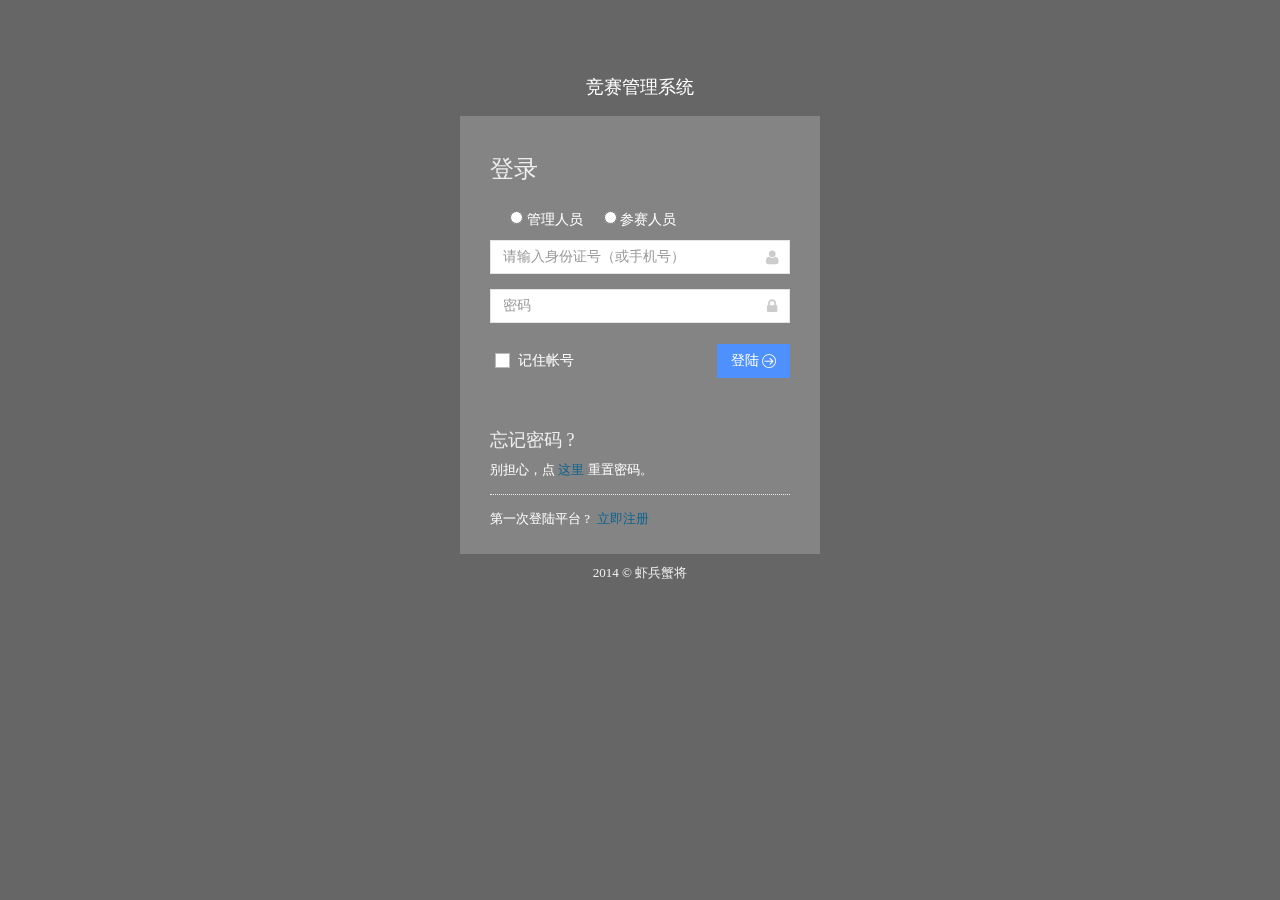
==== commit 549800c5: "update" ====
--- a/asms-model-templete/WebContent/WEB-INF/views/login.html
+++ b/asms-model-templete/WebContent/WEB-INF/views/login.html
@@ -122,7 +122,7 @@
 					<i class="fa fa-user"></i> <input
 						class="form-control" type="text"
 						name="j_username" id="j_username" autocomplete="off"
-						placeholder="请输入身份证号（或手机号）" required="required" value="请输入身份证号（或手机号）" />
+						placeholder="请输入身份证号（或手机号）" required="required" />
 				</div>
 			</div>
 			<div class="form-group">
